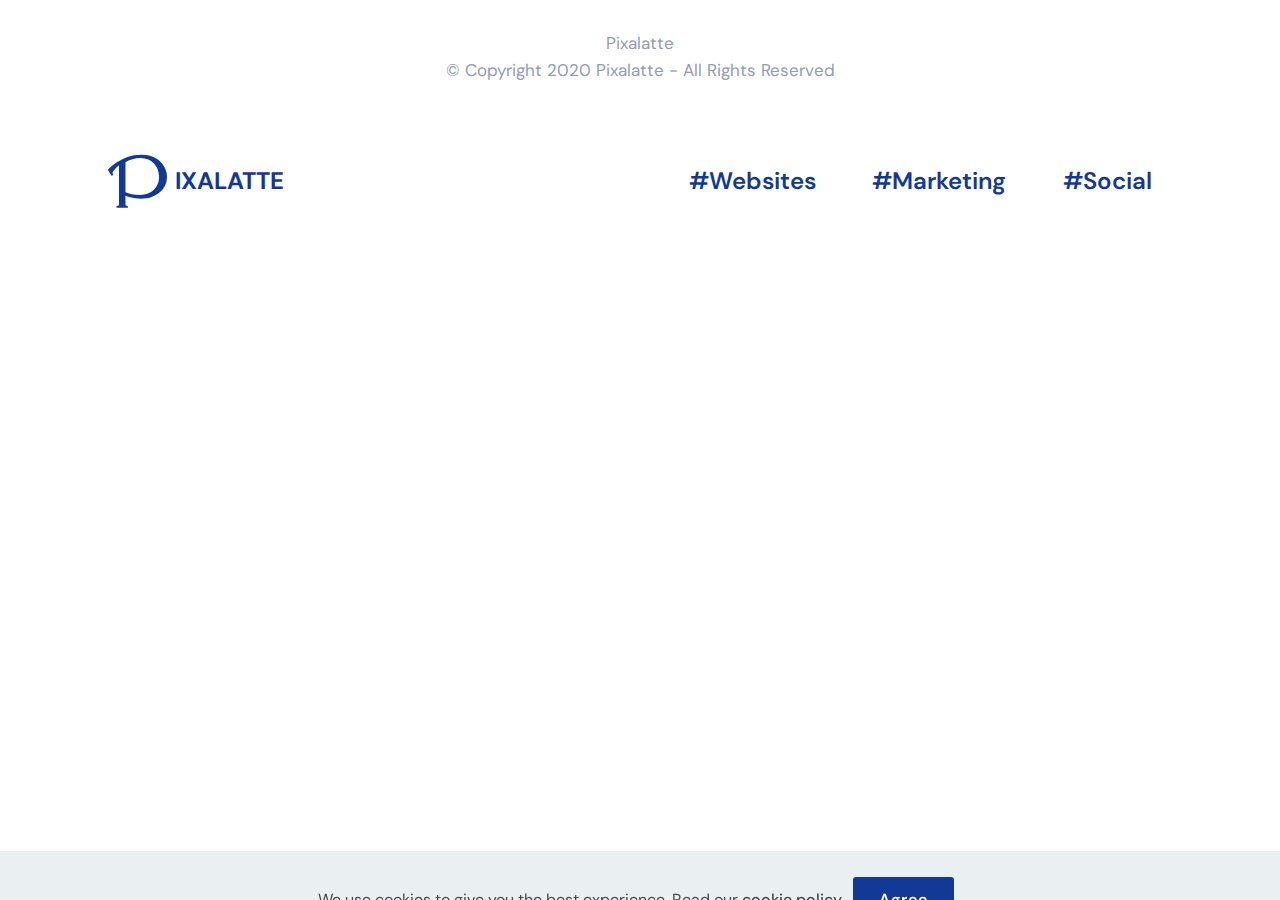
==== branding.html @ f48bea5a "create github pages" ====
<!DOCTYPE html>
<html  >
<head>
  
  <meta charset="UTF-8">
  <meta http-equiv="X-UA-Compatible" content="IE=edge">
  
  <meta name="viewport" content="width=device-width, initial-scale=1, minimum-scale=1">
  <link rel="shortcut icon" href="assets/images/mbr-favicon.png" type="image/x-icon">
  <meta name="description" content="">
  
  <title>Branding</title>
  <link rel="stylesheet" href="assets/web/assets/mobirise-icons2/mobirise2.css">
  <link rel="stylesheet" href="assets/tether/tether.min.css">
  <link rel="stylesheet" href="assets/bootstrap/css/bootstrap.min.css">
  <link rel="stylesheet" href="assets/bootstrap/css/bootstrap-grid.min.css">
  <link rel="stylesheet" href="assets/bootstrap/css/bootstrap-reboot.min.css">
  <link rel="stylesheet" href="assets/socicon/css/styles.css">
  <link rel="stylesheet" href="assets/dropdown/css/style.css">
  <link rel="stylesheet" href="assets/theme/css/style.css">
  <link rel="stylesheet" href="assets/formoid-css/recaptcha.css">
  <link rel="preload" as="style" href="assets/mobirise/css/mbr-additional.css"><link rel="stylesheet" href="assets/mobirise/css/mbr-additional.css" type="text/css">
  
  
  

</head>
<body>
  <section once="" class="cid-rOc2vmKyni" id="footer01-1">

    

    

    <div class="container">
        <div class="media-container-row align-center mbr-black">
            <div class="col-12">
                <p class="mbr-text mb-0 mbr-fonts-style display-7">Pixalatte<br>© Copyright 2020 Pixalatte - All Rights Reserved
                </p>
            </div>
        </div>
    </div>
</section>

<section class="menu cid-rRSDMiynHm" once="menu" id="menu01-6">
    


    <nav class="navbar navbar-dropdown navbar-expand-lg">
        <div class="container">
            <div class="navbar-brand">
                <span class="navbar-logo">
                    <a href="#">
                        <span class="p-2 mbr-iconfont socicon-pixiv socicon" style="color: rgb(19, 57, 150); fill: rgb(19, 57, 150);"></span>
                    </a>
                </span>
                <span class="navbar-caption-wrap"><a class="navbar-caption mbr-bold text-primary display-5" href="#">IXALATTE</a></span>
            </div>
            <button class="navbar-toggler" type="button" data-toggle="collapse" data-target="#navbarSupportedContent" aria-controls="navbarNavAltMarkup" aria-expanded="false" aria-label="Toggle navigation">
                <div class="hamburger">
                    <span></span>
                    <span></span>
                    <span></span>
                    <span></span>
                </div>
            </button>
            <div class="collapse navbar-collapse" id="navbarSupportedContent">
                <ul class="navbar-nav nav-dropdown nav-right" data-app-modern-menu="true"><li class="nav-item"><a class="nav-link link text-primary display-5" href="websites.html" aria-expanded="false">
                            #Websites</a></li><li class="nav-item"><a class="nav-link link text-primary display-5" href="marketing.html" aria-expanded="false">
                            #Marketing</a></li><li class="nav-item"><a class="nav-link link text-primary display-5" href="marketing.html" aria-expanded="false">
                            #Social</a></li></ul>
                
                
            </div>
        </div>
    </nav>
</section>


  <script src="assets/web/assets/jquery/jquery.min.js"></script>
  <script src="assets/popper/popper.min.js"></script>
  <script src="assets/tether/tether.min.js"></script>
  <script src="assets/bootstrap/js/bootstrap.min.js"></script>
  <script src="assets/web/assets/cookies-alert-plugin/cookies-alert-core.js"></script>
  <script src="assets/web/assets/cookies-alert-plugin/cookies-alert-script.js"></script>
  <script src="assets/dropdown/js/nav-dropdown.js"></script>
  <script src="assets/dropdown/js/navbar-dropdown.js"></script>
  <script src="assets/touchswipe/jquery.touch-swipe.min.js"></script>
  <script src="assets/smoothscroll/smooth-scroll.js"></script>
  <script src="assets/theme/js/script.js"></script>
  <script src="assets/formoid/formoid.min.js"></script>
  
  
<input name="cookieData" type="hidden" data-cookie-customDialogSelector='null' data-cookie-colorText='#424a4d' data-cookie-colorBg='rgba(234, 239, 241, 0.99)' data-cookie-textButton='Agree' data-cookie-colorButton='' data-cookie-colorLink='#424a4d' data-cookie-underlineLink='true' data-cookie-text="We use cookies to give you the best experience. Read our <a href='privacy.html'>cookie policy</a>.">
  
</body>
</html>
---- assets/web/assets/mobirise-icons2/mobirise2.css ----
@font-face {
  font-family: 'Moririse2';
  font-display: swap;
  src:  url('mobirise2.eot?f2bix4');
  src:  url('mobirise2.eot?f2bix4#iefix') format('embedded-opentype'),
    url('mobirise2.ttf?f2bix4') format('truetype'),
    url('mobirise2.woff?f2bix4') format('woff'),
    url('mobirise2.svg?f2bix4#mobirise2') format('svg');
  font-weight: normal;
  font-style: normal;
}

[class^="mobi-"], [class*=" mobi-"] {
  /* use !important to prevent issues with browser extensions that change fonts */
  font-family: 'Moririse2' !important;
  speak: none;
  font-style: normal;
  font-weight: normal;
  font-variant: normal;
  text-transform: none;
  line-height: 1;

  /* Better Font Rendering =========== */
  -webkit-font-smoothing: antialiased;
  -moz-osx-font-smoothing: grayscale;
}

.mobi-mbri-add-submenu:before {
  content: "\e900";
}
.mobi-mbri-alert:before {
  content: "\e901";
}
.mobi-mbri-align-center:before {
  content: "\e902";
}
.mobi-mbri-align-justify:before {
  content: "\e903";
}
.mobi-mbri-align-left:before {
  content: "\e904";
}
.mobi-mbri-align-right:before {
  content: "\e905";
}
.mobi-mbri-android:before {
  content: "\e906";
}
.mobi-mbri-apple:before {
  content: "\e907";
}
.mobi-mbri-arrow-down:before {
  content: "\e908";
}
.mobi-mbri-arrow-next:before {
  content: "\e909";
}
.mobi-mbri-arrow-prev:before {
  content: "\e90a";
}
.mobi-mbri-arrow-up:before {
  content: "\e90b";
}
.mobi-mbri-bold:before {
  content: "\e90c";
}
.mobi-mbri-bookmark:before {
  content: "\e90d";
}
.mobi-mbri-bootstrap:before {
  content: "\e90e";
}
.mobi-mbri-briefcase:before {
  content: "\e90f";
}
.mobi-mbri-browse:before {
  content: "\e910";
}
.mobi-mbri-bulleted-list:before {
  content: "\e911";
}
.mobi-mbri-calendar:before {
  content: "\e912";
}
.mobi-mbri-camera:before {
  content: "\e913";
}
.mobi-mbri-cart-add:before {
  content: "\e914";
}
.mobi-mbri-cart-full:before {
  content: "\e915";
}
.mobi-mbri-cash:before {
  content: "\e916";
}
.mobi-mbri-change-style:before {
  content: "\e917";
}
.mobi-mbri-chat:before {
  content: "\e918";
}
.mobi-mbri-clock:before {
  content: "\e919";
}
.mobi-mbri-close:before {
  content: "\e91a";
}
.mobi-mbri-cloud:before {
  content: "\e91b";
}
.mobi-mbri-code:before {
  content: "\e91c";
}
.mobi-mbri-contact-form:before {
  content: "\e91d";
}
.mobi-mbri-credit-card:before {
  content: "\e91e";
}
.mobi-mbri-cursor-click:before {
  content: "\e91f";
}
.mobi-mbri-cust-feedback:before {
  content: "\e920";
}
.mobi-mbri-database:before {
  content: "\e921";
}
.mobi-mbri-delivery:before {
  content: "\e922";
}
.mobi-mbri-desktop:before {
  content: "\e923";
}
.mobi-mbri-devices:before {
  content: "\e924";
}
.mobi-mbri-down:before {
  content: "\e925";
}
.mobi-mbri-download-2:before {
  content: "\e926";
}
.mobi-mbri-download:before {
  content: "\e927";
}
.mobi-mbri-drag-n-drop-2:before {
  content: "\e928";
}
.mobi-mbri-drag-n-drop:before {
  content: "\e929";
}
.mobi-mbri-edit-2:before {
  content: "\e92a";
}
.mobi-mbri-edit:before {
  content: "\e92b";
}
.mobi-mbri-error:before {
  content: "\e92c";
}
.mobi-mbri-extension:before {
  content: "\e92d";
}
.mobi-mbri-features:before {
  content: "\e92e";
}
.mobi-mbri-file:before {
  content: "\e92f";
}
.mobi-mbri-flag:before {
  content: "\e930";
}
.mobi-mbri-folder:before {
  content: "\e931";
}
.mobi-mbri-gift:before {
  content: "\e932";
}
.mobi-mbri-github:before {
  content: "\e933";
}
.mobi-mbri-globe-2:before {
  content: "\e934";
}
.mobi-mbri-globe:before {
  content: "\e935";
}
.mobi-mbri-growing-chart:before {
  content: "\e936";
}
.mobi-mbri-hearth:before {
  content: "\e937";
}
.mobi-mbri-help:before {
  content: "\e938";
}
.mobi-mbri-home:before {
  content: "\e939";
}
.mobi-mbri-hot-cup:before {
  content: "\e93a";
}
.mobi-mbri-idea:before {
  content: "\e93b";
}
.mobi-mbri-image-gallery:before {
  content: "\e93c";
}
.mobi-mbri-image-slider:before {
  content: "\e93d";
}
.mobi-mbri-info:before {
  content: "\e93e";
}
.mobi-mbri-italic:before {
  content: "\e93f";
}
.mobi-mbri-key:before {
  content: "\e940";
}
.mobi-mbri-laptop:before {
  content: "\e941";
}
.mobi-mbri-layers:before {
  content: "\e942";
}
.mobi-mbri-left-right:before {
  content: "\e943";
}
.mobi-mbri-left:before {
  content: "\e944";
}
.mobi-mbri-letter:before {
  content: "\e945";
}
.mobi-mbri-like:before {
  content: "\e946";
}
.mobi-mbri-link:before {
  content: "\e947";
}
.mobi-mbri-lock:before {
  content: "\e948";
}
.mobi-mbri-login:before {
  content: "\e949";
}
.mobi-mbri-logout:before {
  content: "\e94a";
}
.mobi-mbri-magic-stick:before {
  content: "\e94b";
}
.mobi-mbri-map-pin:before {
  content: "\e94c";
}
.mobi-mbri-menu:before {
  content: "\e94d";
}
.mobi-mbri-mobile-2:before {
  content: "\e94e";
}
.mobi-mbri-mobile-horizontal:before {
  content: "\e94f";
}
.mobi-mbri-mobile:before {
  content: "\e950";
}
.mobi-mbri-mobirise:before {
  content: "\e951";
}
.mobi-mbri-more-horizontal:before {
  content: "\e952";
}
.mobi-mbri-more-vertical:before {
  content: "\e953";
}
.mobi-mbri-music:before {
  content: "\e954";
}
.mobi-mbri-new-file:before {
  content: "\e955";
}
.mobi-mbri-numbered-list:before {
  content: "\e956";
}
.mobi-mbri-opened-folder:before {
  content: "\e957";
}
.mobi-mbri-pages:before {
  content: "\e958";
}
.mobi-mbri-paper-plane:before {
  content: "\e959";
}
.mobi-mbri-paperclip:before {
  content: "\e95a";
}
.mobi-mbri-phone:before {
  content: "\e95b";
}
.mobi-mbri-photo:before {
  content: "\e95c";
}
.mobi-mbri-photos:before {
  content: "\e95d";
}
.mobi-mbri-pin:before {
  content: "\e95e";
}
.mobi-mbri-play:before {
  content: "\e95f";
}
.mobi-mbri-plus:before {
  content: "\e960";
}
.mobi-mbri-preview:before {
  content: "\e961";
}
.mobi-mbri-print:before {
  content: "\e962";
}
.mobi-mbri-protect:before {
  content: "\e963";
}
.mobi-mbri-question:before {
  content: "\e964";
}
.mobi-mbri-quote-left:before {
  content: "\e965";
}
.mobi-mbri-quote-right:before {
  content: "\e966";
}
.mobi-mbri-redo:before {
  content: "\e967";
}
.mobi-mbri-refresh:before {
  content: "\e968";
}
.mobi-mbri-responsive-2:before {
  content: "\e969";
}
.mobi-mbri-responsive:before {
  content: "\e96a";
}
.mobi-mbri-right:before {
  content: "\e96b";
}
.mobi-mbri-rocket:before {
  content: "\e96c";
}
.mobi-mbri-sad-face:before {
  content: "\e96d";
}
.mobi-mbri-sale:before {
  content: "\e96e";
}
.mobi-mbri-save:before {
  content: "\e96f";
}
.mobi-mbri-search:before {
  content: "\e970";
}
.mobi-mbri-setting-2:before {
  content: "\e971";
}
.mobi-mbri-setting-3:before {
  content: "\e972";
}
.mobi-mbri-setting:before {
  content: "\e973";
}
.mobi-mbri-share:before {
  content: "\e974";
}
.mobi-mbri-shopping-bag:before {
  content: "\e975";
}
.mobi-mbri-shopping-basket:before {
  content: "\e976";
}
.mobi-mbri-shopping-cart:before {
  content: "\e977";
}
.mobi-mbri-sites:before {
  content: "\e978";
}
.mobi-mbri-smile-face:before {
  content: "\e979";
}
.mobi-mbri-speed:before {
  content: "\e97a";
}
.mobi-mbri-star:before {
  content: "\e97b";
}
.mobi-mbri-success:before {
  content: "\e97c";
}
.mobi-mbri-sun:before {
  content: "\e97d";
}
.mobi-mbri-sun2:before {
  content: "\e97e";
}
.mobi-mbri-tablet-vertical:before {
  content: "\e97f";
}
.mobi-mbri-tablet:before {
  content: "\e980";
}
.mobi-mbri-target:before {
  content: "\e981";
}
.mobi-mbri-timer:before {
  content: "\e982";
}
.mobi-mbri-to-ftp:before {
  content: "\e983";
}
.mobi-mbri-to-local-drive:before {
  content: "\e984";
}
.mobi-mbri-touch-swipe:before {
  content: "\e985";
}
.mobi-mbri-touch:before {
  content: "\e986";
}
.mobi-mbri-trash:before {
  content: "\e987";
}
.mobi-mbri-underline:before {
  content: "\e988";
}
.mobi-mbri-undo:before {
  content: "\e989";
}
.mobi-mbri-unlink:before {
  content: "\e98a";
}
.mobi-mbri-unlock:before {
  content: "\e98b";
}
.mobi-mbri-up-down:before {
  content: "\e98c";
}
.mobi-mbri-up:before {
  content: "\e98d";
}
.mobi-mbri-update:before {
  content: "\e98e";
}
.mobi-mbri-upload-2:before {
  content: "\e98f";
}
.mobi-mbri-upload:before {
  content: "\e990";
}
.mobi-mbri-user-2:before {
  content: "\e991";
}
.mobi-mbri-user:before {
  content: "\e992";
}
.mobi-mbri-users:before {
  content: "\e993";
}
.mobi-mbri-video-play:before {
  content: "\e994";
}
.mobi-mbri-video:before {
  content: "\e995";
}
.mobi-mbri-watch:before {
  content: "\e996";
}
.mobi-mbri-website-theme-2:before {
  content: "\e997";
}
.mobi-mbri-website-theme:before {
  content: "\e998";
}
.mobi-mbri-wifi:before {
  content: "\e999";
}
.mobi-mbri-windows:before {
  content: "\e99a";
}
.mobi-mbri-zoom-in:before {
  content: "\e99b";
}
.mobi-mbri-zoom-out:before {
  content: "\e99c";
}
---- assets/socicon/css/styles.css ----
@charset "UTF-8";

@font-face {
  font-family: 'Socicon';
  src:  url('../fonts/socicon.eot');
  src:  url('../fonts/socicon.eot?#iefix') format('embedded-opentype'),
    url('../fonts/socicon.woff2') format('woff2'),
    url('../fonts/socicon.ttf') format('truetype'),
    url('../fonts/socicon.woff') format('woff'),
    url('../fonts/socicon.svg#socicon') format('svg');
  font-weight: normal;
  font-style: normal;
}

[data-icon]:before {
  font-family: "socicon" !important;
  content: attr(data-icon);
  font-style: normal !important;
  font-weight: normal !important;
  font-variant: normal !important;
  text-transform: none !important;
  speak: none;
  line-height: 1;
  -webkit-font-smoothing: antialiased;
  -moz-osx-font-smoothing: grayscale;
}

[class^="socicon-"], [class*=" socicon-"] {
  /* use !important to prevent issues with browser extensions that change fonts */
  font-family: 'Socicon' !important;
  speak: none;
  font-style: normal;
  font-weight: normal;
  font-variant: normal;
  text-transform: none;
  line-height: 1;

  /* Better Font Rendering =========== */
  -webkit-font-smoothing: antialiased;
  -moz-osx-font-smoothing: grayscale;
}

.socicon-eitaa:before {
  content: "\e97c";
}
.socicon-soroush:before {
  content: "\e97d";
}
.socicon-bale:before {
  content: "\e97e";
}
.socicon-zazzle:before {
  content: "\e97b";
}
.socicon-society6:before {
  content: "\e97a";
}
.socicon-redbubble:before {
  content: "\e979";
}
.socicon-avvo:before {
  content: "\e978";
}
.socicon-stitcher:before {
  content: "\e977";
}
.socicon-googlehangouts:before {
  content: "\e974";
}
.socicon-dlive:before {
  content: "\e975";
}
.socicon-vsco:before {
  content: "\e976";
}
.socicon-flipboard:before {
  content: "\e973";
}
.socicon-ubuntu:before {
  content: "\e958";
}
.socicon-artstation:before {
  content: "\e959";
}
.socicon-invision:before {
  content: "\e95a";
}
.socicon-torial:before {
  content: "\e95b";
}
.socicon-collectorz:before {
  content: "\e95c";
}
.socicon-seenthis:before {
  content: "\e95d";
}
.socicon-googleplaymusic:before {
  content: "\e95e";
}
.socicon-debian:before {
  content: "\e95f";
}
.socicon-filmfreeway:before {
  content: "\e960";
}
.socicon-gnome:before {
  content: "\e961";
}
.socicon-itchio:before {
  content: "\e962";
}
.socicon-jamendo:before {
  content: "\e963";
}
.socicon-mix:before {
  content: "\e964";
}
.socicon-sharepoint:before {
  content: "\e965";
}
.socicon-tinder:before {
  content: "\e966";
}
.socicon-windguru:before {
  content: "\e967";
}
.socicon-cdbaby:before {
  content: "\e968";
}
.socicon-elementaryos:before {
  content: "\e969";
}
.socicon-stage32:before {
  content: "\e96a";
}
.socicon-tiktok:before {
  content: "\e96b";
}
.socicon-gitter:before {
  content: "\e96c";
}
.socicon-letterboxd:before {
  content: "\e96d";
}
.socicon-threema:before {
  content: "\e96e";
}
.socicon-splice:before {
  content: "\e96f";
}
.socicon-metapop:before {
  content: "\e970";
}
.socicon-naver:before {
  content: "\e971";
}
.socicon-remote:before {
  content: "\e972";
}
.socicon-internet:before {
  content: "\e957";
}
.socicon-moddb:before {
  content: "\e94b";
}
.socicon-indiedb:before {
  content: "\e94c";
}
.socicon-traxsource:before {
  content: "\e94d";
}
.socicon-gamefor:before {
  content: "\e94e";
}
.socicon-pixiv:before {
  content: "\e94f";
}
.socicon-myanimelist:before {
  content: "\e950";
}
.socicon-blackberry:before {
  content: "\e951";
}
.socicon-wickr:before {
  content: "\e952";
}
.socicon-spip:before {
  content: "\e953";
}
.socicon-napster:before {
  content: "\e954";
}
.socicon-beatport:before {
  content: "\e955";
}
.socicon-hackerone:before {
  content: "\e956";
}
.socicon-hackernews:before {
  content: "\e946";
}
.socicon-smashwords:before {
  content: "\e947";
}
.socicon-kobo:before {
  content: "\e948";
}
.socicon-bookbub:before {
  content: "\e949";
}
.socicon-mailru:before {
  content: "\e94a";
}
.socicon-gitlab:before {
  content: "\e945";
}
.socicon-instructables:before {
  content: "\e944";
}
.socicon-portfolio:before {
  content: "\e943";
}
.socicon-codered:before {
  content: "\e940";
}
.socicon-origin:before {
  content: "\e941";
}
.socicon-nextdoor:before {
  content: "\e942";
}
.socicon-udemy:before {
  content: "\e93f";
}
.socicon-livemaster:before {
  content: "\e93e";
}
.socicon-crunchbase:before {
  content: "\e93b";
}
.socicon-homefy:before {
  content: "\e93c";
}
.socicon-calendly:before {
  content: "\e93d";
}
.socicon-realtor:before {
  content: "\e90f";
}
.socicon-tidal:before {
  content: "\e910";
}
.socicon-qobuz:before {
  content: "\e911";
}
.socicon-natgeo:before {
  content: "\e912";
}
.socicon-mastodon:before {
  content: "\e913";
}
.socicon-unsplash:before {
  content: "\e914";
}
.socicon-homeadvisor:before {
  content: "\e915";
}
.socicon-angieslist:before {
  content: "\e916";
}
.socicon-codepen:before {
  content: "\e917";
}
.socicon-slack:before {
  content: "\e918";
}
.socicon-openaigym:before {
  content: "\e919";
}
.socicon-logmein:before {
  content: "\e91a";
}
.socicon-fiverr:before {
  content: "\e91b";
}
.socicon-gotomeeting:before {
  content: "\e91c";
}
.socicon-aliexpress:before {
  content: "\e91d";
}
.socicon-guru:before {
  content: "\e91e";
}
.socicon-appstore:before {
  content: "\e91f";
}
.socicon-homes:before {
  content: "\e920";
}
.socicon-zoom:before {
  content: "\e921";
}
.socicon-alibaba:before {
  content: "\e922";
}
.socicon-craigslist:before {
  content: "\e923";
}
.socicon-wix:before {
  content: "\e924";
}
.socicon-redfin:before {
  content: "\e925";
}
.socicon-googlecalendar:before {
  content: "\e926";
}
.socicon-shopify:before {
  content: "\e927";
}
.socicon-freelancer:before {
  content: "\e928";
}
.socicon-seedrs:before {
  content: "\e929";
}
.socicon-bing:before {
  content: "\e92a";
}
.socicon-doodle:before {
  content: "\e92b";
}
.socicon-bonanza:before {
  content: "\e92c";
}
.socicon-squarespace:before {
  content: "\e92d";
}
.socicon-toptal:before {
  content: "\e92e";
}
.socicon-gust:before {
  content: "\e92f";
}
.socicon-ask:before {
  content: "\e930";
}
.socicon-trulia:before {
  content: "\e931";
}
.socicon-loomly:before {
  content: "\e932";
}
.socicon-ghost:before {
  content: "\e933";
}
.socicon-upwork:before {
  content: "\e934";
}
.socicon-fundable:before {
  content: "\e935";
}
.socicon-booking:before {
  content: "\e936";
}
.socicon-googlemaps:before {
  content: "\e937";
}
.socicon-zillow:before {
  content: "\e938";
}
.socicon-niconico:before {
  content: "\e939";
}
.socicon-toneden:before {
  content: "\e93a";
}
.socicon-augment:before {
  content: "\e908";
}
.socicon-bitbucket:before {
  content: "\e909";
}
.socicon-fyuse:before {
  content: "\e90a";
}
.socicon-yt-gaming:before {
  content: "\e90b";
}
.socicon-sketchfab:before {
  content: "\e90c";
}
.socicon-mobcrush:before {
  content: "\e90d";
}
.socicon-microsoft:before {
  content: "\e90e";
}
.socicon-pandora:before {
  content: "\e907";
}
.socicon-messenger:before {
  content: "\e906";
}
.socicon-gamewisp:before {
  content: "\e905";
}
.socicon-bloglovin:before {
  content: "\e904";
}
.socicon-tunein:before {
  content: "\e903";
}
.socicon-gamejolt:before {
  content: "\e901";
}
.socicon-trello:before {
  content: "\e902";
}
.socicon-spreadshirt:before {
  content: "\e900";
}
.socicon-500px:before {
  content: "\e000";
}
.socicon-8tracks:before {
  content: "\e001";
}
.socicon-airbnb:before {
  content: "\e002";
}
.socicon-alliance:before {
  content: "\e003";
}
.socicon-amazon:before {
  content: "\e004";
}
.socicon-amplement:before {
  content: "\e005";
}
.socicon-android:before {
  content: "\e006";
}
.socicon-angellist:before {
  content: "\e007";
}
.socicon-apple:before {
  content: "\e008";
}
.socicon-appnet:before {
  content: "\e009";
}
.socicon-baidu:before {
  content: "\e00a";
}
.socicon-bandcamp:before {
  content: "\e00b";
}
.socicon-battlenet:before {
  content: "\e00c";
}
.socicon-mixer:before {
  content: "\e00d";
}
.socicon-bebee:before {
  content: "\e00e";
}
.socicon-bebo:before {
  content: "\e00f";
}
.socicon-behance:before {
  content: "\e010";
}
.socicon-blizzard:before {
  content: "\e011";
}
.socicon-blogger:before {
  content: "\e012";
}
.socicon-buffer:before {
  content: "\e013";
}
.socicon-chrome:before {
  content: "\e014";
}
.socicon-coderwall:before {
  content: "\e015";
}
.socicon-curse:before {
  content: "\e016";
}
.socicon-dailymotion:before {
  content: "\e017";
}
.socicon-deezer:before {
  content: "\e018";
}
.socicon-delicious:before {
  content: "\e019";
}
.socicon-deviantart:before {
  content: "\e01a";
}
.socicon-diablo:before {
  content: "\e01b";
}
.socicon-digg:before {
  content: "\e01c";
}
.socicon-discord:before {
  content: "\e01d";
}
.socicon-disqus:before {
  content: "\e01e";
}
.socicon-douban:before {
  content: "\e01f";
}
.socicon-draugiem:before {
  content: "\e020";
}
.socicon-dribbble:before {
  content: "\e021";
}
.socicon-drupal:before {
  content: "\e022";
}
.socicon-ebay:before {
  content: "\e023";
}
.socicon-ello:before {
  content: "\e024";
}
.socicon-endomodo:before {
  content: "\e025";
}
.socicon-envato:before {
  content: "\e026";
}
.socicon-etsy:before {
  content: "\e027";
}
.socicon-facebook:before {
  content: "\e028";
}
.socicon-feedburner:before {
  content: "\e029";
}
.socicon-filmweb:before {
  content: "\e02a";
}
.socicon-firefox:before {
  content: "\e02b";
}
.socicon-flattr:before {
  content: "\e02c";
}
.socicon-flickr:before {
  content: "\e02d";
}
.socicon-formulr:before {
  content: "\e02e";
}
.socicon-forrst:before {
  content: "\e02f";
}
.socicon-foursquare:before {
  content: "\e030";
}
.socicon-friendfeed:before {
  content: "\e031";
}
.socicon-github:before {
  content: "\e032";
}
.socicon-goodreads:before {
  content: "\e033";
}
.socicon-google:before {
  content: "\e034";
}
.socicon-googlescholar:before {
  content: "\e035";
}
.socicon-googlegroups:before {
  content: "\e036";
}
.socicon-googlephotos:before {
  content: "\e037";
}
.socicon-googleplus:before {
  content: "\e038";
}
.socicon-grooveshark:before {
  content: "\e039";
}
.socicon-hackerrank:before {
  content: "\e03a";
}
.socicon-hearthstone:before {
  content: "\e03b";
}
.socicon-hellocoton:before {
  content: "\e03c";
}
.socicon-heroes:before {
  content: "\e03d";
}
.socicon-smashcast:before {
  content: "\e03e";
}
.socicon-horde:before {
  content: "\e03f";
}
.socicon-houzz:before {
  content: "\e040";
}
.socicon-icq:before {
  content: "\e041";
}
.socicon-identica:before {
  content: "\e042";
}
.socicon-imdb:before {
  content: "\e043";
}
.socicon-instagram:before {
  content: "\e044";
}
.socicon-issuu:before {
  content: "\e045";
}
.socicon-istock:before {
  content: "\e046";
}
.socicon-itunes:before {
  content: "\e047";
}
.socicon-keybase:before {
  content: "\e048";
}
.socicon-lanyrd:before {
  content: "\e049";
}
.socicon-lastfm:before {
  content: "\e04a";
}
.socicon-line:before {
  content: "\e04b";
}
.socicon-linkedin:before {
  content: "\e04c";
}
.socicon-livejournal:before {
  content: "\e04d";
}
.socicon-lyft:before {
  content: "\e04e";
}
.socicon-macos:before {
  content: "\e04f";
}
.socicon-mail:before {
  content: "\e050";
}
.socicon-medium:before {
  content: "\e051";
}
.socicon-meetup:before {
  content: "\e052";
}
.socicon-mixcloud:before {
  content: "\e053";
}
.socicon-modelmayhem:before {
  content: "\e054";
}
.socicon-mumble:before {
  content: "\e055";
}
.socicon-myspace:before {
  content: "\e056";
}
.socicon-newsvine:before {
  content: "\e057";
}
.socicon-nintendo:before {
  content: "\e058";
}
.socicon-npm:before {
  content: "\e059";
}
.socicon-odnoklassniki:before {
  content: "\e05a";
}
.socicon-openid:before {
  content: "\e05b";
}
.socicon-opera:before {
  content: "\e05c";
}
.socicon-outlook:before {
  content: "\e05d";
}
.socicon-overwatch:before {
  content: "\e05e";
}
.socicon-patreon:before {
  content: "\e05f";
}
.socicon-paypal:before {
  content: "\e060";
}
.socicon-periscope:before {
  content: "\e061";
}
.socicon-persona:before {
  content: "\e062";
}
.socicon-pinterest:before {
  content: "\e063";
}
.socicon-play:before {
  content: "\e064";
}
.socicon-player:before {
  content: "\e065";
}
.socicon-playstation:before {
  content: "\e066";
}
.socicon-pocket:before {
  content: "\e067";
}
.socicon-qq:before {
  content: "\e068";
}
.socicon-quora:before {
  content: "\e069";
}
.socicon-raidcall:before {
  content: "\e06a";
}
.socicon-ravelry:before {
  content: "\e06b";
}
.socicon-reddit:before {
  content: "\e06c";
}
.socicon-renren:before {
  content: "\e06d";
}
.socicon-researchgate:before {
  content: "\e06e";
}
.socicon-residentadvisor:before {
  content: "\e06f";
}
.socicon-reverbnation:before {
  content: "\e070";
}
.socicon-rss:before {
  content: "\e071";
}
.socicon-sharethis:before {
  content: "\e072";
}
.socicon-skype:before {
  content: "\e073";
}
.socicon-slideshare:before {
  content: "\e074";
}
.socicon-smugmug:before {
  content: "\e075";
}
.socicon-snapchat:before {
  content: "\e076";
}
.socicon-songkick:before {
  content: "\e077";
}
.socicon-soundcloud:before {
  content: "\e078";
}
.socicon-spotify:before {
  content: "\e079";
}
.socicon-stackexchange:before {
  content: "\e07a";
}
.socicon-stackoverflow:before {
  content: "\e07b";
}
.socicon-starcraft:before {
  content: "\e07c";
}
.socicon-stayfriends:before {
  content: "\e07d";
}
.socicon-steam:before {
  content: "\e07e";
}
.socicon-storehouse:before {
  content: "\e07f";
}
.socicon-strava:before {
  content: "\e080";
}
.socicon-streamjar:before {
  content: "\e081";
}
.socicon-stumbleupon:before {
  content: "\e082";
}
.socicon-swarm:before {
  content: "\e083";
}
.socicon-teamspeak:before {
  content: "\e084";
}
.socicon-teamviewer:before {
  content: "\e085";
}
.socicon-technorati:before {
  content: "\e086";
}
.socicon-telegram:before {
  content: "\e087";
}
.socicon-tripadvisor:before {
  content: "\e088";
}
.socicon-tripit:before {
  content: "\e089";
}
.socicon-triplej:before {
  content: "\e08a";
}
.socicon-tumblr:before {
  content: "\e08b";
}
.socicon-twitch:before {
  content: "\e08c";
}
.socicon-twitter:before {
  content: "\e08d";
}
.socicon-uber:before {
  content: "\e08e";
}
.socicon-ventrilo:before {
  content: "\e08f";
}
.socicon-viadeo:before {
  content: "\e090";
}
.socicon-viber:before {
  content: "\e091";
}
.socicon-viewbug:before {
  content: "\e092";
}
.socicon-vimeo:before {
  content: "\e093";
}
.socicon-vine:before {
  content: "\e094";
}
.socicon-vkontakte:before {
  content: "\e095";
}
.socicon-warcraft:before {
  content: "\e096";
}
.socicon-wechat:before {
  content: "\e097";
}
.socicon-weibo:before {
  content: "\e098";
}
.socicon-whatsapp:before {
  content: "\e099";
}
.socicon-wikipedia:before {
  content: "\e09a";
}
.socicon-windows:before {
  content: "\e09b";
}
.socicon-wordpress:before {
  content: "\e09c";
}
.socicon-wykop:before {
  content: "\e09d";
}
.socicon-xbox:before {
  content: "\e09e";
}
.socicon-xing:before {
  content: "\e09f";
}
.socicon-yahoo:before {
  content: "\e0a0";
}
.socicon-yammer:before {
  content: "\e0a1";
}
.socicon-yandex:before {
  content: "\e0a2";
}
.socicon-yelp:before {
  content: "\e0a3";
}
.socicon-younow:before {
  content: "\e0a4";
}
.socicon-youtube:before {
  content: "\e0a5";
}
.socicon-zapier:before {
  content: "\e0a6";
}
.socicon-zerply:before {
  content: "\e0a7";
}
.socicon-zomato:before {
  content: "\e0a8";
}
.socicon-zynga:before {
  content: "\e0a9";
}
---- assets/dropdown/css/style.css ----
.navbar-dropdown {
  left: 0;
  padding: 0;
  position: absolute;
  right: 0;
  top: 0;
  transition: all 0.45s ease;
  z-index: 1030;
  background: #282828; }
  .navbar-dropdown .navbar-logo {
    margin-right: 0.8rem;
    transition: margin 0.3s ease-in-out;
    vertical-align: middle; }
    .navbar-dropdown .navbar-logo img {
      height: 3.125rem;
      transition: all 0.3s ease-in-out; }
    .navbar-dropdown .navbar-logo.mbr-iconfont {
      font-size: 3.125rem;
      line-height: 3.125rem; }
  .navbar-dropdown .navbar-caption {
    font-weight: 700;
    white-space: normal;
    vertical-align: -4px;
    line-height: 3.125rem !important; }
    .navbar-dropdown .navbar-caption, .navbar-dropdown .navbar-caption:hover {
      color: inherit;
      text-decoration: none; }
  .navbar-dropdown .mbr-iconfont + .navbar-caption {
    vertical-align: -1px; }
  .navbar-dropdown.navbar-fixed-top {
    position: fixed; }
  .navbar-dropdown .navbar-brand span {
    vertical-align: -4px; }
  .navbar-dropdown.bg-color.transparent {
    background: none; }
  .navbar-dropdown.navbar-short .navbar-brand {
    padding: 0.625rem 0; }
    .navbar-dropdown.navbar-short .navbar-brand span {
      vertical-align: -1px; }
  .navbar-dropdown.navbar-short .navbar-caption {
    line-height: 2.375rem !important;
    vertical-align: -2px; }
  .navbar-dropdown.navbar-short .navbar-logo {
    margin-right: 0.5rem; }
    .navbar-dropdown.navbar-short .navbar-logo img {
      height: 2.375rem; }
    .navbar-dropdown.navbar-short .navbar-logo.mbr-iconfont {
      font-size: 2.375rem;
      line-height: 2.375rem; }
  .navbar-dropdown.navbar-short .mbr-table-cell {
    height: 3.625rem; }
  .navbar-dropdown .navbar-close {
    left: 0.6875rem;
    position: fixed;
    top: 0.75rem;
    z-index: 1000; }
  .navbar-dropdown .hamburger-icon {
    content: "";
    display: inline-block;
    vertical-align: middle;
    width: 16px;
    -webkit-box-shadow: 0 -6px 0 1px #282828,0 0 0 1px #282828,0 6px 0 1px #282828;
    -moz-box-shadow: 0 -6px 0 1px #282828,0 0 0 1px #282828,0 6px 0 1px #282828;
    box-shadow: 0 -6px 0 1px #282828,0 0 0 1px #282828,0 6px 0 1px #282828; }

.dropdown-menu .dropdown-toggle[data-toggle="dropdown-submenu"]::after {
  border-bottom: 0.35em solid transparent;
  border-left: 0.35em solid;
  border-right: 0;
  border-top: 0.35em solid transparent;
  margin-left: 0.3rem; }

.dropdown-menu .dropdown-item:focus {
  outline: 0; }

.nav-dropdown {
  font-size: 0.75rem;
  font-weight: 500;
  height: auto !important; }
  .nav-dropdown .nav-btn {
    padding-left: 1rem; }
  .nav-dropdown .link {
    margin: .667em 1.667em;
    font-weight: 500;
    padding: 0;
    transition: color .2s ease-in-out; }
    .nav-dropdown .link.dropdown-toggle {
      margin-right: 2.583em; }
      .nav-dropdown .link.dropdown-toggle::after {
        margin-left: .25rem;
        border-top: 0.35em solid;
        border-right: 0.35em solid transparent;
        border-left: 0.35em solid transparent;
        border-bottom: 0; }
      .nav-dropdown .link.dropdown-toggle[aria-expanded="true"] {
        margin: 0;
        padding: 0.667em 3.263em  0.667em 1.667em; }
  .nav-dropdown .link::after,
  .nav-dropdown .dropdown-item::after {
    color: inherit; }
  .nav-dropdown .btn {
    font-size: 0.75rem;
    font-weight: 700;
    letter-spacing: 0;
    margin-bottom: 0;
    padding-left: 1.25rem;
    padding-right: 1.25rem; }
  .nav-dropdown .dropdown-menu {
    border-radius: 0;
    border: 0;
    left: 0;
    margin: 0;
    padding-bottom: 1.25rem;
    padding-top: 1.25rem;
    position: relative; }
  .nav-dropdown .dropdown-submenu {
    margin-left: 0.125rem;
    top: 0; }
  .nav-dropdown .dropdown-item {
    font-weight: 500;
    line-height: 2;
    padding: 0.3846em 4.615em 0.3846em 1.5385em;
    position: relative;
    transition: color .2s ease-in-out, background-color .2s ease-in-out; }
    .nav-dropdown .dropdown-item::after {
      margin-top: -0.3077em;
      position: absolute;
      right: 1.1538em;
      top: 50%; }
    .nav-dropdown .dropdown-item:focus, .nav-dropdown .dropdown-item:hover {
      background: none; }

@media (max-width: 767px) {
  .nav-dropdown.navbar-toggleable-sm {
    bottom: 0;
    display: none;
    left: 0;
    overflow-x: hidden;
    position: fixed;
    top: 0;
    transform: translateX(-100%);
    -ms-transform: translateX(-100%);
    -webkit-transform: translateX(-100%);
    width: 18.75rem;
    z-index: 999; } }
.nav-dropdown.navbar-toggleable-xl {
  bottom: 0;
  display: none;
  left: 0;
  overflow-x: hidden;
  position: fixed;
  top: 0;
  transform: translateX(-100%);
  -ms-transform: translateX(-100%);
  -webkit-transform: translateX(-100%);
  width: 18.75rem;
  z-index: 999; }

.nav-dropdown-sm {
  display: block !important;
  overflow-x: hidden;
  overflow: auto;
  padding-top: 3.875rem; }
  .nav-dropdown-sm::after {
    content: "";
    display: block;
    height: 3rem;
    width: 100%; }
  .nav-dropdown-sm.collapse.in ~ .navbar-close {
    display: block !important; }
  .nav-dropdown-sm.collapsing, .nav-dropdown-sm.collapse.in {
    transform: translateX(0);
    -ms-transform: translateX(0);
    -webkit-transform: translateX(0);
    transition: all 0.25s ease-out;
    -webkit-transition: all 0.25s ease-out;
    background: #282828; }
  .nav-dropdown-sm.collapsing[aria-expanded="false"] {
    transform: translateX(-100%);
    -ms-transform: translateX(-100%);
    -webkit-transform: translateX(-100%); }
  .nav-dropdown-sm .nav-item {
    display: block;
    margin-left: 0 !important;
    padding-left: 0; }
  .nav-dropdown-sm .link,
  .nav-dropdown-sm .dropdown-item {
    border-top: 1px dotted rgba(255, 255, 255, 0.1);
    font-size: 0.8125rem;
    line-height: 1.6;
    margin: 0 !important;
    padding: 0.875rem 2.4rem 0.875rem 1.5625rem !important;
    position: relative;
    white-space: normal; }
    .nav-dropdown-sm .link:focus, .nav-dropdown-sm .link:hover,
    .nav-dropdown-sm .dropdown-item:focus,
    .nav-dropdown-sm .dropdown-item:hover {
      background: rgba(0, 0, 0, 0.2) !important;
      color: #c0a375; }
  .nav-dropdown-sm .nav-btn {
    position: relative;
    padding: 1.5625rem 1.5625rem 0 1.5625rem; }
    .nav-dropdown-sm .nav-btn::before {
      border-top: 1px dotted rgba(255, 255, 255, 0.1);
      content: "";
      left: 0;
      position: absolute;
      top: 0;
      width: 100%; }
    .nav-dropdown-sm .nav-btn + .nav-btn {
      padding-top: 0.625rem; }
      .nav-dropdown-sm .nav-btn + .nav-btn::before {
        display: none; }
  .nav-dropdown-sm .btn {
    padding: 0.625rem 0; }
  .nav-dropdown-sm .dropdown-toggle[data-toggle="dropdown-submenu"]::after {
    margin-left: .25rem;
    border-top: 0.35em solid;
    border-right: 0.35em solid transparent;
    border-left: 0.35em solid transparent;
    border-bottom: 0; }
  .nav-dropdown-sm .dropdown-toggle[data-toggle="dropdown-submenu"][aria-expanded="true"]::after {
    border-top: 0;
    border-right: 0.35em solid transparent;
    border-left: 0.35em solid transparent;
    border-bottom: 0.35em solid; }
  .nav-dropdown-sm .dropdown-menu {
    margin: 0;
    padding: 0;
    position: relative;
    top: 0;
    left: 0;
    width: 100%;
    border: 0;
    float: none;
    border-radius: 0;
    background: none; }
  .nav-dropdown-sm .dropdown-submenu {
    left: 100%;
    margin-left: 0.125rem;
    margin-top: -1.25rem;
    top: 0; }

.navbar-toggleable-sm .nav-dropdown .dropdown-menu {
  position: absolute; }

.navbar-toggleable-sm .nav-dropdown .dropdown-submenu {
  left: 100%;
  margin-left: 0.125rem;
  margin-top: -1.25rem;
  top: 0; }

.navbar-toggleable-sm.opened .nav-dropdown .dropdown-menu {
  position: relative; }

.navbar-toggleable-sm.opened .nav-dropdown .dropdown-submenu {
  left: 0;
  margin-left: 00rem;
  margin-top: 0rem;
  top: 0; }

.is-builder .nav-dropdown.collapsing {
  transition: none !important; }

/*# sourceMappingURL=style.css.map */
---- assets/theme/css/style.css ----
/*!
 * Mobirise v4 theme (https://mobirise.com/)
 * Copyright 2017 Mobirise
 */
section {
  background-color: #fff;
  overflow: hidden;
}

section.menu {
  overflow: visible !important;
}

section,
.container,
.container-fluid {
  position: relative;
  word-wrap: break-word;
}

a.mbr-iconfont:hover {
  text-decoration: none;
}

.article .lead p,
.article .lead ul,
.article .lead ol,
.article .lead pre,
.article .lead blockquote {
  margin-bottom: 0;
}

a {
  font-style: normal;
  font-weight: 500;
  cursor: pointer;
}

a, a:hover {
  text-decoration: none;
}

figure {
  margin-bottom: 0;
}

body {
  color: #232323;
}

h1,
h2,
h3,
h4,
h5,
h6,
.h1,
.h2,
.h3,
.h4,
.h5,
.h6,
.display-1,
.display-2,
.display-3,
.display-4 {
  line-height: 1;
  word-break: break-word;
  word-wrap: break-word;
}

b,
strong {
  font-weight: bold;
}

blockquote {
  padding: 10px 0 10px 20px;
  position: relative;
  border-left: 2px solid;
  border-color: #ff3366;
}

input:-webkit-autofill, input:-webkit-autofill:hover, input:-webkit-autofill:focus, input:-webkit-autofill:active {
  -webkit-transition-delay: 9999s;
          transition-delay: 9999s;
  -webkit-transition-property: background-color, color;
  transition-property: background-color, color;
}

textarea[type="hidden"] {
  display: none;
}

body {
  position: relative;
}

section {
  background-position: 50% 50%;
  background-repeat: no-repeat;
  background-size: cover;
}

section .mbr-background-video,
section .mbr-background-video-preview {
  position: absolute;
  bottom: 0;
  left: 0;
  right: 0;
  top: 0;
}

.hidden {
  visibility: hidden;
}

.mbr-z-index20 {
  z-index: 20;
}

/*! Base colors */
.mbr-white {
  color: #ffffff;
}

.mbr-black {
  color: #000000;
}

.mbr-bg-white {
  background-color: #ffffff;
}

.mbr-bg-black {
  background-color: #000000;
}

/*! Text-aligns */
.align-left {
  text-align: left;
}

.align-center {
  text-align: center;
}

.align-right {
  text-align: right;
}

@media (max-width: 767px) {
  .align-left,
  .align-center,
  .align-right,
  .mbr-section-btn,
  .mbr-section-title {
    text-align: center;
  }
}

/*! Font-weight  */
.mbr-light {
  font-weight: 300;
}

.mbr-regular {
  font-weight: 400;
}

.mbr-semibold {
  font-weight: 500;
}

.mbr-bold {
  font-weight: 700;
}

/*! Media  */
.media-size-item {
  -moz-flex: 1 1 auto;
  -ms-flex: 1 1 auto;
  -o-flex: 1 1 auto;
  -webkit-box-flex: 1;
          flex: 1 1 auto;
}

.media-content {
  -ms-flex-preferred-size: 100%;
      flex-basis: 100%;
}

.media-container-row {
  display: -ms-flexbox;
  display: -webkit-box;
  display: flex;
  -ms-flex-direction: row;
  -webkit-box-orient: horizontal;
  -webkit-box-direction: normal;
          flex-direction: row;
  -ms-flex-wrap: wrap;
  flex-wrap: wrap;
  -ms-flex-pack: center;
  -webkit-box-pack: center;
          justify-content: center;
  -ms-flex-line-pack: center;
  align-content: center;
  -ms-flex-align: start;
  -webkit-box-align: start;
          align-items: start;
}

.media-container-row .media-size-item {
  width: 400px;
}

.media-container-column {
  display: -ms-flexbox;
  display: -webkit-box;
  display: flex;
  -ms-flex-direction: column;
  -webkit-box-orient: vertical;
  -webkit-box-direction: normal;
          flex-direction: column;
  -ms-flex-wrap: wrap;
  flex-wrap: wrap;
  -ms-flex-pack: center;
  -webkit-box-pack: center;
          justify-content: center;
  -ms-flex-line-pack: center;
  align-content: center;
  -ms-flex-align: stretch;
  -webkit-box-align: stretch;
          align-items: stretch;
}

.media-container-column > * {
  width: 100%;
}

@media (min-width: 992px) {
  .media-container-row {
    -ms-flex-wrap: nowrap;
    flex-wrap: nowrap;
  }
}

figure {
  overflow: hidden;
}

figure[mbr-media-size] {
  -webkit-transition: width 0.1s;
  transition: width 0.1s;
}

.mbr-figure img,
.mbr-figure iframe {
  display: block;
  width: 100%;
}

.card {
  background-color: transparent;
  border: none;
}

.card-img {
  text-align: center;
  -ms-flex-negative: 0;
      flex-shrink: 0;
  -webkit-flex-shrink: 0;
}

.media {
  max-width: 100%;
  margin: 0 auto;
}

.mbr-figure {
  -ms-flex-item-align: center;
  -ms-grid-row-align: center;
  -webkit-align-self: center;
  align-self: center;
}

.media-container > div {
  max-width: 100%;
}

.mbr-figure img,
.card-img img {
  width: 100%;
}

@media (max-width: 991px) {
  .media-size-item {
    width: auto !important;
  }
  .media {
    width: auto;
  }
  .mbr-figure {
    width: 100% !important;
  }
}

/*! Buttons */
.mbr-section-btn {
  margin-left: -.25rem;
  margin-right: -.25rem;
  font-size: 0;
}

nav .mbr-section-btn {
  margin-left: 0rem;
  margin-right: 0rem;
}

/*! Btn icon margin */
.btn .mbr-iconfont,
.btn.btn-sm .mbr-iconfont {
  cursor: pointer;
  margin-right: 0.5rem;
}

.btn.btn-md .mbr-iconfont,
.btn.btn-md .mbr-iconfont {
  margin-right: 0.8rem;
}

.mbr-regular {
  font-weight: 400;
}

.mbr-semibold {
  font-weight: 500;
}

.mbr-bold {
  font-weight: 700;
}

[type="submit"] {
  -webkit-appearance: none;
}

/*! Full-screen */
.mbr-fullscreen .mbr-overlay {
  min-height: 100vh;
}

.mbr-fullscreen {
  display: -webkit-box;
  display: -ms-flexbox;
  display: flex;
  display: -moz-flex;
  display: -ms-flex;
  display: -o-flex;
  -webkit-box-align: center;
      -ms-flex-align: center;
          align-items: center;
  -webkit-align-items: center;
  min-height: 100vh;
  padding-top: 3rem;
  padding-bottom: 3rem;
}

/*! Map */
.map {
  height: 25rem;
  position: relative;
}

.map iframe {
  width: 100%;
  height: 100%;
}

/* Form */
.form-asterisk {
  font-family: initial;
  position: absolute;
  top: -2px;
  font-weight: normal;
}

/*! Scroll to top arrow */
.mbr-arrow-up {
  bottom: 25px;
  right: 90px;
  position: fixed;
  text-align: right;
  z-index: 5000;
  color: #ffffff;
  font-size: 32px;
  transform: rotate(180deg);
  -webkit-transform: rotate(180deg);
}

.mbr-arrow-up a {
  background: rgba(0, 0, 0, 0.2);
  border-radius: 3px;
  color: #fff;
  display: inline-block;
  height: 60px;
  width: 60px;
  outline-style: none !important;
  position: relative;
  text-decoration: none;
  -webkit-transition: all .3s ease-in-out;
  transition: all .3s ease-in-out;
  cursor: pointer;
  text-align: center;
}

.mbr-arrow-up a:hover {
  background-color: rgba(0, 0, 0, 0.4);
}

.mbr-arrow-up a i {
  line-height: 60px;
}

.mbr-arrow-up-icon {
  display: block;
  color: #fff;
}

.mbr-arrow-up-icon::before {
  content: "\203a";
  display: inline-block;
  font-family: serif;
  font-size: 32px;
  line-height: 1;
  font-style: normal;
  position: relative;
  top: 6px;
  left: -4px;
  -webkit-transform: rotate(-90deg);
  transform: rotate(-90deg);
}

/*! Arrow Down */
.mbr-arrow {
  position: absolute;
  bottom: 45px;
  left: 50%;
  width: 60px;
  height: 60px;
  cursor: pointer;
  background-color: rgba(80, 80, 80, 0.5);
  border-radius: 50%;
  -webkit-transform: translateX(-50%);
  transform: translateX(-50%);
}

.mbr-arrow > a {
  display: inline-block;
  text-decoration: none;
  outline-style: none;
  -webkit-animation: arrowdown 1.7s ease-in-out infinite;
  animation: arrowdown 1.7s ease-in-out infinite;
}

.mbr-arrow > a > i {
  position: absolute;
  top: -2px;
  left: 15px;
  font-size: 2rem;
}

@keyframes arrowdown {
  0% {
    transform: translateY(0px);
    -webkit-transform: translateY(0px);
  }
  50% {
    transform: translateY(-5px);
    -webkit-transform: translateY(-5px);
  }
  100% {
    transform: translateY(0px);
    -webkit-transform: translateY(0px);
  }
}

@-webkit-keyframes arrowdown {
  0% {
    transform: translateY(0px);
    -webkit-transform: translateY(0px);
  }
  50% {
    transform: translateY(-5px);
    -webkit-transform: translateY(-5px);
  }
  100% {
    transform: translateY(0px);
    -webkit-transform: translateY(0px);
  }
}

@media (max-width: 500px) {
  .mbr-arrow-up {
    left: 50%;
    right: auto;
    transform: translateX(-50%) rotate(180deg);
    -webkit-transform: translateX(-50%) rotate(180deg);
  }
}

/*Gradients animation*/
@keyframes gradient-animation {
  from {
    background-position: 0% 100%;
    -webkit-animation-timing-function: ease-in-out;
            animation-timing-function: ease-in-out;
  }
  to {
    background-position: 100% 0%;
    -webkit-animation-timing-function: ease-in-out;
            animation-timing-function: ease-in-out;
  }
}

@-webkit-keyframes gradient-animation {
  from {
    background-position: 0% 100%;
    -webkit-animation-timing-function: ease-in-out;
            animation-timing-function: ease-in-out;
  }
  to {
    background-position: 100% 0%;
    -webkit-animation-timing-function: ease-in-out;
            animation-timing-function: ease-in-out;
  }
}

.bg-gradient {
  background-size: 200% 200%;
  animation: gradient-animation 5s infinite alternate;
  -webkit-animation: gradient-animation 5s infinite alternate;
}

.menu .navbar-brand {
  display: -webkit-flex;
}

.menu .navbar-brand span {
  display: -webkit-box;
  display: -ms-flexbox;
  display: flex;
  display: -webkit-flex;
}

.menu .navbar-brand .navbar-caption-wrap {
  display: -webkit-flex;
}

.menu .navbar-brand .navbar-logo img {
  display: -webkit-flex;
}

@media (min-width: 768px) and (max-width: 991px) {
  .menu .navbar-toggleable-sm .navbar-nav {
    display: -webkit-box;
    display: -ms-flexbox;
  }
}

@media (min-width: 992px) {
  .menu .navbar-nav.nav-dropdown {
    display: -webkit-flex;
  }
  .menu .navbar-toggleable-sm .navbar-collapse {
    display: -webkit-flex !important;
  }
}

@media (max-width: 767px) {
  .menu .navbar-collapse {
    overflow-y: auto;
    max-height: 80vh;
  }
  .menu .dropdown-menu {
    max-height: 60vh;
    overflow-y: auto;
  }
}

.navbar {
  display: -webkit-flex;
  -ms-flex-wrap: wrap;
      flex-wrap: wrap;
  -webkit-box-align: center;
      -ms-flex-align: center;
          align-items: center;
  -webkit-box-pack: justify;
      -ms-flex-pack: justify;
          justify-content: space-between;
}

.navbar-collapse {
  -ms-flex-preferred-size: 100%;
      flex-basis: 100%;
  -webkit-box-flex: 1;
      -ms-flex-positive: 1;
          flex-grow: 1;
  -webkit-box-align: center;
      -ms-flex-align: center;
          align-items: center;
}

.nav-dropdown .link {
  padding: 1.177em 1.177em !important;
  margin: 0 !important;
}

.nav {
  display: -webkit-flex;
  -ms-flex-wrap: wrap;
      flex-wrap: wrap;
}

.row {
  display: -webkit-flex;
  -ms-flex-wrap: wrap;
      flex-wrap: wrap;
}

.justify-content-center {
  -webkit-box-pack: center;
      -ms-flex-pack: center;
          justify-content: center;
}

.form-inline {
  display: -webkit-flex;
  -webkit-box-orient: horizontal;
  -webkit-box-direction: normal;
      -ms-flex-flow: row wrap;
          flex-flow: row wrap;
  -webkit-box-align: center;
      -ms-flex-align: center;
          align-items: center;
}

.card-wrapper {
  -webkit-box-flex: 1;
      -ms-flex: 1;
          flex: 1;
}

.carousel-control {
  z-index: 10;
  display: -webkit-flex;
  -webkit-box-align: center;
      -ms-flex-align: center;
          align-items: center;
  -webkit-box-pack: center;
      -ms-flex-pack: center;
          justify-content: center;
}

.carousel-controls {
  display: -webkit-flex;
}

.media {
  display: -webkit-flex;
}

.form-group:focus {
  outline: none;
}

.jq-selectbox__select {
  padding: 14px 30px;
  position: absolute;
  top: 0;
  left: 0;
  width: 100%;
}

.jq-selectbox__dropdown {
  position: absolute;
  top: 100% !important;
  left: 0 !important;
  width: 100% !important;
}

.jq-selectbox__trigger-arrow {
  -webkit-transform: translateY(-50%);
          transform: translateY(-50%);
}

.jq-selectbox li {
  padding: 14px 30px;
}

input[type="range"] {
  padding-left: 0 !important;
  padding-right: 0 !important;
}

.form .btn {
  margin: 0 !important;
}

.modal-dialog,
.modal-content {
  height: 100%;
}

.modal-dialog .carousel-inner {
  height: calc(100vh - 1.75rem);
}

@media (max-width: 575px) {
  .modal-dialog .carousel-inner {
    height: calc(100vh - 1rem);
  }
}

.carousel-item {
  text-align: center;
}

.carousel-item img {
  margin: auto;
}

.navbar-toggler {
  -webkit-align-self: flex-start;
  -ms-flex-item-align: start;
  align-self: flex-start;
  padding: 0.25rem 0.75rem;
  font-size: 1.25rem;
  line-height: 1;
  background: transparent;
  border: 1px solid transparent;
  border-radius: 0.25rem;
}

.navbar-toggler:focus,
.navbar-toggler:hover {
  text-decoration: none;
}

.navbar-toggler-icon {
  display: inline-block;
  width: 1.5em;
  height: 1.5em;
  vertical-align: middle;
  content: "";
  background: no-repeat center center;
  background-size: 100% 100%;
}

.navbar-toggler-left {
  position: absolute;
  left: 1rem;
}

.navbar-toggler-right {
  position: absolute;
  right: 1rem;
}

@media (max-width: 575px) {
  .navbar-toggleable .navbar-nav .dropdown-menu {
    position: static;
    float: none;
  }
  .navbar-toggleable > .container {
    padding-right: 0;
    padding-left: 0;
  }
}

@media (min-width: 576px) {
  .navbar-toggleable {
    -webkit-box-orient: horizontal;
    -webkit-box-direction: normal;
    -ms-flex-direction: row;
    flex-direction: row;
    -ms-flex-wrap: nowrap;
    flex-wrap: nowrap;
    -webkit-box-align: center;
    -ms-flex-align: center;
    align-items: center;
  }
  .navbar-toggleable .navbar-nav {
    -webkit-box-orient: horizontal;
    -webkit-box-direction: normal;
    -ms-flex-direction: row;
    flex-direction: row;
  }
  .navbar-toggleable .navbar-nav .nav-link {
    padding-right: .5rem;
    padding-left: .5rem;
  }
  .navbar-toggleable > .container {
    display: -webkit-box;
    display: -ms-flexbox;
    display: flex;
    -ms-flex-wrap: nowrap;
    flex-wrap: nowrap;
    -webkit-box-align: center;
    -ms-flex-align: center;
    align-items: center;
  }
  .navbar-toggleable .navbar-collapse {
    display: -webkit-box !important;
    display: -ms-flexbox !important;
    display: flex !important;
    width: 100%;
  }
  .navbar-toggleable .navbar-toggler {
    display: none;
  }
}

@media (max-width: 767px) {
  .navbar-toggleable-sm .navbar-nav .dropdown-menu {
    position: static;
    float: none;
  }
  .navbar-toggleable-sm > .container {
    padding-right: 0;
    padding-left: 0;
  }
}

@media (min-width: 768px) {
  .navbar-toggleable-sm {
    -webkit-box-orient: horizontal;
    -webkit-box-direction: normal;
    -ms-flex-direction: row;
    flex-direction: row;
    -ms-flex-wrap: nowrap;
    flex-wrap: nowrap;
    -webkit-box-align: center;
    -ms-flex-align: center;
    align-items: center;
  }
  .navbar-toggleable-sm .navbar-nav {
    -webkit-box-orient: horizontal;
    -webkit-box-direction: normal;
    -ms-flex-direction: row;
    flex-direction: row;
  }
  .navbar-toggleable-sm .navbar-nav .nav-link {
    padding-right: .5rem;
    padding-left: .5rem;
  }
  .navbar-toggleable-sm > .container {
    display: -webkit-box;
    display: -ms-flexbox;
    display: flex;
    -ms-flex-wrap: nowrap;
    flex-wrap: nowrap;
    -webkit-box-align: center;
    -ms-flex-align: center;
    align-items: center;
  }
  .navbar-toggleable-sm .navbar-collapse {
    display: none;
    width: 100%;
  }
  .navbar-toggleable-sm .navbar-toggler {
    display: none;
  }
}

@media (max-width: 991px) {
  .navbar-toggleable-md .navbar-nav .dropdown-menu {
    position: static;
    float: none;
  }
  .navbar-toggleable-md > .container {
    padding-right: 0;
    padding-left: 0;
  }
}

@media (min-width: 992px) {
  .navbar-toggleable-md {
    -webkit-box-orient: horizontal;
    -webkit-box-direction: normal;
    -ms-flex-direction: row;
    flex-direction: row;
    -ms-flex-wrap: nowrap;
    flex-wrap: nowrap;
    -webkit-box-align: center;
    -ms-flex-align: center;
    align-items: center;
  }
  .navbar-toggleable-md .navbar-nav {
    -webkit-box-orient: horizontal;
    -webkit-box-direction: normal;
    -ms-flex-direction: row;
    flex-direction: row;
  }
  .navbar-toggleable-md .navbar-nav .nav-link {
    padding-right: .5rem;
    padding-left: .5rem;
  }
  .navbar-toggleable-md > .container {
    display: -webkit-box;
    display: -ms-flexbox;
    display: flex;
    -ms-flex-wrap: nowrap;
    flex-wrap: nowrap;
    -webkit-box-align: center;
    -ms-flex-align: center;
    align-items: center;
  }
  .navbar-toggleable-md .navbar-collapse {
    display: -webkit-box !important;
    display: -ms-flexbox !important;
    display: flex !important;
    width: 100%;
  }
  .navbar-toggleable-md .navbar-toggler {
    display: none;
  }
}

@media (max-width: 1199px) {
  .navbar-toggleable-lg .navbar-nav .dropdown-menu {
    position: static;
    float: none;
  }
  .navbar-toggleable-lg > .container {
    padding-right: 0;
    padding-left: 0;
  }
}

@media (min-width: 1200px) {
  .navbar-toggleable-lg {
    -webkit-box-orient: horizontal;
    -webkit-box-direction: normal;
    -ms-flex-direction: row;
    flex-direction: row;
    -ms-flex-wrap: nowrap;
    flex-wrap: nowrap;
    -webkit-box-align: center;
    -ms-flex-align: center;
    align-items: center;
  }
  .navbar-toggleable-lg .navbar-nav {
    -webkit-box-orient: horizontal;
    -webkit-box-direction: normal;
    -ms-flex-direction: row;
    flex-direction: row;
  }
  .navbar-toggleable-lg .navbar-nav .nav-link {
    padding-right: .5rem;
    padding-left: .5rem;
  }
  .navbar-toggleable-lg > .container {
    display: -webkit-box;
    display: -ms-flexbox;
    display: flex;
    -ms-flex-wrap: nowrap;
    flex-wrap: nowrap;
    -webkit-box-align: center;
    -ms-flex-align: center;
    align-items: center;
  }
  .navbar-toggleable-lg .navbar-collapse {
    display: -webkit-box !important;
    display: -ms-flexbox !important;
    display: flex !important;
    width: 100%;
  }
  .navbar-toggleable-lg .navbar-toggler {
    display: none;
  }
}

.navbar-toggleable-xl {
  -webkit-box-orient: horizontal;
  -webkit-box-direction: normal;
  -ms-flex-direction: row;
  flex-direction: row;
  -ms-flex-wrap: nowrap;
  flex-wrap: nowrap;
  -webkit-box-align: center;
  -ms-flex-align: center;
  align-items: center;
}

.navbar-toggleable-xl .navbar-nav .dropdown-menu {
  position: static;
  float: none;
}

.navbar-toggleable-xl > .container {
  padding-right: 0;
  padding-left: 0;
}

.navbar-toggleable-xl .navbar-nav {
  -webkit-box-orient: horizontal;
  -webkit-box-direction: normal;
  -ms-flex-direction: row;
  flex-direction: row;
}

.navbar-toggleable-xl .navbar-nav .nav-link {
  padding-right: .5rem;
  padding-left: .5rem;
}

.navbar-toggleable-xl > .container {
  display: -webkit-box;
  display: -ms-flexbox;
  display: flex;
  -ms-flex-wrap: nowrap;
  flex-wrap: nowrap;
  -webkit-box-align: center;
  -ms-flex-align: center;
  align-items: center;
}

.navbar-toggleable-xl .navbar-collapse {
  display: -webkit-box !important;
  display: -ms-flexbox !important;
  display: flex !important;
  width: 100%;
}

.navbar-toggleable-xl .navbar-toggler {
  display: none;
}

.card-img {
  width: auto;
}

.menu .navbar.collapsed:not(.beta-menu) {
  -webkit-box-orient: vertical;
  -webkit-box-direction: normal;
      -ms-flex-direction: column;
          flex-direction: column;
}

.carousel-item.active,
.carousel-item-next,
.carousel-item-prev {
  display: -webkit-box;
  display: -ms-flexbox;
  display: flex;
}

.note-air-layout .dropup .dropdown-menu,
.note-air-layout .navbar-fixed-bottom .dropdown .dropdown-menu {
  bottom: initial !important;
}

html,
body {
  height: auto;
  min-height: 100vh;
}

.dropup .dropdown-toggle::after {
  display: none;
}

body {
  font-style: normal;
  line-height: 1.5;
}

.mbr-section-title {
  font-style: normal;
  line-height: 1.2;
}

.mbr-section-subtitle {
  line-height: 1.3;
}

.mbr-text {
  font-style: normal;
  line-height: 1.6;
}

.btn {
  font-weight: 500;
  border-width: 2px;
  font-style: normal;
  letter-spacing: 1px;
  margin: .4rem .8rem;
  white-space: normal;
  -webkit-transition: all .3s ease-in-out;
  transition: all .3s ease-in-out;
  display: -webkit-inline-box;
  display: -ms-inline-flexbox;
  display: inline-flex;
  -webkit-box-align: center;
      -ms-flex-align: center;
          align-items: center;
  -webkit-box-pack: center;
      -ms-flex-pack: center;
          justify-content: center;
  word-break: break-word;
  -webkit-align-items: center;
  -webkit-justify-content: center;
  display: -webkit-inline-flex;
}

.btn-sm {
  font-weight: 600;
  letter-spacing: 1px;
  -webkit-transition: all .1s ease-in-out;
  transition: all .1s ease-in-out;
}

.btn-md {
  font-weight: 600;
  letter-spacing: 0.4px;
  margin: .4rem .8rem !important;
  -webkit-transition: all .3s ease-in-out;
  transition: all .3s ease-in-out;
}

.btn-lg {
  font-weight: 600;
  letter-spacing: 1px;
  margin: .4rem .8rem !important;
  -webkit-transition: all .3s ease-in-out;
  transition: all .3s ease-in-out;
}

section:not(.menu) a[class^=text-] {
  position: relative;
}

section:not(.menu) a[class^=text-]:after {
  content: "";
  -webkit-transition: all 0.3s;
  transition: all 0.3s;
  border-bottom: 1px solid currentColor;
  position: absolute;
  bottom: 0;
  left: 0;
  width: 0;
}

section:not(.menu) a[class^=text-]:hover:after {
  width: 100%;
}

.btn-form {
  margin: 0;
  border-radius: 0;
}

.btn-form:hover {
  cursor: pointer;
}

#scrollToTop a i:before {
  content: '';
  position: absolute;
  height: 40%;
  top: 25%;
  background: #fff;
  width: 2px;
  left: calc(50% - 1px);
}

#scrollToTop a i:after {
  content: '';
  position: absolute;
  display: block;
  border-top: 2px solid #fff;
  border-right: 2px solid #fff;
  width: 40%;
  height: 40%;
  left: 30%;
  bottom: 30%;
  transform: rotate(135deg);
  -webkit-transform: rotate(135deg);
}

/* Others*/
.note-check a[data-value=Rubik] {
  font-style: normal;
}

.mbr-arrow a {
  color: #ffffff;
}

@media (max-width: 767px) {
  .mbr-arrow {
    display: none;
  }
}

.form-control-label {
  position: relative;
  cursor: pointer;
  margin-bottom: .357em;
  padding: 0;
}

.alert {
  color: #ffffff;
  border-radius: 0;
  border: 0;
  font-size: .875rem;
  line-height: 1.5;
  margin-bottom: 1.875rem;
  padding: 1.25rem;
  position: relative;
}

.alert.alert-form::after {
  background-color: inherit;
  bottom: -7px;
  content: "";
  display: block;
  height: 14px;
  left: 50%;
  margin-left: -7px;
  position: absolute;
  transform: rotate(45deg);
  width: 14px;
  -webkit-transform: rotate(45deg);
}

.form-control {
  height: auto;
  background-color: #f5f6ff;
  -webkit-box-shadow: none;
          box-shadow: none;
  color: #807d78;
  border: 1px solid #f5f6ff;
  border-radius: 10px;
  line-height: 1;
  min-height: 48px;
  padding: 14px 30px;
}

.form-control, .form-control:focus {
  color: #58468c;
  border: 1px solid #f5f6ff;
}

.form-active .form-control:invalid {
  border-color: red;
}

.mbr-overlay {
  background-color: #000;
  bottom: 0;
  left: 0;
  opacity: .5;
  position: absolute;
  right: 0;
  top: 0;
  z-index: 0;
  pointer-events: none;
}

blockquote {
  font-style: italic;
  padding: 10px 0 10px 20px;
  font-size: 1.09rem;
  position: relative;
  border-width: 3px;
}

ul,
ol,
pre,
blockquote {
  margin-bottom: 2.3125rem;
}

pre {
  background: #f4f4f4;
  padding: 10px 24px;
  white-space: pre-wrap;
}

.inactive {
  -webkit-user-select: none;
  -moz-user-select: none;
  -ms-user-select: none;
  user-select: none;
  pointer-events: none;
  -webkit-user-drag: none;
  user-drag: none;
}

.mbr-section__comments .row {
  -webkit-box-pack: center;
      -ms-flex-pack: center;
          justify-content: center;
  -webkit-justify-content: center;
}

@media (max-width: 767px) {
  .btn {
    font-size: .75rem !important;
  }
  .btn .mbr-iconfont {
    font-size: 1rem !important;
  }
}
/*# sourceMappingURL=style.css.map */
---- assets/formoid-css/recaptcha.css ----
.grecaptcha-badge{
	visibility: collapse !important;  
}
---- assets/mobirise/css/mbr-additional.css ----
@import url(https://fonts.googleapis.com/css?family=DM+Sans:400,400i,500,500i,700,700i&display=swap&subset=latin-ext&display=swap);





body {
  font-family: DM Sans;
}
.display-1 {
  font-family: 'DM Sans', sans-serif;
  font-size: 3.25rem;
}
.display-1 > .mbr-iconfont {
  font-size: 5.2rem;
}
.display-2 {
  font-family: 'DM Sans', sans-serif;
  font-size: 2.125rem;
}
.display-2 > .mbr-iconfont {
  font-size: 3.4rem;
}
.display-4 {
  font-family: 'DM Sans', sans-serif;
  font-size: 0.875rem;
}
.display-4 > .mbr-iconfont {
  font-size: 1.4rem;
  font-weight: 400;
}
.display-5 {
  font-family: 'DM Sans', sans-serif;
  font-size: 1.5rem;
}
.display-5 > .mbr-iconfont {
  font-size: 2.4rem;
}
.display-7 {
  font-family: 'DM Sans', sans-serif;
  font-size: 1.0625rem;
}
.display-7 > .mbr-iconfont {
  font-size: 1.7rem;
}
/* ---- Fluid typography for mobile devices ---- */
/* 1.4 - font scale ratio ( bootstrap == 1.42857 ) */
/* 100vw - current viewport width */
/* (48 - 20)  48 == 48rem == 768px, 20 == 20rem == 320px(minimal supported viewport) */
/* 0.65 - min scale variable, may vary */
@media (max-width: 768px) {
  .display-1 {
    font-size: 2.6rem;
    font-size: calc( 1.7874999999999999rem + (3.25 - 1.7874999999999999) * ((100vw - 20rem) / (48 - 20)));
    line-height: calc( 1.4 * (1.7874999999999999rem + (3.25 - 1.7874999999999999) * ((100vw - 20rem) / (48 - 20))));
  }
  .display-2 {
    font-size: 1.7rem;
    font-size: calc( 1.3937499999999998rem + (2.125 - 1.3937499999999998) * ((100vw - 20rem) / (48 - 20)));
    line-height: calc( 1.4 * (1.3937499999999998rem + (2.125 - 1.3937499999999998) * ((100vw - 20rem) / (48 - 20))));
  }
  .display-4 {
    font-size: 0.7rem;
    font-size: calc( 0.95625rem + (0.875 - 0.95625) * ((100vw - 20rem) / (48 - 20)));
    line-height: calc( 1.4 * (0.95625rem + (0.875 - 0.95625) * ((100vw - 20rem) / (48 - 20))));
  }
  .display-5 {
    font-size: 1.2rem;
    font-size: calc( 1.175rem + (1.5 - 1.175) * ((100vw - 20rem) / (48 - 20)));
    line-height: calc( 1.4 * (1.175rem + (1.5 - 1.175) * ((100vw - 20rem) / (48 - 20))));
  }
}
/* Buttons */
.btn {
  padding: 1rem 3rem;
  border-radius: 3px;
}
.btn-sm {
  padding: 0.6rem 1.5rem;
  border-radius: 3px;
}
.btn-md {
  padding: 1rem 3rem;
  border-radius: 3px;
}
.btn-lg {
  padding: 1.2rem 3.2rem;
  border-radius: 3px;
}
.bg-primary {
  background-color: #133996 !important;
}
.bg-success {
  background-color: #00c48c !important;
}
.bg-info {
  background-color: #fdece8 !important;
}
.bg-warning {
  background-color: #ffcf5c !important;
}
.bg-danger {
  background-color: #939bb4 !important;
}
.btn-primary,
.btn-primary:active {
  background-color: #133996 !important;
  border-color: #133996 !important;
  color: #ffffff !important;
}
.btn-primary:hover,
.btn-primary:focus,
.btn-primary.focus,
.btn-primary.active {
  color: #ffffff !important;
  background-color: #0a1f52 !important;
  border-color: #0a1f52 !important;
}
.btn-primary.disabled,
.btn-primary:disabled {
  color: #ffffff !important;
  background-color: #0a1f52 !important;
  border-color: #0a1f52 !important;
}
.btn-secondary,
.btn-secondary:active {
  background-color: #fc643f !important;
  border-color: #fc643f !important;
  color: #ffffff !important;
}
.btn-secondary:hover,
.btn-secondary:focus,
.btn-secondary.focus,
.btn-secondary.active {
  color: #ffffff !important;
  background-color: #eb3104 !important;
  border-color: #eb3104 !important;
}
.btn-secondary.disabled,
.btn-secondary:disabled {
  color: #ffffff !important;
  background-color: #eb3104 !important;
  border-color: #eb3104 !important;
}
.btn-info,
.btn-info:active {
  background-color: #fdece8 !important;
  border-color: #fdece8 !important;
  color: #d43712 !important;
}
.btn-info:hover,
.btn-info:focus,
.btn-info.focus,
.btn-info.active {
  color: #d43712 !important;
  background-color: #f7b2a2 !important;
  border-color: #f7b2a2 !important;
}
.btn-info.disabled,
.btn-info:disabled {
  color: #d43712 !important;
  background-color: #f7b2a2 !important;
  border-color: #f7b2a2 !important;
}
.btn-success,
.btn-success:active {
  background-color: #00c48c !important;
  border-color: #00c48c !important;
  color: #ffffff !important;
}
.btn-success:hover,
.btn-success:focus,
.btn-success.focus,
.btn-success.active {
  color: #ffffff !important;
  background-color: #007855 !important;
  border-color: #007855 !important;
}
.btn-success.disabled,
.btn-success:disabled {
  color: #ffffff !important;
  background-color: #007855 !important;
  border-color: #007855 !important;
}
.btn-warning,
.btn-warning:active {
  background-color: #ffcf5c !important;
  border-color: #ffcf5c !important;
  color: #5c4100 !important;
}
.btn-warning:hover,
.btn-warning:focus,
.btn-warning.focus,
.btn-warning.active {
  color: #5c4100 !important;
  background-color: #ffb810 !important;
  border-color: #ffb810 !important;
}
.btn-warning.disabled,
.btn-warning:disabled {
  color: #5c4100 !important;
  background-color: #ffb810 !important;
  border-color: #ffb810 !important;
}
.btn-danger,
.btn-danger:active {
  background-color: #939bb4 !important;
  border-color: #939bb4 !important;
  color: #ffffff !important;
}
.btn-danger:hover,
.btn-danger:focus,
.btn-danger.focus,
.btn-danger.active {
  color: #ffffff !important;
  background-color: #677294 !important;
  border-color: #677294 !important;
}
.btn-danger.disabled,
.btn-danger:disabled {
  color: #ffffff !important;
  background-color: #677294 !important;
  border-color: #677294 !important;
}
.btn-white {
  color: #333333 !important;
}
.btn-white,
.btn-white:active {
  background-color: #ffffff !important;
  border-color: #ffffff !important;
  color: #808080 !important;
}
.btn-white:hover,
.btn-white:focus,
.btn-white.focus,
.btn-white.active {
  color: #808080 !important;
  background-color: #d9d9d9 !important;
  border-color: #d9d9d9 !important;
}
.btn-white.disabled,
.btn-white:disabled {
  color: #808080 !important;
  background-color: #d9d9d9 !important;
  border-color: #d9d9d9 !important;
}
.btn-black,
.btn-black:active {
  background-color: #333333 !important;
  border-color: #333333 !important;
  color: #ffffff !important;
}
.btn-black:hover,
.btn-black:focus,
.btn-black.focus,
.btn-black.active {
  color: #ffffff !important;
  background-color: #0d0d0d !important;
  border-color: #0d0d0d !important;
}
.btn-black.disabled,
.btn-black:disabled {
  color: #ffffff !important;
  background-color: #0d0d0d !important;
  border-color: #0d0d0d !important;
}
.btn-primary-outline,
.btn-primary-outline:active {
  background: none;
  border-color: #133996;
  color: #133996;
}
.btn-primary-outline:hover,
.btn-primary-outline:focus,
.btn-primary-outline.focus,
.btn-primary-outline.active {
  color: #ffffff;
  background-color: #133996;
  border-color: #133996;
}
.btn-primary-outline.disabled,
.btn-primary-outline:disabled {
  color: #ffffff !important;
  background-color: #133996 !important;
  border-color: #133996 !important;
}
.btn-secondary-outline,
.btn-secondary-outline:active {
  background: none;
  border-color: #fc643f;
  color: #fc643f;
}
.btn-secondary-outline:hover,
.btn-secondary-outline:focus,
.btn-secondary-outline.focus,
.btn-secondary-outline.active {
  color: #ffffff;
  background-color: #fc643f;
  border-color: #fc643f;
}
.btn-secondary-outline.disabled,
.btn-secondary-outline:disabled {
  color: #ffffff !important;
  background-color: #fc643f !important;
  border-color: #fc643f !important;
}
.btn-info-outline,
.btn-info-outline:active {
  background: none;
  border-color: #fdece8;
  color: #fdece8;
}
.btn-info-outline:hover,
.btn-info-outline:focus,
.btn-info-outline.focus,
.btn-info-outline.active {
  color: #d43712;
  background-color: #fdece8;
  border-color: #fdece8;
}
.btn-info-outline.disabled,
.btn-info-outline:disabled {
  color: #d43712 !important;
  background-color: #fdece8 !important;
  border-color: #fdece8 !important;
}
.btn-success-outline,
.btn-success-outline:active {
  background: none;
  border-color: #00c48c;
  color: #00c48c;
}
.btn-success-outline:hover,
.btn-success-outline:focus,
.btn-success-outline.focus,
.btn-success-outline.active {
  color: #ffffff;
  background-color: #00c48c;
  border-color: #00c48c;
}
.btn-success-outline.disabled,
.btn-success-outline:disabled {
  color: #ffffff !important;
  background-color: #00c48c !important;
  border-color: #00c48c !important;
}
.btn-warning-outline,
.btn-warning-outline:active {
  background: none;
  border-color: #ffcf5c;
  color: #ffcf5c;
}
.btn-warning-outline:hover,
.btn-warning-outline:focus,
.btn-warning-outline.focus,
.btn-warning-outline.active {
  color: #5c4100;
  background-color: #ffcf5c;
  border-color: #ffcf5c;
}
.btn-warning-outline.disabled,
.btn-warning-outline:disabled {
  color: #5c4100 !important;
  background-color: #ffcf5c !important;
  border-color: #ffcf5c !important;
}
.btn-danger-outline,
.btn-danger-outline:active {
  background: none;
  border-color: #939bb4;
  color: #939bb4;
}
.btn-danger-outline:hover,
.btn-danger-outline:focus,
.btn-danger-outline.focus,
.btn-danger-outline.active {
  color: #ffffff;
  background-color: #939bb4;
  border-color: #939bb4;
}
.btn-danger-outline.disabled,
.btn-danger-outline:disabled {
  color: #ffffff !important;
  background-color: #939bb4 !important;
  border-color: #939bb4 !important;
}
.btn-black-outline,
.btn-black-outline:active {
  background: none;
  border-color: #333333;
  color: #333333;
}
.btn-black-outline:hover,
.btn-black-outline:focus,
.btn-black-outline.focus,
.btn-black-outline.active {
  color: #ffffff;
  background-color: #333333;
  border-color: #333333;
}
.btn-black-outline.disabled,
.btn-black-outline:disabled {
  color: #ffffff !important;
  background-color: #333333 !important;
  border-color: #333333 !important;
}
.btn-white-outline,
.btn-white-outline:active,
.btn-white-outline.active {
  background: none;
  border-color: #ffffff;
  color: #ffffff;
}
.btn-white-outline:hover,
.btn-white-outline:focus,
.btn-white-outline.focus {
  color: #333333;
  background-color: #ffffff;
  border-color: #ffffff;
}
.text-primary {
  color: #133996 !important;
}
.text-secondary {
  color: #fc643f !important;
}
.text-success {
  color: #00c48c !important;
}
.text-info {
  color: #fdece8 !important;
}
.text-warning {
  color: #ffcf5c !important;
}
.text-danger {
  color: #939bb4 !important;
}
.text-white {
  color: #ffffff !important;
}
.text-black {
  color: #000000 !important;
}
a.text-primary:hover,
a.text-primary:focus {
  color: #08173b !important;
}
a.text-secondary:hover,
a.text-secondary:focus {
  color: #d22c03 !important;
}
a.text-success:hover,
a.text-success:focus {
  color: #005e43 !important;
}
a.text-info:hover,
a.text-info:focus {
  color: #f59e8a !important;
}
a.text-warning:hover,
a.text-warning:focus {
  color: #f5ad00 !important;
}
a.text-danger:hover,
a.text-danger:focus {
  color: #5c6685 !important;
}
a.text-white:hover,
a.text-white:focus {
  color: #b3b3b3 !important;
}
a.text-black:hover,
a.text-black:focus {
  color: #4d4d4d !important;
}
.alert-success {
  background-color: #70c770;
}
.alert-info {
  background-color: #fdece8;
}
.alert-warning {
  background-color: #ffcf5c;
}
.alert-danger {
  background-color: #939bb4;
}
.mbr-section-btn a.btn:not(.btn-form) {
  border-radius: 10px;
}
.mbr-section-btn a.btn:not(.btn-form):hover,
.mbr-section-btn a.btn:not(.btn-form):focus {
  box-shadow: none;
}
.mbr-section-btn a.btn:not(.btn-form):hover,
.mbr-section-btn a.btn:not(.btn-form):focus {
  box-shadow: 0 10px 40px 0 rgba(0, 0, 0, 0.2);
  -webkit-box-shadow: 0 10px 40px 0 rgba(0, 0, 0, 0.2);
}
.mbr-gallery-filter li a {
  border-radius: 100px !important;
}
.mbr-gallery-filter li.active .btn {
  background-color: #133996;
  border-color: #133996;
  color: #ffffff;
}
.mbr-gallery-filter li.active .btn:focus {
  box-shadow: none;
}
.nav-tabs .nav-link {
  border-radius: 100px !important;
}
a,
a:hover {
  color: #133996;
}
.mbr-plan-header.bg-primary .mbr-plan-subtitle,
.mbr-plan-header.bg-primary .mbr-plan-price-desc {
  color: #4272e7;
}
.mbr-plan-header.bg-success .mbr-plan-subtitle,
.mbr-plan-header.bg-success .mbr-plan-price-desc {
  color: #44ffca;
}
.mbr-plan-header.bg-info .mbr-plan-subtitle,
.mbr-plan-header.bg-info .mbr-plan-price-desc {
  color: #ffffff;
}
.mbr-plan-header.bg-warning .mbr-plan-subtitle,
.mbr-plan-header.bg-warning .mbr-plan-price-desc {
  color: #ffffff;
}
.mbr-plan-header.bg-danger .mbr-plan-subtitle,
.mbr-plan-header.bg-danger .mbr-plan-price-desc {
  color: #dee1e8;
}
/* Scroll to top button*/
.scrollToTop_wraper {
  display: none;
}
.form-control {
  font-family: 'DM Sans', sans-serif;
  font-size: 0.875rem;
}
.form-control > .mbr-iconfont {
  font-size: 1.4rem;
  font-weight: 400;
}
blockquote {
  border-color: #133996;
}
.btn-primary {
  margin: 1rem 0.5rem !important;
}
.btn-primary:hover,
.btn-primary:focus {
  background-color: #fc643f !important;
  border-color: #fc643f !important;
}
.btn-secondary {
  margin: 1rem 0.5rem !important;
}
.btn-secondary:hover,
.btn-secondary:focus {
  box-shadow: 0 6px 15px 0 #fc643f !important;
  -webkit-box-shadow: 0 6px 16px 0 #fc643f !important;
  background-color: #fc643f !important;
  border-color: #fc643f !important;
}
.btn-success {
  color: white !important;
  margin: 1rem 0.5rem !important;
}
.btn-success:active {
  color: white !important;
}
.btn-success:hover,
.btn-success:focus {
  color: white !important;
  box-shadow: 0 6px 15px 0 #00c48c !important;
  -webkit-box-shadow: 0 6px 16px 0 #00c48c !important;
  background-color: #00c48c !important;
  border-color: #00c48c !important;
}
.jq-selectbox li:hover,
.jq-selectbox li.selected {
  background-color: #133996;
  color: #ffffff;
}
.jq-selectbox .jq-selectbox__trigger-arrow,
.jq-number__spin.minus:after,
.jq-number__spin.plus:after {
  transition: 0.4s;
  border-top-color: currentColor;
  border-bottom-color: currentColor;
}
.jq-number__spin {
  background-color: #f5f6ff;
}
.jq-selectbox:hover .jq-selectbox__trigger-arrow,
.jq-number__spin.minus:hover:after,
.jq-number__spin.plus:hover:after {
  border-top-color: #133996;
  border-bottom-color: #133996;
}
.xdsoft_datetimepicker .xdsoft_calendar td.xdsoft_default,
.xdsoft_datetimepicker .xdsoft_calendar td.xdsoft_current,
.xdsoft_datetimepicker .xdsoft_timepicker .xdsoft_time_box > div > div.xdsoft_current {
  color: #ffffff !important;
  background-color: #133996 !important;
  box-shadow: none !important;
}
.xdsoft_datetimepicker .xdsoft_calendar td:hover,
.xdsoft_datetimepicker .xdsoft_timepicker .xdsoft_time_box > div > div:hover {
  color: #000000 !important;
  background: #fc643f !important;
  box-shadow: none !important;
}
.lazy-bg {
  background-image: none !important;
}
.lazy-placeholder:not(section),
.lazy-none {
  display: block;
  position: relative;
  padding-bottom: 56.25%;
}
iframe.lazy-placeholder,
.lazy-placeholder:after {
  content: '';
  position: absolute;
  width: 200px;
  height: 200px;
  background: transparent no-repeat center;
  background-size: contain;
  top: 50%;
  left: 50%;
  transform: translateX(-50%) translateY(-50%);
  background-image: url("data:image/svg+xml;charset=UTF-8,%3csvg width='32' height='32' viewBox='0 0 64 64' xmlns='http://www.w3.org/2000/svg' stroke='%23133996' %3e%3cg fill='none' fill-rule='evenodd'%3e%3cg transform='translate(16 16)' stroke-width='2'%3e%3ccircle stroke-opacity='.5' cx='16' cy='16' r='16'/%3e%3cpath d='M32 16c0-9.94-8.06-16-16-16'%3e%3canimateTransform attributeName='transform' type='rotate' from='0 16 16' to='360 16 16' dur='1s' repeatCount='indefinite'/%3e%3c/path%3e%3c/g%3e%3c/g%3e%3c/svg%3e");
}
section.lazy-placeholder:after {
  opacity: 0.5;
}
.cid-rOc2se21FH {
  padding-top: 75px;
  padding-bottom: 75px;
  background-color: #ffffff;
}
.cid-rOc2se21FH .container {
  overflow: hidden;
  margin-right: auto;
  margin-left: auto;
  padding: 169px 92px;
  border-radius: 50px;
  background-color: #bfebf3;
  max-width: 80%;
}
@media (max-width: 767px) {
  .cid-rOc2se21FH .container {
    padding: 140px 15px;
  }
}
.cid-rOc2se21FH section {
  position: relative;
}
.cid-rOc2se21FH .mbr-section-title {
  color: #133996;
}
.cid-rOc2se21FH .mbr-text,
.cid-rOc2se21FH .mbr-section-btn {
  color: #46495f;
  z-index: 70;
}
.cid-rOc2se21FH .btn {
  padding: 17px 54px !important;
}
.cid-rOc2se21FH img {
  max-width: 100%;
  vertical-align: middle;
  display: inline-block;
}
.cid-rOc2se21FH .wrap {
  position: relative;
  float: left;
  width: 100%;
  min-height: 1px;
  padding-left: 10px;
  padding-right: 10px;
}
.cid-rOc2se21FH .image-1 {
  position: absolute;
  left: -75px;
  bottom: 107px;
  -webkit-transition: all 1s cubic-bezier(0.075, 0.82, 0.165, 1);
  transition: all 1s cubic-bezier(0.075, 0.82, 0.165, 1);
  will-change: transform;
}
.cid-rOc2se21FH .image-2 {
  position: absolute;
  left: -33px;
  top: 195px;
  -webkit-transition: all 1.2s cubic-bezier(0.165, 0.84, 0.44, 1);
  transition: all 1.2s cubic-bezier(0.165, 0.84, 0.44, 1);
  will-change: transform;
}
.cid-rOc2se21FH .image-3 {
  position: absolute;
  left: -11px;
  bottom: -141px;
  -webkit-transition: all 1.4s cubic-bezier(0.175, 0.885, 0.32, 1.275);
  transition: all 1.4s cubic-bezier(0.175, 0.885, 0.32, 1.275);
  will-change: transform;
}
.cid-rOc2se21FH .image-4 {
  position: absolute;
  left: auto;
  right: -91px;
  bottom: -312px;
  -webkit-transition: all 1.6s cubic-bezier(0.19, 1, 0.22, 1);
  transition: all 1.6s cubic-bezier(0.19, 1, 0.22, 1);
  will-change: transform;
}
.cid-rOc2se21FH .image-5 {
  position: absolute;
  left: 7px;
  top: 35px;
  -webkit-transition: all 1.8s cubic-bezier(0.215, 0.61, 0.355, 1);
  transition: all 1.8s cubic-bezier(0.215, 0.61, 0.355, 1);
  will-change: transform;
}
.cid-rOc2se21FH .image-6 {
  position: absolute;
  left: -155px;
  top: 40px;
  -webkit-transition: all 2s cubic-bezier(0.23, 1, 0.32, 1);
  transition: all 2s cubic-bezier(0.23, 1, 0.32, 1);
  will-change: transform;
}
.cid-rOc2se21FH .mbr-arrow {
  bottom: 105px !important;
}
@media (max-width: 1199px) {
  .cid-rOc2se21FH .image-1 {
    left: 5px;
    bottom: -293px;
  }
  .cid-rOc2se21FH .image-2 {
    left: 277px;
    top: 95px;
  }
  .cid-rOc2se21FH .image-3 {
    left: 469px;
    bottom: -61px;
  }
  .cid-rOc2se21FH .image-4 {
    right: 99px;
    bottom: -192px;
  }
  .cid-rOc2se21FH .image-5 {
    left: 7px;
    top: 35px;
  }
  .cid-rOc2se21FH .image-6 {
    left: 615px;
    top: -10px;
  }
}
@media (max-width: 992px) {
  .cid-rOc2se21FH .image-1 {
    bottom: -213px;
  }
  .cid-rOc2se21FH .image-2 {
    top: 115px;
  }
  .cid-rOc2se21FH .image-4 {
    right: 49px;
    bottom: -102px;
  }
  .cid-rOc2se21FH .image-6 {
    left: -295px;
    top: 80px;
  }
}
@media (max-width: 767px) {
  .cid-rOc2se21FH .image-1 {
    bottom: -263px;
  }
  .cid-rOc2se21FH .image-3 {
    left: 9px;
    bottom: 39px;
  }
  .cid-rOc2se21FH .image-4 {
    bottom: -112px;
    right: -31px;
  }
  .cid-rOc2se21FH .image-6 {
    left: -125px;
    top: 20px;
  }
}
.cid-rOc2sGIko2 {
  padding-top: 165px;
  padding-bottom: 165px;
  background-color: #ffffff;
}
.cid-rOc2sGIko2 .mbr-text {
  color: #46495f;
}
.cid-rOc2sGIko2 .mbr-section-title {
  color: #133996;
}
.cid-rOc2sGIko2 .img1 {
  position: absolute !important;
  height: 90%;
  width: 60%;
  left: 85px;
  top: -10px;
  background-repeat: no-repeat;
  border-radius: 30px !important;
  background-image: url("file:///C:/Users/ClarkSayers/AppData/Local/Mobirise.com/Mobirise/projects/project-2020-02-29_140456/assets/images/08.png") !important;
}
.cid-rOc2sGIko2 .img1 > div {
  border-radius: 30px !important;
}
.cid-rOc2sGIko2 .img1 div[id^="jarallax-container"] > * {
  bottom: 20% !important;
  border-radius: 30px !important;
  top: -9% !important;
  background-size: contain !important;
}
.cid-rOc2sGIko2 .img2 {
  position: absolute !important;
  height: 150%;
  width: 50%;
  top: -20px;
  border-radius: 30px !important;
  background-image: url("../../../assets/images/06.png");
}
.cid-rOc2sGIko2 .img2 > div {
  border-radius: 30px !important;
  left: 253px !important;
}
.cid-rOc2sGIko2 .img2 div[id^="jarallax-container"] > * {
  top: -14% !important;
  border-radius: 30px !important;
  background-size: contain !important;
}
.cid-rOc2sGIko2 .img3 {
  position: absolute !important;
  height: 150%;
  width: 50%;
  top: 0px;
  left: 0px;
  border-radius: 30px !important;
  background-image: url("../../../assets/images/07.png");
}
.cid-rOc2sGIko2 .img3 > div {
  border-radius: 30px !important;
}
.cid-rOc2sGIko2 .img3 div[id^="jarallax-container"] > * {
  background-position: 50% 0% !important;
  position: static !important;
  border-radius: 30px !important;
  background-size: contain !important;
  height: 557.7px !important;
}
@media (max-width: 1199px) {
  .cid-rOc2sGIko2 .img1 {
    left: 0px;
  }
  .cid-rOc2sGIko2 .img2 div[id^="jarallax-container"] > * {
    left: 740px !important;
  }
}
@media (max-width: 991px) {
  .cid-rOc2sGIko2 h1,
  .cid-rOc2sGIko2 p,
  .cid-rOc2sGIko2 .mbr-section-btn {
    text-align: center;
  }
}
.cid-rOc2sTuK9F {
  padding-top: 75px;
  padding-bottom: 75px;
  background-color: #ffffff;
}
.cid-rOc2sTuK9F .card {
  margin-left: -2rem !important;
  margin-right: -2rem !important;
}
.cid-rOc2sTuK9F .card-outer-wrap {
  padding-left: 42px !important;
  padding-right: 42px !important;
}
.cid-rOc2sTuK9F .card-wrap {
  padding-top: 2.7rem !important;
  padding-bottom: 2.6rem !important;
}
.cid-rOc2sTuK9F .card-wrap .card-box {
  padding-top: 27px !important;
}
.cid-rOc2sTuK9F .media-container-row:nth-child(2) {
  margin-top: 45px !important;
}
@media (max-width: 767px) {
  .cid-rOc2sTuK9F .media-container-row:nth-child(2) {
    margin-top: 0px !important;
  }
}
.cid-rOc2sTuK9F .media-container-row:nth-child(2) {
  margin-top: 50px;
}
.cid-rOc2sTuK9F .mbr-text {
  color: #133996;
}
.cid-rOc2sTuK9F .card-img span {
  color: #149dcc;
}
.cid-rOc2sTuK9F .mbr-iconfont {
  -webkit-transition: all 0.3s;
  transition: all 0.3s;
  color: #133996 !important;
  font-size: 2rem !important;
  font-weight: bold;
}
.cid-rOc2sTuK9F .card {
  text-align: center;
  margin-left: -5rem;
  margin-right: -5rem;
}
.cid-rOc2sTuK9F .card-outer-wrap {
  padding-left: 88.5px;
  padding-right: 88.5px;
}
.cid-rOc2sTuK9F .card-wrap {
  background-color: #f5f6fa;
  -webkit-transition: all 0.3s;
  transition: all 0.3s;
  border-radius: 20px;
  padding-top: 3rem !important;
  padding-bottom: 2.9rem !important;
}
.cid-rOc2sTuK9F .card-wrap .card-box {
  padding-top: 27px;
}
.cid-rOc2sTuK9F .card-wrap:hover {
  background-color: #bfebf3;
  cursor: crosshair;
  box-shadow: 0px 5px 20px 1px #bfebf3;
}
.cid-rOc2sTuK9F .card-wrap:hover p,
.cid-rOc2sTuK9F .card-wrap:hover h4,
.cid-rOc2sTuK9F .card-wrap:hover .mbr-iconfont {
  color: #000000 !important;
}
.cid-rOc2sTuK9F .card-title {
  -webkit-transition: color 0.3s;
  transition: color 0.3s;
  color: #133996;
}
@media (max-width: 991px) {
  .cid-rOc2sTuK9F .card {
    margin-bottom: 1rem;
  }
  .cid-rOc2sTuK9F .media-container-row:nth-child(2) {
    margin-top: 0px;
  }
}
@media (max-width: 576px) {
  .cid-rOc2sTuK9F .card {
    padding: 2rem 0rem 0rem 0rem !important;
  }
}
.cid-rOc2tFNOBU {
  padding-top: 90px;
  padding-bottom: 90px;
  background-color: #ffffff;
}
.cid-rOc2tFNOBU .mbr-section-subtitle {
  color: #767676;
  text-align: center;
  font-weight: 300;
}
.cid-rOc2tFNOBU .timeline-text-content {
  padding: 2rem 2.5rem;
  background: #133996;
  margin-right: 2rem;
  border-radius: 40px;
  -webkit-transition: all 0.4s;
  transition: all 0.4s;
}
.cid-rOc2tFNOBU .timeline-text-content p {
  margin-bottom: 0;
}
@media (max-width: 768px) {
  .cid-rOc2tFNOBU .timeline-text-content {
    padding: 1.5rem 0.5rem;
  }
}
.cid-rOc2tFNOBU .mbr-timeline-title,
.cid-rOc2tFNOBU .mbr-timeline-text {
  color: #ffffff;
}
.cid-rOc2tFNOBU .timeline-element {
  margin-bottom: 50px;
  position: relative;
  word-wrap: break-word;
  word-break: break-word;
  display: -webkit-flex;
  -webkit-box-orient: horizontal;
  -webkit-box-direction: normal;
  -ms-flex-direction: row;
  flex-direction: row;
}
.cid-rOc2tFNOBU .timeline-element:hover .timeline-text-content {
  -webkit-box-shadow: 0 7px 20px 0px rgba(0, 0, 0, 0.08) !important;
  box-shadow: 0 7px 20px 0px rgba(0, 0, 0, 0.08) !important;
  -webkit-transition: all 0.4s !important;
  transition: all 0.4s !important;
}
.cid-rOc2tFNOBU .timeline-element:hover .timeline-text-content h4,
.cid-rOc2tFNOBU .timeline-element:hover .timeline-text-content p {
  -webkit-transition: color 1s !important;
  transition: color 1s !important;
  color: #fc643f !important;
}
.cid-rOc2tFNOBU .timeline-element:hover .iconsBackground span {
  -webkit-transition: color 1s !important;
  transition: color 1s !important;
  color: #fc643f !important;
}
.cid-rOc2tFNOBU .timeline-element:hover:before {
  -webkit-transition: background-color 1s !important;
  transition: background-color 1s !important;
  background-color: #fc643f !important;
}
.cid-rOc2tFNOBU .reverse {
  -webkit-box-orient: horizontal;
  -webkit-box-direction: reverse;
  -ms-flex-direction: row-reverse;
  flex-direction: row-reverse;
}
.cid-rOc2tFNOBU .reverse .timeline-text-content {
  margin-left: 2rem;
  margin-right: 0;
}
.cid-rOc2tFNOBU .iconsBackground {
  position: absolute;
  left: 50%;
  width: 60px;
  height: 60px;
  line-height: 30px;
  text-align: center;
  border-radius: 50%;
  display: inline-block;
  background-color: #133996;
  top: 20px;
  margin-left: -30px;
}
.cid-rOc2tFNOBU .iconsBackground span {
  color: #ffffff;
}
.cid-rOc2tFNOBU .mbr-iconfont {
  position: absolute;
  text-align: center;
  font-size: 35px;
  display: inline-block;
  z-index: 3;
  top: 13px;
  left: 13px;
}
.cid-rOc2tFNOBU .separline:before {
  top: 20px;
  bottom: 0;
  position: absolute;
  content: "";
  width: 2px;
  background-color: #133996;
  left: calc(50% - 1px);
  height: calc(100% + 4rem);
}
.cid-rOc2tFNOBU .reverseTimeline {
  display: flex;
  -webkit-box-orient: vertical;
  -webkit-box-direction: reverse;
  -ms-flex-direction: column-reverse;
  flex-direction: column-reverse;
}
@media (max-width: 768px) {
  .cid-rOc2tFNOBU .iconsBackground {
    left: 1.5rem;
  }
  .cid-rOc2tFNOBU .separline:before {
    left: calc(1.5rem - 1px);
  }
  .cid-rOc2tFNOBU .timeline-text-content {
    margin-left: 3rem !important;
    margin-right: 0 !important;
  }
  .cid-rOc2tFNOBU .reverse .timeline-text-content {
    margin-right: 0 !important;
  }
}
.cid-rOc2usnBhZ {
  padding-top: 75px;
  padding-bottom: 75px;
  background-color: #ffffff;
}
.cid-rOc2usnBhZ .mbr-overlay {
  background-color: #ffffff;
  opacity: 0.6;
}
.cid-rOc2usnBhZ .container {
  overflow: hidden;
  margin-right: auto;
  margin-left: auto;
  padding: 169px 92px;
  border-radius: 50px;
  background-color: #bfebf3;
  max-width: 80%;
}
@media (max-width: 768px) {
  .cid-rOc2usnBhZ .container {
    padding: 100px 20px;
  }
}
.cid-rOc2usnBhZ .mbr-section-title {
  color: #133996;
}
.cid-rOc2usnBhZ img {
  max-width: 100%;
  vertical-align: middle;
  display: inline-block;
  width: 90%;
  border-radius: 8px;
}
.cid-rOc2usnBhZ .wrap {
  position: relative;
  float: left;
  width: 50%;
  min-height: 1px;
  padding-left: 10px;
  padding-right: 10px;
}
.cid-rOc2usnBhZ .image-1 {
  position: absolute;
  left: -45px;
  bottom: 317px;
  -webkit-transition: all 1s cubic-bezier(0.075, 0.82, 0.165, 1);
  transition: all 1s cubic-bezier(0.075, 0.82, 0.165, 1);
  will-change: transform;
}
.cid-rOc2usnBhZ .image-2 {
  position: absolute;
  left: -33px;
  top: 5px;
  -webkit-transition: all 1.2s cubic-bezier(0.165, 0.84, 0.44, 1);
  transition: all 1.2s cubic-bezier(0.165, 0.84, 0.44, 1);
  will-change: transform;
}
.cid-rOc2usnBhZ .image-3 {
  position: absolute;
  left: 229px;
  bottom: -271px;
  -webkit-transition: all 1.4s cubic-bezier(0.175, 0.885, 0.32, 1.275);
  transition: all 1.4s cubic-bezier(0.175, 0.885, 0.32, 1.275);
  will-change: transform;
}
.cid-rOc2usnBhZ .image-4 {
  position: absolute;
  left: auto;
  right: -11px;
  bottom: 308px;
  -webkit-transition: all 1.6s cubic-bezier(0.19, 1, 0.22, 1);
  transition: all 1.6s cubic-bezier(0.19, 1, 0.22, 1);
  will-change: transform;
}
.cid-rOc2usnBhZ .image-5 {
  position: absolute;
  left: 7px;
  top: 175px;
  -webkit-transition: all 1.8s cubic-bezier(0.215, 0.61, 0.355, 1);
  transition: all 1.8s cubic-bezier(0.215, 0.61, 0.355, 1);
  will-change: transform;
}
.cid-rOc2usnBhZ .image-6 {
  position: absolute;
  left: 215px;
  top: 40px;
  -webkit-transition: all 2s cubic-bezier(0.23, 1, 0.32, 1);
  transition: all 2s cubic-bezier(0.23, 1, 0.32, 1);
  will-change: transform;
}
.cid-rOc2usnBhZ input,
.cid-rOc2usnBhZ textarea {
  padding: 14px 30px !important;
  border-radius: 10px;
}
.cid-rOc2usnBhZ .btn {
  border-radius: 30px;
  padding: 0.6rem 3rem !important;
}
.cid-rOc2usnBhZ textarea {
  min-height: 160px;
}
.cid-rOc2usnBhZ .form-control,
.cid-rOc2usnBhZ .field-input {
  padding: 0.5rem;
  background-color: #ffffff;
  border-color: #ffffff;
  color: #232323;
  -webkit-transition: 0.4s;
  transition: 0.4s;
  -webkit-box-shadow: none;
  box-shadow: none;
  outline: none;
}
.cid-rOc2usnBhZ .form-control:hover,
.cid-rOc2usnBhZ .field-input:hover,
.cid-rOc2usnBhZ .form-control:focus,
.cid-rOc2usnBhZ .field-input:focus {
  background-color: #ffffff;
  border-color: #ffffff;
  color: #000000;
  -webkit-box-shadow: none;
  box-shadow: none;
  outline: none;
}
.cid-rOc2usnBhZ input::-webkit-input-placeholder,
.cid-rOc2usnBhZ textarea::-webkit-input-placeholder {
  color: #c1c1c1;
}
.cid-rOc2usnBhZ input:-moz-placeholder,
.cid-rOc2usnBhZ textarea:-moz-placeholder {
  color: #c1c1c1;
}
.cid-rOc2usnBhZ .jq-selectbox li,
.cid-rOc2usnBhZ .jq-selectbox li {
  background-color: #ffffff;
  color: #000000;
}
.cid-rOc2usnBhZ .jq-selectbox li:hover,
.cid-rOc2usnBhZ .jq-selectbox li.selected {
  background-color: #ffffff;
  color: #000000;
}
.cid-rOc2usnBhZ .jq-selectbox:hover .jq-selectbox__trigger-arrow {
  border-top-color: #ffffff;
}
.cid-rOc2usnBhZ .jq-selectbox .jq-selectbox__trigger-arrow {
  border-top-color: #ffffff;
}
.cid-rOc2usnBhZ h5 {
  padding-bottom: 2rem;
}
@media (max-width: 1199px) {
  .cid-rOc2usnBhZ .image-1 {
    bottom: 357px;
  }
  .cid-rOc2usnBhZ .image-4 {
    bottom: 368px;
  }
}
@media (max-width: 991px) {
  .cid-rOc2usnBhZ .image-1 {
    bottom: 277px;
  }
  .cid-rOc2usnBhZ .image-4 {
    bottom: 268px;
    right: 79px;
  }
  .cid-rOc2usnBhZ .text-wrap > * {
    text-align: center;
  }
  .cid-rOc2usnBhZ .dragArea h5 {
    text-align: center;
  }
}
@media (max-width: 576px) {
  .cid-rOc2usnBhZ .col-auto {
    width: 100%;
    text-align: center;
  }
}
.cid-rOc2uJVmqd {
  padding-top: 45px;
  padding-bottom: 45px;
  background-color: #ffffff;
}
.cid-rOc2uJVmqd .google-map {
  height: 25rem;
  position: relative;
}
.cid-rOc2uJVmqd .google-map iframe {
  height: 100%;
  width: 100%;
}
.cid-rOc2uJVmqd .google-map [data-state-details] {
  color: #6b6763;
  font-family: Montserrat;
  height: 1.5em;
  margin-top: -0.75em;
  padding-left: 1.25rem;
  padding-right: 1.25rem;
  position: absolute;
  text-align: center;
  top: 50%;
  width: 100%;
}
.cid-rOc2uJVmqd .google-map[data-state] {
  background: #e9e5dc;
}
.cid-rOc2uJVmqd .google-map[data-state="loading"] [data-state-details] {
  display: none;
}
@media (min-width: 1200px) {
  .cid-rOc2uJVmqd .map1 {
    padding-right: 2rem;
  }
  .cid-rOc2uJVmqd .map2 {
    padding-left: 2rem;
  }
}
@media (max-width: 768px) {
  .cid-rOc2uJVmqd .map1 {
    padding-bottom: 2rem;
  }
}
.cid-rOc2vmKyni {
  padding-top: 30px;
  padding-bottom: 30px;
  background-color: #ffffff;
}
.cid-rOc2vmKyni p {
  color: #939bb4;
}
.cid-rRSDMiynHm .container {
  max-width: 1110px;
}
.cid-rRSDMiynHm .navbar-dropdown {
  position: relative !important;
  top: 0;
  left: 0;
  padding: 0.5rem 1rem;
}
.cid-rRSDMiynHm .collapsed {
  -webkit-box-orient: horizontal !important;
  -webkit-box-direction: normal !important;
  -ms-flex-direction: row !important;
  flex-direction: row !important;
}
.cid-rRSDMiynHm .collapsed .dropdown-menu .dropdown-item:before {
  display: none;
}
.cid-rRSDMiynHm .collapsed .dropdown .dropdown-menu .dropdown-item {
  padding: 0.235em 1.5em 0.235em 1.5em !important;
  -webkit-transition: none;
  transition: none;
  margin: 0 !important;
}
.cid-rRSDMiynHm .navbar-brand {
  min-width: 15%;
  -ms-flex-negative: 0;
  flex-shrink: 0;
  -webkit-box-align: center;
  -ms-flex-align: center;
  align-items: center;
  margin-right: 0;
  padding: 0;
  -webkit-transition: font-size 0.25s;
  transition: font-size 0.25s;
  word-break: break-word;
  z-index: 1;
  font-size: 3.7rem !important;
}
.cid-rRSDMiynHm .navbar-brand span {
  margin-right: 0 !important;
}
.cid-rRSDMiynHm .navbar-brand .navbar-caption {
  line-height: inherit !important;
}
.cid-rRSDMiynHm .navbar-brand .navbar-logo a {
  outline: none;
}
.cid-rRSDMiynHm .navbar-brand .navbar-logo a span {
  color: #fc643f;
}
.cid-rRSDMiynHm .nav-item:focus,
.cid-rRSDMiynHm .nav-link:focus {
  outline: none;
}
.cid-rRSDMiynHm .text-white:hover,
.cid-rRSDMiynHm .text-white:active,
.cid-rRSDMiynHm .text-white:focus {
  color: white !important;
}
.cid-rRSDMiynHm .dropdown-menu {
  background-color: #ffffff !important;
}
.cid-rRSDMiynHm .navbar .dropdown.open > .dropdown-menu {
  border-radius: 10px;
  -webkit-box-shadow: 0 10px 55px 5px rgba(25, 74, 195, 0.35);
  box-shadow: 0 10px 55px 5px rgba(25, 74, 195, 0.35);
  display: block;
}
.cid-rRSDMiynHm .nav-item:hover .nav-link:before {
  opacity: 1 !important;
}
@media (min-width: 992px) {
  .cid-rRSDMiynHm .nav-item .nav-link {
    position: relative;
  }
}
.cid-rRSDMiynHm .dropdown .dropdown-menu .dropdown-item {
  width: auto;
  -webkit-transition: all 0.25s ease-in-out;
  transition: all 0.25s ease-in-out;
}
.cid-rRSDMiynHm .dropdown .dropdown-menu .dropdown-item::after {
  right: 0.5rem;
}
.cid-rRSDMiynHm .dropdown .dropdown-menu .dropdown-item:hover {
  padding-left: 2rem;
  padding-right: 1rem;
}
.cid-rRSDMiynHm .dropdown .dropdown-menu .dropdown-item .mbr-iconfont {
  margin-left: -1.8rem;
  padding-right: 1rem;
  font-size: inherit;
}
.cid-rRSDMiynHm .dropdown .dropdown-menu .dropdown-item .mbr-iconfont:before {
  display: inline-block;
  -webkit-transform: scale(1, 1);
  transform: scale(1, 1);
  -webkit-transition: all 0.25s ease-in-out;
  transition: all 0.25s ease-in-out;
}
.cid-rRSDMiynHm .navbar {
  min-height: 77px;
  margin-top: 12.5px;
  margin-bottom: 2.5px;
  -webkit-transition: all 0.3s;
  transition: all 0.3s;
  background: #ffffff;
}
.cid-rRSDMiynHm .navbar .container.opened {
  -webkit-transition: all 0.3s;
  transition: all 0.3s;
  background: #ffffff !important;
}
.cid-rRSDMiynHm .navbar .container .dropdown-item {
  padding: 0.235rem 1.5rem;
}
.cid-rRSDMiynHm .navbar .container .navbar-collapse {
  -webkit-box-pack: end;
  -ms-flex-pack: end;
  justify-content: flex-end;
  z-index: 1;
}
.cid-rRSDMiynHm .navbar .container.collapsed .nav-item .nav-link::before {
  display: none;
}
.cid-rRSDMiynHm .navbar .container.collapsed.opened .dropdown-menu {
  top: 0;
}
.cid-rRSDMiynHm .navbar .container.collapsed .dropdown-menu {
  background: transparent !important;
}
.cid-rRSDMiynHm .navbar .container.collapsed .dropdown-menu .dropdown-submenu {
  left: 0 !important;
}
.cid-rRSDMiynHm .navbar .container.collapsed .dropdown-menu .dropdown-item:after {
  right: auto;
}
.cid-rRSDMiynHm .navbar .container.collapsed .dropdown-menu .dropdown-toggle[data-toggle="dropdown-submenu"]:after {
  margin-left: 0.25rem;
  border-top: 0.35em solid;
  border-right: 0.35em solid transparent;
  border-left: 0.35em solid transparent;
  border-bottom: 0;
  top: 55%;
}
.cid-rRSDMiynHm .navbar .container.collapsed ul.navbar-nav li {
  margin: auto;
}
.cid-rRSDMiynHm .navbar .container.collapsed .dropdown-menu .dropdown-item {
  padding: 0.25rem 1.5rem;
  text-align: center;
}
.cid-rRSDMiynHm .navbar .container.collapsed .icons-menu {
  padding-left: 0;
  padding-top: 0.5rem;
  padding-bottom: 0.5rem;
  color: #133996;
}
@media (max-width: 991px) {
  .cid-rRSDMiynHm .navbar .container .nav-item .nav-link::before {
    display: none;
  }
  .cid-rRSDMiynHm .navbar .container.opened .dropdown-menu {
    top: 0;
  }
  .cid-rRSDMiynHm .navbar .container .dropdown-menu {
    background: transparent !important;
  }
  .cid-rRSDMiynHm .navbar .container .dropdown-menu .dropdown-submenu {
    left: 0 !important;
  }
  .cid-rRSDMiynHm .navbar .container .dropdown-menu .dropdown-item:after {
    right: auto;
  }
  .cid-rRSDMiynHm .navbar .container .dropdown-menu .dropdown-toggle[data-toggle="dropdown-submenu"]:after {
    margin-left: 0.25rem;
    border-top: 0.35em solid;
    border-right: 0.35em solid transparent;
    border-left: 0.35em solid transparent;
    border-bottom: 0;
    top: 55%;
  }
  .cid-rRSDMiynHm .navbar .container ul.navbar-nav li {
    margin: auto;
  }
  .cid-rRSDMiynHm .navbar .container ul.navbar-nav li a {
    padding: 10px !important;
  }
  .cid-rRSDMiynHm .navbar .container .dropdown-menu .dropdown-item {
    padding: 0.25rem 1.5rem !important;
    text-align: center;
  }
  .cid-rRSDMiynHm .navbar .container .navbar-brand {
    -ms-flex-negative: initial;
    flex-shrink: initial;
    -ms-flex-preferred-size: auto;
    flex-basis: auto;
    word-break: break-word;
    font-size: 3.7rem !important;
    -webkit-transition: font-size 0.25s;
    transition: font-size 0.25s;
  }
  .cid-rRSDMiynHm .navbar .container .navbar-buttons .btn {
    margin: 10px 0 0 0 !important;
  }
  .cid-rRSDMiynHm .navbar .container .navbar-toggler {
    -ms-flex-preferred-size: auto;
    flex-basis: auto;
  }
  .cid-rRSDMiynHm .navbar .container .icons-menu {
    padding-left: 0;
    padding-top: 1rem;
    padding-bottom: 0.5rem;
    color: #133996;
  }
}
.cid-rRSDMiynHm .navbar .container.navbar-short {
  background: #ffffff !important;
  min-height: 60px;
}
.cid-rRSDMiynHm .navbar .container.navbar-short .navbar-logo {
  font-size: 3.7rem !important;
  -webkit-transition: font-size 0.25s;
  transition: font-size 0.25s;
}
.cid-rRSDMiynHm .navbar .container.navbar-short .navbar-logo a .mbr-iconfont {
  font-size: 3.7rem !important;
  -webkit-transition: font-size 0.25s;
  transition: font-size 0.25s;
}
.cid-rRSDMiynHm .navbar .container.navbar-short .navbar-brand {
  padding: 0;
}
.cid-rRSDMiynHm .dropdown-item.active,
.cid-rRSDMiynHm .dropdown-item:active {
  background-color: transparent;
}
.cid-rRSDMiynHm .nav-dropdown .link.dropdown-toggle {
  margin-right: 1.667em;
}
.cid-rRSDMiynHm .nav-dropdown .link.dropdown-toggle[aria-expanded="true"] {
  margin-right: 0;
  padding: 0.667em 1.667em;
}
.cid-rRSDMiynHm .navbar.navbar-expand-lg .dropdown .dropdown-menu {
  background: #ffffff;
}
.cid-rRSDMiynHm .navbar.navbar-expand-lg .dropdown .dropdown-menu .dropdown-submenu {
  margin: 0;
  left: 100%;
}
.cid-rRSDMiynHm .navbar-expand-lg .btn {
  margin-top: 10px !important;
}
.cid-rRSDMiynHm ul.navbar-nav {
  -ms-flex-wrap: wrap;
  flex-wrap: wrap;
}
.cid-rRSDMiynHm .navbar-buttons {
  text-align: center;
}
.cid-rRSDMiynHm .navbar-buttons .btn {
  padding: 12px 33px !important;
  margin: 0 0 0 15px !important;
}
.cid-rRSDMiynHm button.navbar-toggler {
  outline: none;
  width: 31px;
  height: 20px;
  cursor: pointer;
  -webkit-transition: all 0.2s;
  transition: all 0.2s;
  position: relative;
  -webkit-align-self: center;
  -ms-flex-item-align: center;
  align-self: center;
}
.cid-rRSDMiynHm button.navbar-toggler .hamburger span {
  position: absolute;
  right: 0;
  width: 30px;
  height: 2px;
  border-right: 5px;
  background-color: #133996;
}
.cid-rRSDMiynHm button.navbar-toggler .hamburger span:nth-child(1) {
  top: 0;
  -webkit-transition: all 0.2s;
  transition: all 0.2s;
}
.cid-rRSDMiynHm button.navbar-toggler .hamburger span:nth-child(2) {
  top: 8px;
  -webkit-transition: all 0.15s;
  transition: all 0.15s;
}
.cid-rRSDMiynHm button.navbar-toggler .hamburger span:nth-child(3) {
  top: 8px;
  -webkit-transition: all 0.15s;
  transition: all 0.15s;
}
.cid-rRSDMiynHm button.navbar-toggler .hamburger span:nth-child(4) {
  top: 16px;
  -webkit-transition: all 0.2s;
  transition: all 0.2s;
}
.cid-rRSDMiynHm nav.opened .hamburger span:nth-child(1) {
  top: 8px;
  width: 0;
  opacity: 0;
  right: 50%;
  -webkit-transition: all 0.2s;
  transition: all 0.2s;
}
.cid-rRSDMiynHm nav.opened .hamburger span:nth-child(2) {
  -webkit-transform: rotate(45deg);
  transform: rotate(45deg);
  -webkit-transition: all 0.25s;
  transition: all 0.25s;
}
.cid-rRSDMiynHm nav.opened .hamburger span:nth-child(3) {
  -webkit-transform: rotate(-45deg);
  transform: rotate(-45deg);
  -webkit-transition: all 0.25s;
  transition: all 0.25s;
}
.cid-rRSDMiynHm nav.opened .hamburger span:nth-child(4) {
  top: 8px;
  width: 0;
  opacity: 0;
  right: 50%;
  -webkit-transition: all 0.2s;
  transition: all 0.2s;
}
.cid-rRSDMiynHm .nav-link {
  font-weight: 600 !important;
}
.cid-rRSDMiynHm a.nav-link {
  -webkit-box-pack: center;
  -ms-flex-pack: center;
  justify-content: center;
  display: flex;
  -webkit-box-align: center;
  -ms-flex-align: center;
  align-items: center;
}
.cid-rRSDMiynHm .mbr-iconfont {
  padding-right: 0.5rem;
}
.cid-rRSDMiynHm .icons-menu {
  -ms-flex-wrap: wrap;
  flex-wrap: wrap;
  display: flex;
  -webkit-box-pack: center;
  -ms-flex-pack: center;
  justify-content: center;
  padding-left: 1rem;
  text-align: center;
  color: #133996;
}
.cid-rRSDMiynHm .icons-menu span {
  font-size: 26px;
}
@media screen and (-ms-high-contrast: active), (-ms-high-contrast: none) {
  .cid-rRSDMiynHm .navbar {
    height: 77px;
  }
  .cid-rRSDMiynHm .navbar.opened {
    height: auto;
  }
}
.cid-rRSDMiynHm .mbr-semibold {
  font-weight: 600 !important;
}
.cid-rRSDMiynHm .firstlink {
  color: #fc643f !important;
}
.cid-rRSDMiynHm .firstlink:hover {
  color: #fc643f !important;
}
.cid-rOc2vmKyni {
  padding-top: 30px;
  padding-bottom: 30px;
  background-color: #ffffff;
}
.cid-rOc2vmKyni p {
  color: #939bb4;
}
.cid-rRSDMiynHm .container {
  max-width: 1110px;
}
.cid-rRSDMiynHm .navbar-dropdown {
  position: relative !important;
  top: 0;
  left: 0;
  padding: 0.5rem 1rem;
}
.cid-rRSDMiynHm .collapsed {
  -webkit-box-orient: horizontal !important;
  -webkit-box-direction: normal !important;
  -ms-flex-direction: row !important;
  flex-direction: row !important;
}
.cid-rRSDMiynHm .collapsed .dropdown-menu .dropdown-item:before {
  display: none;
}
.cid-rRSDMiynHm .collapsed .dropdown .dropdown-menu .dropdown-item {
  padding: 0.235em 1.5em 0.235em 1.5em !important;
  -webkit-transition: none;
  transition: none;
  margin: 0 !important;
}
.cid-rRSDMiynHm .navbar-brand {
  min-width: 15%;
  -ms-flex-negative: 0;
  flex-shrink: 0;
  -webkit-box-align: center;
  -ms-flex-align: center;
  align-items: center;
  margin-right: 0;
  padding: 0;
  -webkit-transition: font-size 0.25s;
  transition: font-size 0.25s;
  word-break: break-word;
  z-index: 1;
  font-size: 3.7rem !important;
}
.cid-rRSDMiynHm .navbar-brand span {
  margin-right: 0 !important;
}
.cid-rRSDMiynHm .navbar-brand .navbar-caption {
  line-height: inherit !important;
}
.cid-rRSDMiynHm .navbar-brand .navbar-logo a {
  outline: none;
}
.cid-rRSDMiynHm .navbar-brand .navbar-logo a span {
  color: #fc643f;
}
.cid-rRSDMiynHm .nav-item:focus,
.cid-rRSDMiynHm .nav-link:focus {
  outline: none;
}
.cid-rRSDMiynHm .text-white:hover,
.cid-rRSDMiynHm .text-white:active,
.cid-rRSDMiynHm .text-white:focus {
  color: white !important;
}
.cid-rRSDMiynHm .dropdown-menu {
  background-color: #ffffff !important;
}
.cid-rRSDMiynHm .navbar .dropdown.open > .dropdown-menu {
  border-radius: 10px;
  -webkit-box-shadow: 0 10px 55px 5px rgba(25, 74, 195, 0.35);
  box-shadow: 0 10px 55px 5px rgba(25, 74, 195, 0.35);
  display: block;
}
.cid-rRSDMiynHm .nav-item:hover .nav-link:before {
  opacity: 1 !important;
}
@media (min-width: 992px) {
  .cid-rRSDMiynHm .nav-item .nav-link {
    position: relative;
  }
}
.cid-rRSDMiynHm .dropdown .dropdown-menu .dropdown-item {
  width: auto;
  -webkit-transition: all 0.25s ease-in-out;
  transition: all 0.25s ease-in-out;
}
.cid-rRSDMiynHm .dropdown .dropdown-menu .dropdown-item::after {
  right: 0.5rem;
}
.cid-rRSDMiynHm .dropdown .dropdown-menu .dropdown-item:hover {
  padding-left: 2rem;
  padding-right: 1rem;
}
.cid-rRSDMiynHm .dropdown .dropdown-menu .dropdown-item .mbr-iconfont {
  margin-left: -1.8rem;
  padding-right: 1rem;
  font-size: inherit;
}
.cid-rRSDMiynHm .dropdown .dropdown-menu .dropdown-item .mbr-iconfont:before {
  display: inline-block;
  -webkit-transform: scale(1, 1);
  transform: scale(1, 1);
  -webkit-transition: all 0.25s ease-in-out;
  transition: all 0.25s ease-in-out;
}
.cid-rRSDMiynHm .navbar {
  min-height: 77px;
  margin-top: 12.5px;
  margin-bottom: 2.5px;
  -webkit-transition: all 0.3s;
  transition: all 0.3s;
  background: #ffffff;
}
.cid-rRSDMiynHm .navbar .container.opened {
  -webkit-transition: all 0.3s;
  transition: all 0.3s;
  background: #ffffff !important;
}
.cid-rRSDMiynHm .navbar .container .dropdown-item {
  padding: 0.235rem 1.5rem;
}
.cid-rRSDMiynHm .navbar .container .navbar-collapse {
  -webkit-box-pack: end;
  -ms-flex-pack: end;
  justify-content: flex-end;
  z-index: 1;
}
.cid-rRSDMiynHm .navbar .container.collapsed .nav-item .nav-link::before {
  display: none;
}
.cid-rRSDMiynHm .navbar .container.collapsed.opened .dropdown-menu {
  top: 0;
}
.cid-rRSDMiynHm .navbar .container.collapsed .dropdown-menu {
  background: transparent !important;
}
.cid-rRSDMiynHm .navbar .container.collapsed .dropdown-menu .dropdown-submenu {
  left: 0 !important;
}
.cid-rRSDMiynHm .navbar .container.collapsed .dropdown-menu .dropdown-item:after {
  right: auto;
}
.cid-rRSDMiynHm .navbar .container.collapsed .dropdown-menu .dropdown-toggle[data-toggle="dropdown-submenu"]:after {
  margin-left: 0.25rem;
  border-top: 0.35em solid;
  border-right: 0.35em solid transparent;
  border-left: 0.35em solid transparent;
  border-bottom: 0;
  top: 55%;
}
.cid-rRSDMiynHm .navbar .container.collapsed ul.navbar-nav li {
  margin: auto;
}
.cid-rRSDMiynHm .navbar .container.collapsed .dropdown-menu .dropdown-item {
  padding: 0.25rem 1.5rem;
  text-align: center;
}
.cid-rRSDMiynHm .navbar .container.collapsed .icons-menu {
  padding-left: 0;
  padding-top: 0.5rem;
  padding-bottom: 0.5rem;
  color: #133996;
}
@media (max-width: 991px) {
  .cid-rRSDMiynHm .navbar .container .nav-item .nav-link::before {
    display: none;
  }
  .cid-rRSDMiynHm .navbar .container.opened .dropdown-menu {
    top: 0;
  }
  .cid-rRSDMiynHm .navbar .container .dropdown-menu {
    background: transparent !important;
  }
  .cid-rRSDMiynHm .navbar .container .dropdown-menu .dropdown-submenu {
    left: 0 !important;
  }
  .cid-rRSDMiynHm .navbar .container .dropdown-menu .dropdown-item:after {
    right: auto;
  }
  .cid-rRSDMiynHm .navbar .container .dropdown-menu .dropdown-toggle[data-toggle="dropdown-submenu"]:after {
    margin-left: 0.25rem;
    border-top: 0.35em solid;
    border-right: 0.35em solid transparent;
    border-left: 0.35em solid transparent;
    border-bottom: 0;
    top: 55%;
  }
  .cid-rRSDMiynHm .navbar .container ul.navbar-nav li {
    margin: auto;
  }
  .cid-rRSDMiynHm .navbar .container ul.navbar-nav li a {
    padding: 10px !important;
  }
  .cid-rRSDMiynHm .navbar .container .dropdown-menu .dropdown-item {
    padding: 0.25rem 1.5rem !important;
    text-align: center;
  }
  .cid-rRSDMiynHm .navbar .container .navbar-brand {
    -ms-flex-negative: initial;
    flex-shrink: initial;
    -ms-flex-preferred-size: auto;
    flex-basis: auto;
    word-break: break-word;
    font-size: 3.7rem !important;
    -webkit-transition: font-size 0.25s;
    transition: font-size 0.25s;
  }
  .cid-rRSDMiynHm .navbar .container .navbar-buttons .btn {
    margin: 10px 0 0 0 !important;
  }
  .cid-rRSDMiynHm .navbar .container .navbar-toggler {
    -ms-flex-preferred-size: auto;
    flex-basis: auto;
  }
  .cid-rRSDMiynHm .navbar .container .icons-menu {
    padding-left: 0;
    padding-top: 1rem;
    padding-bottom: 0.5rem;
    color: #133996;
  }
}
.cid-rRSDMiynHm .navbar .container.navbar-short {
  background: #ffffff !important;
  min-height: 60px;
}
.cid-rRSDMiynHm .navbar .container.navbar-short .navbar-logo {
  font-size: 3.7rem !important;
  -webkit-transition: font-size 0.25s;
  transition: font-size 0.25s;
}
.cid-rRSDMiynHm .navbar .container.navbar-short .navbar-logo a .mbr-iconfont {
  font-size: 3.7rem !important;
  -webkit-transition: font-size 0.25s;
  transition: font-size 0.25s;
}
.cid-rRSDMiynHm .navbar .container.navbar-short .navbar-brand {
  padding: 0;
}
.cid-rRSDMiynHm .dropdown-item.active,
.cid-rRSDMiynHm .dropdown-item:active {
  background-color: transparent;
}
.cid-rRSDMiynHm .nav-dropdown .link.dropdown-toggle {
  margin-right: 1.667em;
}
.cid-rRSDMiynHm .nav-dropdown .link.dropdown-toggle[aria-expanded="true"] {
  margin-right: 0;
  padding: 0.667em 1.667em;
}
.cid-rRSDMiynHm .navbar.navbar-expand-lg .dropdown .dropdown-menu {
  background: #ffffff;
}
.cid-rRSDMiynHm .navbar.navbar-expand-lg .dropdown .dropdown-menu .dropdown-submenu {
  margin: 0;
  left: 100%;
}
.cid-rRSDMiynHm .navbar-expand-lg .btn {
  margin-top: 10px !important;
}
.cid-rRSDMiynHm ul.navbar-nav {
  -ms-flex-wrap: wrap;
  flex-wrap: wrap;
}
.cid-rRSDMiynHm .navbar-buttons {
  text-align: center;
}
.cid-rRSDMiynHm .navbar-buttons .btn {
  padding: 12px 33px !important;
  margin: 0 0 0 15px !important;
}
.cid-rRSDMiynHm button.navbar-toggler {
  outline: none;
  width: 31px;
  height: 20px;
  cursor: pointer;
  -webkit-transition: all 0.2s;
  transition: all 0.2s;
  position: relative;
  -webkit-align-self: center;
  -ms-flex-item-align: center;
  align-self: center;
}
.cid-rRSDMiynHm button.navbar-toggler .hamburger span {
  position: absolute;
  right: 0;
  width: 30px;
  height: 2px;
  border-right: 5px;
  background-color: #133996;
}
.cid-rRSDMiynHm button.navbar-toggler .hamburger span:nth-child(1) {
  top: 0;
  -webkit-transition: all 0.2s;
  transition: all 0.2s;
}
.cid-rRSDMiynHm button.navbar-toggler .hamburger span:nth-child(2) {
  top: 8px;
  -webkit-transition: all 0.15s;
  transition: all 0.15s;
}
.cid-rRSDMiynHm button.navbar-toggler .hamburger span:nth-child(3) {
  top: 8px;
  -webkit-transition: all 0.15s;
  transition: all 0.15s;
}
.cid-rRSDMiynHm button.navbar-toggler .hamburger span:nth-child(4) {
  top: 16px;
  -webkit-transition: all 0.2s;
  transition: all 0.2s;
}
.cid-rRSDMiynHm nav.opened .hamburger span:nth-child(1) {
  top: 8px;
  width: 0;
  opacity: 0;
  right: 50%;
  -webkit-transition: all 0.2s;
  transition: all 0.2s;
}
.cid-rRSDMiynHm nav.opened .hamburger span:nth-child(2) {
  -webkit-transform: rotate(45deg);
  transform: rotate(45deg);
  -webkit-transition: all 0.25s;
  transition: all 0.25s;
}
.cid-rRSDMiynHm nav.opened .hamburger span:nth-child(3) {
  -webkit-transform: rotate(-45deg);
  transform: rotate(-45deg);
  -webkit-transition: all 0.25s;
  transition: all 0.25s;
}
.cid-rRSDMiynHm nav.opened .hamburger span:nth-child(4) {
  top: 8px;
  width: 0;
  opacity: 0;
  right: 50%;
  -webkit-transition: all 0.2s;
  transition: all 0.2s;
}
.cid-rRSDMiynHm .nav-link {
  font-weight: 600 !important;
}
.cid-rRSDMiynHm a.nav-link {
  -webkit-box-pack: center;
  -ms-flex-pack: center;
  justify-content: center;
  display: flex;
  -webkit-box-align: center;
  -ms-flex-align: center;
  align-items: center;
}
.cid-rRSDMiynHm .mbr-iconfont {
  padding-right: 0.5rem;
}
.cid-rRSDMiynHm .icons-menu {
  -ms-flex-wrap: wrap;
  flex-wrap: wrap;
  display: flex;
  -webkit-box-pack: center;
  -ms-flex-pack: center;
  justify-content: center;
  padding-left: 1rem;
  text-align: center;
  color: #133996;
}
.cid-rRSDMiynHm .icons-menu span {
  font-size: 26px;
}
@media screen and (-ms-high-contrast: active), (-ms-high-contrast: none) {
  .cid-rRSDMiynHm .navbar {
    height: 77px;
  }
  .cid-rRSDMiynHm .navbar.opened {
    height: auto;
  }
}
.cid-rRSDMiynHm .mbr-semibold {
  font-weight: 600 !important;
}
.cid-rRSDMiynHm .firstlink {
  color: #fc643f !important;
}
.cid-rRSDMiynHm .firstlink:hover {
  color: #fc643f !important;
}
.cid-rRT01UNpaV {
  position: relative;
  padding-top: 75px;
  padding-bottom: 75px;
  background-color: #ffffff;
}
.cid-rRT01UNpaV .buttons-block {
  justify-content: center;
}
.cid-rRT01UNpaV .container {
  overflow: hidden;
  max-width: 80%;
  margin-right: auto;
  margin-left: auto;
  padding: 169px 92px;
  border-radius: 50px;
  background-color: #133996;
}
.cid-rRT01UNpaV .mbr-section-title,
.cid-rRT01UNpaV .mbr-section-subtitle,
.cid-rRT01UNpaV .mbr-text {
  z-index: 70;
}
.cid-rRT01UNpaV .buttons-block {
  display: flex;
  -webkit-box-orient: horizontal;
  -webkit-box-direction: normal;
  -ms-flex-direction: row;
  flex-direction: row;
  -ms-flex-wrap: wrap;
  flex-wrap: wrap;
  margin-top: 36px;
  z-index: 70;
}
.cid-rRT01UNpaV .buttons-block .mbr-section-btn {
  margin-left: 6px;
  margin-right: 6px;
}
.cid-rRT01UNpaV .buttons-block .mbr-section-btn .btn {
  border-radius: 20px !important;
  border-width: 1px;
  padding: 0.6rem 2.5rem !important;
  font-weight: 400 !important;
}
.cid-rRT01UNpaV .buttons-block .mbr-section-btn .btn .mbr-iconfont {
  margin-right: 10px;
}
.cid-rRT01UNpaV img {
  max-width: 100%;
  vertical-align: middle;
  display: inline-block;
}
.cid-rRT01UNpaV .wrap {
  position: relative;
  float: left;
  width: 100%;
  min-height: 1px;
  padding-left: 10px;
  padding-right: 10px;
}
.cid-rRT01UNpaV .image-1 {
  position: absolute;
  left: -420px;
  bottom: 97px;
  -webkit-transition: all 2s cubic-bezier(0.23, 1, 0.32, 1);
  transition: all 2s cubic-bezier(0.23, 1, 0.32, 1);
  will-change: transform;
}
.cid-rRT01UNpaV .image-2 {
  position: absolute;
  left: -23%;
  top: -75%;
  right: auto;
  bottom: auto;
  -webkit-transition: all 1.8s cubic-bezier(0.215, 0.61, 0.355, 1);
  transition: all 1.8s cubic-bezier(0.215, 0.61, 0.355, 1);
  will-change: transform;
}
.cid-rRT01UNpaV .image-3 {
  position: absolute;
  left: 169px;
  bottom: 469px;
  -webkit-transition: all 1.6s cubic-bezier(0.19, 1, 0.22, 1);
  transition: all 1.6s cubic-bezier(0.19, 1, 0.22, 1);
  will-change: transform;
}
.cid-rRT01UNpaV .image-4 {
  position: absolute;
  left: auto;
  right: -31px;
  bottom: -52px;
  -webkit-transition: all 1.4s cubic-bezier(0.175, 0.885, 0.32, 1.275);
  transition: all 1.4s cubic-bezier(0.175, 0.885, 0.32, 1.275);
  will-change: transform;
}
.cid-rRT01UNpaV .image-5 {
  position: absolute;
  left: 757px;
  top: -425px;
  -webkit-transition: all 1.2s cubic-bezier(0.165, 0.84, 0.44, 1);
  transition: all 1.2s cubic-bezier(0.165, 0.84, 0.44, 1);
  will-change: transform;
}
.cid-rRT01UNpaV .image-6 {
  position: absolute;
  left: -75px;
  top: 60px;
  -webkit-transition: all 1s cubic-bezier(0.075, 0.82, 0.165, 1);
  transition: all 1s cubic-bezier(0.075, 0.82, 0.165, 1);
  will-change: transform;
}
@media (max-width: 1199px) {
  .cid-rRT01UNpaV .image-5 {
    left: 557px;
  }
}
@media (max-width: 992px) {
  .cid-rRT01UNpaV .container {
    padding: 140px 15px;
  }
}
@media (max-width: 767px) {
  .cid-rRT01UNpaV .btn {
    font-size: 1.0625rem !important;
  }
  .cid-rRT01UNpaV .image-5 {
    left: 457px;
  }
}
@media (max-width: 576px) {
  .cid-rRT01UNpaV .image-5 {
    left: 257px;
    top: -525px;
  }
}
.cid-rRT0fzuw6n {
  padding-top: 75px;
  padding-bottom: 75px;
  background-color: #ffffff;
}
.cid-rRT0fzuw6n .container {
  overflow: hidden;
  margin-right: auto;
  margin-left: auto;
  padding: 169px 15px;
  border-radius: 50px;
  background-color: #bfebf3;
  max-width: 80%;
}
@media (max-width: 767px) {
  .cid-rRT0fzuw6n .container {
    padding: 140px 15px;
  }
  .cid-rRT0fzuw6n .image-3 {
    left: -91px;
    bottom: 489px;
  }
  .cid-rRT0fzuw6n .image-4 {
    bottom: 288px;
    right: 9px;
  }
}
.cid-rRT0fzuw6n .mbr-text {
  line-height: 2;
}
.cid-rRT0fzuw6n .price-text {
  line-height: 1.5;
}
.cid-rRT0fzuw6n .card-title {
  line-height: 1.5;
  color: #133996;
  padding-top: 2rem;
}
.cid-rRT0fzuw6n .card-img {
  padding-right: 2rem;
  width: auto;
}
.cid-rRT0fzuw6n .card {
  display: flex;
  -webkit-box-pack: center;
  -ms-flex-pack: center;
  justify-content: center;
  -webkit-box-orient: horizontal;
  -webkit-box-direction: normal;
  -ms-flex-direction: row;
  flex-direction: row;
  -webkit-transition: all 0.3s;
  transition: all 0.3s;
  padding: 3rem 1.5rem !important;
  border-radius: 50px;
}
.cid-rRT0fzuw6n .card:hover {
  -webkit-box-shadow: 0 10px 55px 5px rgba(25, 74, 195, 0.35);
  box-shadow: 0 10px 55px 5px rgba(25, 74, 195, 0.35);
}
.cid-rRT0fzuw6n .nav-tabs {
  margin: auto;
  border: none;
}
.cid-rRT0fzuw6n .nav-tabs .nav-item {
  margin: 0;
}
.cid-rRT0fzuw6n .nav-tabs .nav-item .btn {
  color: #716c80 !important;
  -webkit-transition: all 0.3s;
  transition: all 0.3s;
  background-color: transparent !important;
  padding-top: 0.8rem;
  padding-bottom: 0.8rem;
  position: relative;
  -webkit-box-shadow: none !important;
  box-shadow: none !important;
  border-radius: 40px;
  z-index: 1;
}
@media (min-width: 768px) {
  .cid-rRT0fzuw6n .nav-tabs .nav-item .btn {
    margin: 0px !important;
    border-color: transparent !important;
  }
  .cid-rRT0fzuw6n .nav-tabs .nav-item .btn:after {
    content: "";
    position: absolute;
    left: -2px;
    top: -2px;
    width: calc(100% + 4px);
    height: calc(100% + 4px);
    margin: 0;
    opacity: 1;
    padding: 0;
    background-color: transparent !important;
    border: inherit;
    border-color: #ff8a73;
    border-radius: inherit;
    -webkit-animation: none;
    animation: none;
    z-index: -1;
  }
  .cid-rRT0fzuw6n .nav-tabs .nav-item .btn:before {
    content: "";
    position: absolute;
    left: -2px;
    top: -2px;
    width: calc(100% + 4px);
    height: calc(100% + 4px);
    background-color: transparent;
    border-radius: inherit;
    z-index: -1;
    -webkit-transition: background-color 0.2s, -webkit-transform 0.3s;
    transition: transform 0.3s, background-color 0.2s, -webkit-transform 0.3s;
  }
  .cid-rRT0fzuw6n .nav-tabs .nav-item .btn.active:before {
    background-color: #fc643f !important;
  }
}
@media (max-width: 767px) {
  .cid-rRT0fzuw6n .nav-tabs .nav-item .btn {
    border-color: #fc643f !important;
  }
}
.cid-rRT0fzuw6n .nav-tabs .nav-item .btn:hover {
  cursor: pointer;
  color: #fc643f !important;
  -webkit-box-shadow: none !important;
  box-shadow: none !important;
}
.cid-rRT0fzuw6n .nav-tabs .nav-item .btn.active {
  color: #ffffff !important;
  -webkit-box-shadow: none !important;
  box-shadow: none !important;
  border-radius: 40px;
}
@media (max-width: 767px) {
  .cid-rRT0fzuw6n .nav-tabs .nav-item .btn.active {
    background-color: #fc643f !important;
  }
}
@media (min-width: 768px) {
  .cid-rRT0fzuw6n .nav-tabs .nav-item:first-child > .btn:after {
    border-right: none !important;
    border-top-right-radius: 0 !important;
    border-bottom-right-radius: 0 !important;
  }
  .cid-rRT0fzuw6n .nav-tabs .nav-item:last-child > .btn:after {
    border-left: none !important;
    border-top-left-radius: 0 !important;
    border-bottom-left-radius: 0 !important;
  }
  .cid-rRT0fzuw6n .nav-tabs .nav-item:first-child > .btn:before {
    -webkit-transform: translateX(50%);
    transform: translateX(50%);
  }
  .cid-rRT0fzuw6n .nav-tabs .nav-item:last-child > .btn:before {
    -webkit-transform: translateX(-50%);
    transform: translateX(-50%);
  }
  .cid-rRT0fzuw6n .nav-tabs .nav-item:first-child > .btn.active:before {
    -webkit-transform: translateX(0);
    transform: translateX(0);
  }
  .cid-rRT0fzuw6n .nav-tabs .nav-item:last-child > .btn.active:before {
    -webkit-transform: translateX(0);
    transform: translateX(0);
  }
}
.cid-rRT0fzuw6n .card-box .btn {
  padding: 0.8rem 1.8rem;
  margin: 0 !important;
  margin-top: 0.5rem;
  border-radius: 40px !important;
}
.cid-rRT0fzuw6n .price {
  color: #133996;
}
.cid-rRT0fzuw6n img {
  width: 10%;
  vertical-align: middle;
  display: inline-block;
}
.cid-rRT0fzuw6n .wrap {
  position: relative;
  float: left;
  width: 100%;
  min-height: 1px;
  padding-left: 10px;
  padding-right: 10px;
}
.cid-rRT0fzuw6n .image-1 {
  position: absolute;
  left: 845px;
  bottom: 417px;
  -webkit-transition: all 1s cubic-bezier(0.075, 0.82, 0.165, 1);
  transition: all 1s cubic-bezier(0.075, 0.82, 0.165, 1);
  will-change: transform;
}
.cid-rRT0fzuw6n .image-2 {
  position: absolute;
  left: 517px;
  top: 35px;
  -webkit-transition: all 1.2s cubic-bezier(0.165, 0.84, 0.44, 1);
  transition: all 1.2s cubic-bezier(0.165, 0.84, 0.44, 1);
  will-change: transform;
}
.cid-rRT0fzuw6n .image-3 {
  position: absolute;
  left: 1089px;
  bottom: -51px;
  -webkit-transition: all 1.4s cubic-bezier(0.175, 0.885, 0.32, 1.275);
  transition: all 1.4s cubic-bezier(0.175, 0.885, 0.32, 1.275);
  will-change: transform;
}
.cid-rRT0fzuw6n .image-4 {
  position: absolute;
  left: auto;
  right: 1109px;
  bottom: 488px;
  -webkit-transition: all 1.6s cubic-bezier(0.19, 1, 0.22, 1);
  transition: all 1.6s cubic-bezier(0.19, 1, 0.22, 1);
  will-change: transform;
}
.cid-rRT0fzuw6n .image-5 {
  position: absolute;
  left: 707px;
  top: -65px;
  -webkit-transition: all 1.8s cubic-bezier(0.215, 0.61, 0.355, 1);
  transition: all 1.8s cubic-bezier(0.215, 0.61, 0.355, 1);
  will-change: transform;
}
.cid-rRT0fzuw6n .image-6 {
  position: absolute;
  left: -155px;
  top: 40px;
  -webkit-transition: all 2s cubic-bezier(0.23, 1, 0.32, 1);
  transition: all 2s cubic-bezier(0.23, 1, 0.32, 1);
  will-change: transform;
}
@media (max-width: 1199px) {
  .cid-rRT0fzuw6n img {
    width: 12%;
  }
  .cid-rRT0fzuw6n .image-1 {
    left: -175px;
    bottom: 543px;
  }
  .cid-rRT0fzuw6n .image-2 {
    left: 877px;
    top: -575px;
  }
  .cid-rRT0fzuw6n .image-3 {
    left: 469px;
    bottom: -61px;
  }
  .cid-rRT0fzuw6n .image-4 {
    right: 99px;
    bottom: -192px;
  }
  .cid-rRT0fzuw6n .image-5 {
    left: 7px;
    top: -45px;
  }
  .cid-rRT0fzuw6n .image-6 {
    left: 215px;
    top: -780px;
  }
}
@media (max-width: 992px) {
  .cid-rRT0fzuw6n img {
    width: 20%;
  }
  .cid-rRT0fzuw6n .image-1 {
    bottom: 287px;
    left: -285px;
  }
  .cid-rRT0fzuw6n .image-2 {
    top: -385px;
  }
  .cid-rRT0fzuw6n .image-3 {
    left: -98px;
    bottom: 139px;
  }
  .cid-rRT0fzuw6n .image-4 {
    right: 49px;
    bottom: -102px;
  }
  .cid-rRT0fzuw6n .image-5 {
    left: 207px;
    top: -45px;
  }
  .cid-rRT0fzuw6n .image-6 {
    left: -165px;
    top: 40px;
  }
  .cid-rRT0fzuw6n .align-right,
  .cid-rRT0fzuw6n .align-left {
    text-align: center;
  }
  .cid-rRT0fzuw6n .card-title {
    padding-top: 0rem;
  }
  .cid-rRT0fzuw6n .price {
    margin-bottom: 0;
  }
  .cid-rRT0fzuw6n .card {
    -webkit-box-orient: vertical;
    -webkit-box-direction: normal;
    -ms-flex-direction: column;
    flex-direction: column;
    -webkit-box-align: center;
    -ms-flex-align: center;
    align-items: center;
    padding: 2rem 0 !important;
  }
  .cid-rRT0fzuw6n .card .card-img {
    margin-bottom: 0rem;
  }
  .cid-rRT0fzuw6n .card:hover {
    -webkit-transform: none;
    transform: none;
  }
  .cid-rRT0fzuw6n .card-img {
    padding: 0;
  }
}
@media (max-width: 767px) {
  .cid-rRT0fzuw6n .wrap {
    display: none;
  }
  .cid-rRT0fzuw6n img {
    width: 25%;
  }
  .cid-rRT0fzuw6n .image-1 {
    left: -185px;
    bottom: 937px;
  }
  .cid-rRT0fzuw6n .image-2 {
    top: -685px;
    left: 477px;
  }
  .cid-rRT0fzuw6n .image-3 {
    left: -41px;
    bottom: 539px;
  }
  .cid-rRT0fzuw6n .image-4 {
    bottom: 288px;
    right: 99px;
  }
  .cid-rRT0fzuw6n .image-5 {
    left: -93px;
    top: -245px;
  }
  .cid-rRT0fzuw6n .image-6 {
    left: 205px;
    top: -80px;
  }
}
@media (max-width: 576px) {
  .cid-rRT0fzuw6n .card:hover {
    -webkit-box-shadow: none;
    box-shadow: none;
  }
}
.cid-rRT3HWxib1 {
  padding-top: 75px;
  padding-bottom: 75px;
  background-color: #ffffff;
}
.cid-rRT3HWxib1 .mbr-overlay {
  background-color: #ffffff;
  opacity: 0.6;
}
.cid-rRT3HWxib1 .container {
  overflow: hidden;
  margin-right: auto;
  margin-left: auto;
  padding: 169px 92px;
  border-radius: 50px;
  background-color: #bfebf3;
  max-width: 80%;
}
@media (max-width: 768px) {
  .cid-rRT3HWxib1 .container {
    padding: 100px 20px;
  }
}
.cid-rRT3HWxib1 .mbr-section-title {
  color: #133996;
}
.cid-rRT3HWxib1 img {
  max-width: 100%;
  vertical-align: middle;
  display: inline-block;
  width: 90%;
  border-radius: 8px;
}
.cid-rRT3HWxib1 .wrap {
  position: relative;
  float: left;
  width: 50%;
  min-height: 1px;
  padding-left: 10px;
  padding-right: 10px;
}
.cid-rRT3HWxib1 .image-1 {
  position: absolute;
  left: -45px;
  bottom: 317px;
  -webkit-transition: all 1s cubic-bezier(0.075, 0.82, 0.165, 1);
  transition: all 1s cubic-bezier(0.075, 0.82, 0.165, 1);
  will-change: transform;
}
.cid-rRT3HWxib1 .image-2 {
  position: absolute;
  left: -33px;
  top: 5px;
  -webkit-transition: all 1.2s cubic-bezier(0.165, 0.84, 0.44, 1);
  transition: all 1.2s cubic-bezier(0.165, 0.84, 0.44, 1);
  will-change: transform;
}
.cid-rRT3HWxib1 .image-3 {
  position: absolute;
  left: 229px;
  bottom: -271px;
  -webkit-transition: all 1.4s cubic-bezier(0.175, 0.885, 0.32, 1.275);
  transition: all 1.4s cubic-bezier(0.175, 0.885, 0.32, 1.275);
  will-change: transform;
}
.cid-rRT3HWxib1 .image-4 {
  position: absolute;
  left: auto;
  right: -11px;
  bottom: 308px;
  -webkit-transition: all 1.6s cubic-bezier(0.19, 1, 0.22, 1);
  transition: all 1.6s cubic-bezier(0.19, 1, 0.22, 1);
  will-change: transform;
}
.cid-rRT3HWxib1 .image-5 {
  position: absolute;
  left: 7px;
  top: 175px;
  -webkit-transition: all 1.8s cubic-bezier(0.215, 0.61, 0.355, 1);
  transition: all 1.8s cubic-bezier(0.215, 0.61, 0.355, 1);
  will-change: transform;
}
.cid-rRT3HWxib1 .image-6 {
  position: absolute;
  left: 215px;
  top: 40px;
  -webkit-transition: all 2s cubic-bezier(0.23, 1, 0.32, 1);
  transition: all 2s cubic-bezier(0.23, 1, 0.32, 1);
  will-change: transform;
}
.cid-rRT3HWxib1 input,
.cid-rRT3HWxib1 textarea {
  padding: 14px 30px !important;
  border-radius: 10px;
}
.cid-rRT3HWxib1 .btn {
  border-radius: 30px;
  padding: 0.6rem 3rem !important;
}
.cid-rRT3HWxib1 textarea {
  min-height: 160px;
}
.cid-rRT3HWxib1 .form-control,
.cid-rRT3HWxib1 .field-input {
  padding: 0.5rem;
  background-color: #ffffff;
  border-color: #ffffff;
  color: #232323;
  -webkit-transition: 0.4s;
  transition: 0.4s;
  -webkit-box-shadow: none;
  box-shadow: none;
  outline: none;
}
.cid-rRT3HWxib1 .form-control:hover,
.cid-rRT3HWxib1 .field-input:hover,
.cid-rRT3HWxib1 .form-control:focus,
.cid-rRT3HWxib1 .field-input:focus {
  background-color: #ffffff;
  border-color: #ffffff;
  color: #000000;
  -webkit-box-shadow: none;
  box-shadow: none;
  outline: none;
}
.cid-rRT3HWxib1 input::-webkit-input-placeholder,
.cid-rRT3HWxib1 textarea::-webkit-input-placeholder {
  color: #c1c1c1;
}
.cid-rRT3HWxib1 input:-moz-placeholder,
.cid-rRT3HWxib1 textarea:-moz-placeholder {
  color: #c1c1c1;
}
.cid-rRT3HWxib1 .jq-selectbox li,
.cid-rRT3HWxib1 .jq-selectbox li {
  background-color: #ffffff;
  color: #000000;
}
.cid-rRT3HWxib1 .jq-selectbox li:hover,
.cid-rRT3HWxib1 .jq-selectbox li.selected {
  background-color: #ffffff;
  color: #000000;
}
.cid-rRT3HWxib1 .jq-selectbox:hover .jq-selectbox__trigger-arrow {
  border-top-color: #ffffff;
}
.cid-rRT3HWxib1 .jq-selectbox .jq-selectbox__trigger-arrow {
  border-top-color: #ffffff;
}
.cid-rRT3HWxib1 h5 {
  padding-bottom: 2rem;
}
@media (max-width: 1199px) {
  .cid-rRT3HWxib1 .image-1 {
    bottom: 357px;
  }
  .cid-rRT3HWxib1 .image-4 {
    bottom: 368px;
  }
}
@media (max-width: 991px) {
  .cid-rRT3HWxib1 .image-1 {
    bottom: 277px;
  }
  .cid-rRT3HWxib1 .image-4 {
    bottom: 268px;
    right: 79px;
  }
  .cid-rRT3HWxib1 .text-wrap > * {
    text-align: center;
  }
  .cid-rRT3HWxib1 .dragArea h5 {
    text-align: center;
  }
}
@media (max-width: 576px) {
  .cid-rRT3HWxib1 .col-auto {
    width: 100%;
    text-align: center;
  }
}
.cid-rOc2vmKyni {
  padding-top: 30px;
  padding-bottom: 30px;
  background-color: #ffffff;
}
.cid-rOc2vmKyni p {
  color: #939bb4;
}
.cid-rRSDMiynHm .container {
  max-width: 1110px;
}
.cid-rRSDMiynHm .navbar-dropdown {
  position: relative !important;
  top: 0;
  left: 0;
  padding: 0.5rem 1rem;
}
.cid-rRSDMiynHm .collapsed {
  -webkit-box-orient: horizontal !important;
  -webkit-box-direction: normal !important;
  -ms-flex-direction: row !important;
  flex-direction: row !important;
}
.cid-rRSDMiynHm .collapsed .dropdown-menu .dropdown-item:before {
  display: none;
}
.cid-rRSDMiynHm .collapsed .dropdown .dropdown-menu .dropdown-item {
  padding: 0.235em 1.5em 0.235em 1.5em !important;
  -webkit-transition: none;
  transition: none;
  margin: 0 !important;
}
.cid-rRSDMiynHm .navbar-brand {
  min-width: 15%;
  -ms-flex-negative: 0;
  flex-shrink: 0;
  -webkit-box-align: center;
  -ms-flex-align: center;
  align-items: center;
  margin-right: 0;
  padding: 0;
  -webkit-transition: font-size 0.25s;
  transition: font-size 0.25s;
  word-break: break-word;
  z-index: 1;
  font-size: 3.7rem !important;
}
.cid-rRSDMiynHm .navbar-brand span {
  margin-right: 0 !important;
}
.cid-rRSDMiynHm .navbar-brand .navbar-caption {
  line-height: inherit !important;
}
.cid-rRSDMiynHm .navbar-brand .navbar-logo a {
  outline: none;
}
.cid-rRSDMiynHm .navbar-brand .navbar-logo a span {
  color: #fc643f;
}
.cid-rRSDMiynHm .nav-item:focus,
.cid-rRSDMiynHm .nav-link:focus {
  outline: none;
}
.cid-rRSDMiynHm .text-white:hover,
.cid-rRSDMiynHm .text-white:active,
.cid-rRSDMiynHm .text-white:focus {
  color: white !important;
}
.cid-rRSDMiynHm .dropdown-menu {
  background-color: #ffffff !important;
}
.cid-rRSDMiynHm .navbar .dropdown.open > .dropdown-menu {
  border-radius: 10px;
  -webkit-box-shadow: 0 10px 55px 5px rgba(25, 74, 195, 0.35);
  box-shadow: 0 10px 55px 5px rgba(25, 74, 195, 0.35);
  display: block;
}
.cid-rRSDMiynHm .nav-item:hover .nav-link:before {
  opacity: 1 !important;
}
@media (min-width: 992px) {
  .cid-rRSDMiynHm .nav-item .nav-link {
    position: relative;
  }
}
.cid-rRSDMiynHm .dropdown .dropdown-menu .dropdown-item {
  width: auto;
  -webkit-transition: all 0.25s ease-in-out;
  transition: all 0.25s ease-in-out;
}
.cid-rRSDMiynHm .dropdown .dropdown-menu .dropdown-item::after {
  right: 0.5rem;
}
.cid-rRSDMiynHm .dropdown .dropdown-menu .dropdown-item:hover {
  padding-left: 2rem;
  padding-right: 1rem;
}
.cid-rRSDMiynHm .dropdown .dropdown-menu .dropdown-item .mbr-iconfont {
  margin-left: -1.8rem;
  padding-right: 1rem;
  font-size: inherit;
}
.cid-rRSDMiynHm .dropdown .dropdown-menu .dropdown-item .mbr-iconfont:before {
  display: inline-block;
  -webkit-transform: scale(1, 1);
  transform: scale(1, 1);
  -webkit-transition: all 0.25s ease-in-out;
  transition: all 0.25s ease-in-out;
}
.cid-rRSDMiynHm .navbar {
  min-height: 77px;
  margin-top: 12.5px;
  margin-bottom: 2.5px;
  -webkit-transition: all 0.3s;
  transition: all 0.3s;
  background: #ffffff;
}
.cid-rRSDMiynHm .navbar .container.opened {
  -webkit-transition: all 0.3s;
  transition: all 0.3s;
  background: #ffffff !important;
}
.cid-rRSDMiynHm .navbar .container .dropdown-item {
  padding: 0.235rem 1.5rem;
}
.cid-rRSDMiynHm .navbar .container .navbar-collapse {
  -webkit-box-pack: end;
  -ms-flex-pack: end;
  justify-content: flex-end;
  z-index: 1;
}
.cid-rRSDMiynHm .navbar .container.collapsed .nav-item .nav-link::before {
  display: none;
}
.cid-rRSDMiynHm .navbar .container.collapsed.opened .dropdown-menu {
  top: 0;
}
.cid-rRSDMiynHm .navbar .container.collapsed .dropdown-menu {
  background: transparent !important;
}
.cid-rRSDMiynHm .navbar .container.collapsed .dropdown-menu .dropdown-submenu {
  left: 0 !important;
}
.cid-rRSDMiynHm .navbar .container.collapsed .dropdown-menu .dropdown-item:after {
  right: auto;
}
.cid-rRSDMiynHm .navbar .container.collapsed .dropdown-menu .dropdown-toggle[data-toggle="dropdown-submenu"]:after {
  margin-left: 0.25rem;
  border-top: 0.35em solid;
  border-right: 0.35em solid transparent;
  border-left: 0.35em solid transparent;
  border-bottom: 0;
  top: 55%;
}
.cid-rRSDMiynHm .navbar .container.collapsed ul.navbar-nav li {
  margin: auto;
}
.cid-rRSDMiynHm .navbar .container.collapsed .dropdown-menu .dropdown-item {
  padding: 0.25rem 1.5rem;
  text-align: center;
}
.cid-rRSDMiynHm .navbar .container.collapsed .icons-menu {
  padding-left: 0;
  padding-top: 0.5rem;
  padding-bottom: 0.5rem;
  color: #133996;
}
@media (max-width: 991px) {
  .cid-rRSDMiynHm .navbar .container .nav-item .nav-link::before {
    display: none;
  }
  .cid-rRSDMiynHm .navbar .container.opened .dropdown-menu {
    top: 0;
  }
  .cid-rRSDMiynHm .navbar .container .dropdown-menu {
    background: transparent !important;
  }
  .cid-rRSDMiynHm .navbar .container .dropdown-menu .dropdown-submenu {
    left: 0 !important;
  }
  .cid-rRSDMiynHm .navbar .container .dropdown-menu .dropdown-item:after {
    right: auto;
  }
  .cid-rRSDMiynHm .navbar .container .dropdown-menu .dropdown-toggle[data-toggle="dropdown-submenu"]:after {
    margin-left: 0.25rem;
    border-top: 0.35em solid;
    border-right: 0.35em solid transparent;
    border-left: 0.35em solid transparent;
    border-bottom: 0;
    top: 55%;
  }
  .cid-rRSDMiynHm .navbar .container ul.navbar-nav li {
    margin: auto;
  }
  .cid-rRSDMiynHm .navbar .container ul.navbar-nav li a {
    padding: 10px !important;
  }
  .cid-rRSDMiynHm .navbar .container .dropdown-menu .dropdown-item {
    padding: 0.25rem 1.5rem !important;
    text-align: center;
  }
  .cid-rRSDMiynHm .navbar .container .navbar-brand {
    -ms-flex-negative: initial;
    flex-shrink: initial;
    -ms-flex-preferred-size: auto;
    flex-basis: auto;
    word-break: break-word;
    font-size: 3.7rem !important;
    -webkit-transition: font-size 0.25s;
    transition: font-size 0.25s;
  }
  .cid-rRSDMiynHm .navbar .container .navbar-buttons .btn {
    margin: 10px 0 0 0 !important;
  }
  .cid-rRSDMiynHm .navbar .container .navbar-toggler {
    -ms-flex-preferred-size: auto;
    flex-basis: auto;
  }
  .cid-rRSDMiynHm .navbar .container .icons-menu {
    padding-left: 0;
    padding-top: 1rem;
    padding-bottom: 0.5rem;
    color: #133996;
  }
}
.cid-rRSDMiynHm .navbar .container.navbar-short {
  background: #ffffff !important;
  min-height: 60px;
}
.cid-rRSDMiynHm .navbar .container.navbar-short .navbar-logo {
  font-size: 3.7rem !important;
  -webkit-transition: font-size 0.25s;
  transition: font-size 0.25s;
}
.cid-rRSDMiynHm .navbar .container.navbar-short .navbar-logo a .mbr-iconfont {
  font-size: 3.7rem !important;
  -webkit-transition: font-size 0.25s;
  transition: font-size 0.25s;
}
.cid-rRSDMiynHm .navbar .container.navbar-short .navbar-brand {
  padding: 0;
}
.cid-rRSDMiynHm .dropdown-item.active,
.cid-rRSDMiynHm .dropdown-item:active {
  background-color: transparent;
}
.cid-rRSDMiynHm .nav-dropdown .link.dropdown-toggle {
  margin-right: 1.667em;
}
.cid-rRSDMiynHm .nav-dropdown .link.dropdown-toggle[aria-expanded="true"] {
  margin-right: 0;
  padding: 0.667em 1.667em;
}
.cid-rRSDMiynHm .navbar.navbar-expand-lg .dropdown .dropdown-menu {
  background: #ffffff;
}
.cid-rRSDMiynHm .navbar.navbar-expand-lg .dropdown .dropdown-menu .dropdown-submenu {
  margin: 0;
  left: 100%;
}
.cid-rRSDMiynHm .navbar-expand-lg .btn {
  margin-top: 10px !important;
}
.cid-rRSDMiynHm ul.navbar-nav {
  -ms-flex-wrap: wrap;
  flex-wrap: wrap;
}
.cid-rRSDMiynHm .navbar-buttons {
  text-align: center;
}
.cid-rRSDMiynHm .navbar-buttons .btn {
  padding: 12px 33px !important;
  margin: 0 0 0 15px !important;
}
.cid-rRSDMiynHm button.navbar-toggler {
  outline: none;
  width: 31px;
  height: 20px;
  cursor: pointer;
  -webkit-transition: all 0.2s;
  transition: all 0.2s;
  position: relative;
  -webkit-align-self: center;
  -ms-flex-item-align: center;
  align-self: center;
}
.cid-rRSDMiynHm button.navbar-toggler .hamburger span {
  position: absolute;
  right: 0;
  width: 30px;
  height: 2px;
  border-right: 5px;
  background-color: #133996;
}
.cid-rRSDMiynHm button.navbar-toggler .hamburger span:nth-child(1) {
  top: 0;
  -webkit-transition: all 0.2s;
  transition: all 0.2s;
}
.cid-rRSDMiynHm button.navbar-toggler .hamburger span:nth-child(2) {
  top: 8px;
  -webkit-transition: all 0.15s;
  transition: all 0.15s;
}
.cid-rRSDMiynHm button.navbar-toggler .hamburger span:nth-child(3) {
  top: 8px;
  -webkit-transition: all 0.15s;
  transition: all 0.15s;
}
.cid-rRSDMiynHm button.navbar-toggler .hamburger span:nth-child(4) {
  top: 16px;
  -webkit-transition: all 0.2s;
  transition: all 0.2s;
}
.cid-rRSDMiynHm nav.opened .hamburger span:nth-child(1) {
  top: 8px;
  width: 0;
  opacity: 0;
  right: 50%;
  -webkit-transition: all 0.2s;
  transition: all 0.2s;
}
.cid-rRSDMiynHm nav.opened .hamburger span:nth-child(2) {
  -webkit-transform: rotate(45deg);
  transform: rotate(45deg);
  -webkit-transition: all 0.25s;
  transition: all 0.25s;
}
.cid-rRSDMiynHm nav.opened .hamburger span:nth-child(3) {
  -webkit-transform: rotate(-45deg);
  transform: rotate(-45deg);
  -webkit-transition: all 0.25s;
  transition: all 0.25s;
}
.cid-rRSDMiynHm nav.opened .hamburger span:nth-child(4) {
  top: 8px;
  width: 0;
  opacity: 0;
  right: 50%;
  -webkit-transition: all 0.2s;
  transition: all 0.2s;
}
.cid-rRSDMiynHm .nav-link {
  font-weight: 600 !important;
}
.cid-rRSDMiynHm a.nav-link {
  -webkit-box-pack: center;
  -ms-flex-pack: center;
  justify-content: center;
  display: flex;
  -webkit-box-align: center;
  -ms-flex-align: center;
  align-items: center;
}
.cid-rRSDMiynHm .mbr-iconfont {
  padding-right: 0.5rem;
}
.cid-rRSDMiynHm .icons-menu {
  -ms-flex-wrap: wrap;
  flex-wrap: wrap;
  display: flex;
  -webkit-box-pack: center;
  -ms-flex-pack: center;
  justify-content: center;
  padding-left: 1rem;
  text-align: center;
  color: #133996;
}
.cid-rRSDMiynHm .icons-menu span {
  font-size: 26px;
}
@media screen and (-ms-high-contrast: active), (-ms-high-contrast: none) {
  .cid-rRSDMiynHm .navbar {
    height: 77px;
  }
  .cid-rRSDMiynHm .navbar.opened {
    height: auto;
  }
}
.cid-rRSDMiynHm .mbr-semibold {
  font-weight: 600 !important;
}
.cid-rRSDMiynHm .firstlink {
  color: #fc643f !important;
}
.cid-rRSDMiynHm .firstlink:hover {
  color: #fc643f !important;
}
.cid-rOc2vmKyni {
  padding-top: 30px;
  padding-bottom: 30px;
  background-color: #ffffff;
}
.cid-rOc2vmKyni p {
  color: #939bb4;
}
.cid-rRSDMiynHm .container {
  max-width: 1110px;
}
.cid-rRSDMiynHm .navbar-dropdown {
  position: relative !important;
  top: 0;
  left: 0;
  padding: 0.5rem 1rem;
}
.cid-rRSDMiynHm .collapsed {
  -webkit-box-orient: horizontal !important;
  -webkit-box-direction: normal !important;
  -ms-flex-direction: row !important;
  flex-direction: row !important;
}
.cid-rRSDMiynHm .collapsed .dropdown-menu .dropdown-item:before {
  display: none;
}
.cid-rRSDMiynHm .collapsed .dropdown .dropdown-menu .dropdown-item {
  padding: 0.235em 1.5em 0.235em 1.5em !important;
  -webkit-transition: none;
  transition: none;
  margin: 0 !important;
}
.cid-rRSDMiynHm .navbar-brand {
  min-width: 15%;
  -ms-flex-negative: 0;
  flex-shrink: 0;
  -webkit-box-align: center;
  -ms-flex-align: center;
  align-items: center;
  margin-right: 0;
  padding: 0;
  -webkit-transition: font-size 0.25s;
  transition: font-size 0.25s;
  word-break: break-word;
  z-index: 1;
  font-size: 3.7rem !important;
}
.cid-rRSDMiynHm .navbar-brand span {
  margin-right: 0 !important;
}
.cid-rRSDMiynHm .navbar-brand .navbar-caption {
  line-height: inherit !important;
}
.cid-rRSDMiynHm .navbar-brand .navbar-logo a {
  outline: none;
}
.cid-rRSDMiynHm .navbar-brand .navbar-logo a span {
  color: #fc643f;
}
.cid-rRSDMiynHm .nav-item:focus,
.cid-rRSDMiynHm .nav-link:focus {
  outline: none;
}
.cid-rRSDMiynHm .text-white:hover,
.cid-rRSDMiynHm .text-white:active,
.cid-rRSDMiynHm .text-white:focus {
  color: white !important;
}
.cid-rRSDMiynHm .dropdown-menu {
  background-color: #ffffff !important;
}
.cid-rRSDMiynHm .navbar .dropdown.open > .dropdown-menu {
  border-radius: 10px;
  -webkit-box-shadow: 0 10px 55px 5px rgba(25, 74, 195, 0.35);
  box-shadow: 0 10px 55px 5px rgba(25, 74, 195, 0.35);
  display: block;
}
.cid-rRSDMiynHm .nav-item:hover .nav-link:before {
  opacity: 1 !important;
}
@media (min-width: 992px) {
  .cid-rRSDMiynHm .nav-item .nav-link {
    position: relative;
  }
}
.cid-rRSDMiynHm .dropdown .dropdown-menu .dropdown-item {
  width: auto;
  -webkit-transition: all 0.25s ease-in-out;
  transition: all 0.25s ease-in-out;
}
.cid-rRSDMiynHm .dropdown .dropdown-menu .dropdown-item::after {
  right: 0.5rem;
}
.cid-rRSDMiynHm .dropdown .dropdown-menu .dropdown-item:hover {
  padding-left: 2rem;
  padding-right: 1rem;
}
.cid-rRSDMiynHm .dropdown .dropdown-menu .dropdown-item .mbr-iconfont {
  margin-left: -1.8rem;
  padding-right: 1rem;
  font-size: inherit;
}
.cid-rRSDMiynHm .dropdown .dropdown-menu .dropdown-item .mbr-iconfont:before {
  display: inline-block;
  -webkit-transform: scale(1, 1);
  transform: scale(1, 1);
  -webkit-transition: all 0.25s ease-in-out;
  transition: all 0.25s ease-in-out;
}
.cid-rRSDMiynHm .navbar {
  min-height: 77px;
  margin-top: 12.5px;
  margin-bottom: 2.5px;
  -webkit-transition: all 0.3s;
  transition: all 0.3s;
  background: #ffffff;
}
.cid-rRSDMiynHm .navbar .container.opened {
  -webkit-transition: all 0.3s;
  transition: all 0.3s;
  background: #ffffff !important;
}
.cid-rRSDMiynHm .navbar .container .dropdown-item {
  padding: 0.235rem 1.5rem;
}
.cid-rRSDMiynHm .navbar .container .navbar-collapse {
  -webkit-box-pack: end;
  -ms-flex-pack: end;
  justify-content: flex-end;
  z-index: 1;
}
.cid-rRSDMiynHm .navbar .container.collapsed .nav-item .nav-link::before {
  display: none;
}
.cid-rRSDMiynHm .navbar .container.collapsed.opened .dropdown-menu {
  top: 0;
}
.cid-rRSDMiynHm .navbar .container.collapsed .dropdown-menu {
  background: transparent !important;
}
.cid-rRSDMiynHm .navbar .container.collapsed .dropdown-menu .dropdown-submenu {
  left: 0 !important;
}
.cid-rRSDMiynHm .navbar .container.collapsed .dropdown-menu .dropdown-item:after {
  right: auto;
}
.cid-rRSDMiynHm .navbar .container.collapsed .dropdown-menu .dropdown-toggle[data-toggle="dropdown-submenu"]:after {
  margin-left: 0.25rem;
  border-top: 0.35em solid;
  border-right: 0.35em solid transparent;
  border-left: 0.35em solid transparent;
  border-bottom: 0;
  top: 55%;
}
.cid-rRSDMiynHm .navbar .container.collapsed ul.navbar-nav li {
  margin: auto;
}
.cid-rRSDMiynHm .navbar .container.collapsed .dropdown-menu .dropdown-item {
  padding: 0.25rem 1.5rem;
  text-align: center;
}
.cid-rRSDMiynHm .navbar .container.collapsed .icons-menu {
  padding-left: 0;
  padding-top: 0.5rem;
  padding-bottom: 0.5rem;
  color: #133996;
}
@media (max-width: 991px) {
  .cid-rRSDMiynHm .navbar .container .nav-item .nav-link::before {
    display: none;
  }
  .cid-rRSDMiynHm .navbar .container.opened .dropdown-menu {
    top: 0;
  }
  .cid-rRSDMiynHm .navbar .container .dropdown-menu {
    background: transparent !important;
  }
  .cid-rRSDMiynHm .navbar .container .dropdown-menu .dropdown-submenu {
    left: 0 !important;
  }
  .cid-rRSDMiynHm .navbar .container .dropdown-menu .dropdown-item:after {
    right: auto;
  }
  .cid-rRSDMiynHm .navbar .container .dropdown-menu .dropdown-toggle[data-toggle="dropdown-submenu"]:after {
    margin-left: 0.25rem;
    border-top: 0.35em solid;
    border-right: 0.35em solid transparent;
    border-left: 0.35em solid transparent;
    border-bottom: 0;
    top: 55%;
  }
  .cid-rRSDMiynHm .navbar .container ul.navbar-nav li {
    margin: auto;
  }
  .cid-rRSDMiynHm .navbar .container ul.navbar-nav li a {
    padding: 10px !important;
  }
  .cid-rRSDMiynHm .navbar .container .dropdown-menu .dropdown-item {
    padding: 0.25rem 1.5rem !important;
    text-align: center;
  }
  .cid-rRSDMiynHm .navbar .container .navbar-brand {
    -ms-flex-negative: initial;
    flex-shrink: initial;
    -ms-flex-preferred-size: auto;
    flex-basis: auto;
    word-break: break-word;
    font-size: 3.7rem !important;
    -webkit-transition: font-size 0.25s;
    transition: font-size 0.25s;
  }
  .cid-rRSDMiynHm .navbar .container .navbar-buttons .btn {
    margin: 10px 0 0 0 !important;
  }
  .cid-rRSDMiynHm .navbar .container .navbar-toggler {
    -ms-flex-preferred-size: auto;
    flex-basis: auto;
  }
  .cid-rRSDMiynHm .navbar .container .icons-menu {
    padding-left: 0;
    padding-top: 1rem;
    padding-bottom: 0.5rem;
    color: #133996;
  }
}
.cid-rRSDMiynHm .navbar .container.navbar-short {
  background: #ffffff !important;
  min-height: 60px;
}
.cid-rRSDMiynHm .navbar .container.navbar-short .navbar-logo {
  font-size: 3.7rem !important;
  -webkit-transition: font-size 0.25s;
  transition: font-size 0.25s;
}
.cid-rRSDMiynHm .navbar .container.navbar-short .navbar-logo a .mbr-iconfont {
  font-size: 3.7rem !important;
  -webkit-transition: font-size 0.25s;
  transition: font-size 0.25s;
}
.cid-rRSDMiynHm .navbar .container.navbar-short .navbar-brand {
  padding: 0;
}
.cid-rRSDMiynHm .dropdown-item.active,
.cid-rRSDMiynHm .dropdown-item:active {
  background-color: transparent;
}
.cid-rRSDMiynHm .nav-dropdown .link.dropdown-toggle {
  margin-right: 1.667em;
}
.cid-rRSDMiynHm .nav-dropdown .link.dropdown-toggle[aria-expanded="true"] {
  margin-right: 0;
  padding: 0.667em 1.667em;
}
.cid-rRSDMiynHm .navbar.navbar-expand-lg .dropdown .dropdown-menu {
  background: #ffffff;
}
.cid-rRSDMiynHm .navbar.navbar-expand-lg .dropdown .dropdown-menu .dropdown-submenu {
  margin: 0;
  left: 100%;
}
.cid-rRSDMiynHm .navbar-expand-lg .btn {
  margin-top: 10px !important;
}
.cid-rRSDMiynHm ul.navbar-nav {
  -ms-flex-wrap: wrap;
  flex-wrap: wrap;
}
.cid-rRSDMiynHm .navbar-buttons {
  text-align: center;
}
.cid-rRSDMiynHm .navbar-buttons .btn {
  padding: 12px 33px !important;
  margin: 0 0 0 15px !important;
}
.cid-rRSDMiynHm button.navbar-toggler {
  outline: none;
  width: 31px;
  height: 20px;
  cursor: pointer;
  -webkit-transition: all 0.2s;
  transition: all 0.2s;
  position: relative;
  -webkit-align-self: center;
  -ms-flex-item-align: center;
  align-self: center;
}
.cid-rRSDMiynHm button.navbar-toggler .hamburger span {
  position: absolute;
  right: 0;
  width: 30px;
  height: 2px;
  border-right: 5px;
  background-color: #133996;
}
.cid-rRSDMiynHm button.navbar-toggler .hamburger span:nth-child(1) {
  top: 0;
  -webkit-transition: all 0.2s;
  transition: all 0.2s;
}
.cid-rRSDMiynHm button.navbar-toggler .hamburger span:nth-child(2) {
  top: 8px;
  -webkit-transition: all 0.15s;
  transition: all 0.15s;
}
.cid-rRSDMiynHm button.navbar-toggler .hamburger span:nth-child(3) {
  top: 8px;
  -webkit-transition: all 0.15s;
  transition: all 0.15s;
}
.cid-rRSDMiynHm button.navbar-toggler .hamburger span:nth-child(4) {
  top: 16px;
  -webkit-transition: all 0.2s;
  transition: all 0.2s;
}
.cid-rRSDMiynHm nav.opened .hamburger span:nth-child(1) {
  top: 8px;
  width: 0;
  opacity: 0;
  right: 50%;
  -webkit-transition: all 0.2s;
  transition: all 0.2s;
}
.cid-rRSDMiynHm nav.opened .hamburger span:nth-child(2) {
  -webkit-transform: rotate(45deg);
  transform: rotate(45deg);
  -webkit-transition: all 0.25s;
  transition: all 0.25s;
}
.cid-rRSDMiynHm nav.opened .hamburger span:nth-child(3) {
  -webkit-transform: rotate(-45deg);
  transform: rotate(-45deg);
  -webkit-transition: all 0.25s;
  transition: all 0.25s;
}
.cid-rRSDMiynHm nav.opened .hamburger span:nth-child(4) {
  top: 8px;
  width: 0;
  opacity: 0;
  right: 50%;
  -webkit-transition: all 0.2s;
  transition: all 0.2s;
}
.cid-rRSDMiynHm .nav-link {
  font-weight: 600 !important;
}
.cid-rRSDMiynHm a.nav-link {
  -webkit-box-pack: center;
  -ms-flex-pack: center;
  justify-content: center;
  display: flex;
  -webkit-box-align: center;
  -ms-flex-align: center;
  align-items: center;
}
.cid-rRSDMiynHm .mbr-iconfont {
  padding-right: 0.5rem;
}
.cid-rRSDMiynHm .icons-menu {
  -ms-flex-wrap: wrap;
  flex-wrap: wrap;
  display: flex;
  -webkit-box-pack: center;
  -ms-flex-pack: center;
  justify-content: center;
  padding-left: 1rem;
  text-align: center;
  color: #133996;
}
.cid-rRSDMiynHm .icons-menu span {
  font-size: 26px;
}
@media screen and (-ms-high-contrast: active), (-ms-high-contrast: none) {
  .cid-rRSDMiynHm .navbar {
    height: 77px;
  }
  .cid-rRSDMiynHm .navbar.opened {
    height: auto;
  }
}
.cid-rRSDMiynHm .mbr-semibold {
  font-weight: 600 !important;
}
.cid-rRSDMiynHm .firstlink {
  color: #fc643f !important;
}
.cid-rRSDMiynHm .firstlink:hover {
  color: #fc643f !important;
}
.cid-rOc2vmKyni {
  padding-top: 30px;
  padding-bottom: 30px;
  background-color: #ffffff;
}
.cid-rOc2vmKyni p {
  color: #939bb4;
}
.cid-rRSDMiynHm .container {
  max-width: 1110px;
}
.cid-rRSDMiynHm .navbar-dropdown {
  position: relative !important;
  top: 0;
  left: 0;
  padding: 0.5rem 1rem;
}
.cid-rRSDMiynHm .collapsed {
  -webkit-box-orient: horizontal !important;
  -webkit-box-direction: normal !important;
  -ms-flex-direction: row !important;
  flex-direction: row !important;
}
.cid-rRSDMiynHm .collapsed .dropdown-menu .dropdown-item:before {
  display: none;
}
.cid-rRSDMiynHm .collapsed .dropdown .dropdown-menu .dropdown-item {
  padding: 0.235em 1.5em 0.235em 1.5em !important;
  -webkit-transition: none;
  transition: none;
  margin: 0 !important;
}
.cid-rRSDMiynHm .navbar-brand {
  min-width: 15%;
  -ms-flex-negative: 0;
  flex-shrink: 0;
  -webkit-box-align: center;
  -ms-flex-align: center;
  align-items: center;
  margin-right: 0;
  padding: 0;
  -webkit-transition: font-size 0.25s;
  transition: font-size 0.25s;
  word-break: break-word;
  z-index: 1;
  font-size: 3.7rem !important;
}
.cid-rRSDMiynHm .navbar-brand span {
  margin-right: 0 !important;
}
.cid-rRSDMiynHm .navbar-brand .navbar-caption {
  line-height: inherit !important;
}
.cid-rRSDMiynHm .navbar-brand .navbar-logo a {
  outline: none;
}
.cid-rRSDMiynHm .navbar-brand .navbar-logo a span {
  color: #fc643f;
}
.cid-rRSDMiynHm .nav-item:focus,
.cid-rRSDMiynHm .nav-link:focus {
  outline: none;
}
.cid-rRSDMiynHm .text-white:hover,
.cid-rRSDMiynHm .text-white:active,
.cid-rRSDMiynHm .text-white:focus {
  color: white !important;
}
.cid-rRSDMiynHm .dropdown-menu {
  background-color: #ffffff !important;
}
.cid-rRSDMiynHm .navbar .dropdown.open > .dropdown-menu {
  border-radius: 10px;
  -webkit-box-shadow: 0 10px 55px 5px rgba(25, 74, 195, 0.35);
  box-shadow: 0 10px 55px 5px rgba(25, 74, 195, 0.35);
  display: block;
}
.cid-rRSDMiynHm .nav-item:hover .nav-link:before {
  opacity: 1 !important;
}
@media (min-width: 992px) {
  .cid-rRSDMiynHm .nav-item .nav-link {
    position: relative;
  }
}
.cid-rRSDMiynHm .dropdown .dropdown-menu .dropdown-item {
  width: auto;
  -webkit-transition: all 0.25s ease-in-out;
  transition: all 0.25s ease-in-out;
}
.cid-rRSDMiynHm .dropdown .dropdown-menu .dropdown-item::after {
  right: 0.5rem;
}
.cid-rRSDMiynHm .dropdown .dropdown-menu .dropdown-item:hover {
  padding-left: 2rem;
  padding-right: 1rem;
}
.cid-rRSDMiynHm .dropdown .dropdown-menu .dropdown-item .mbr-iconfont {
  margin-left: -1.8rem;
  padding-right: 1rem;
  font-size: inherit;
}
.cid-rRSDMiynHm .dropdown .dropdown-menu .dropdown-item .mbr-iconfont:before {
  display: inline-block;
  -webkit-transform: scale(1, 1);
  transform: scale(1, 1);
  -webkit-transition: all 0.25s ease-in-out;
  transition: all 0.25s ease-in-out;
}
.cid-rRSDMiynHm .navbar {
  min-height: 77px;
  margin-top: 12.5px;
  margin-bottom: 2.5px;
  -webkit-transition: all 0.3s;
  transition: all 0.3s;
  background: #ffffff;
}
.cid-rRSDMiynHm .navbar .container.opened {
  -webkit-transition: all 0.3s;
  transition: all 0.3s;
  background: #ffffff !important;
}
.cid-rRSDMiynHm .navbar .container .dropdown-item {
  padding: 0.235rem 1.5rem;
}
.cid-rRSDMiynHm .navbar .container .navbar-collapse {
  -webkit-box-pack: end;
  -ms-flex-pack: end;
  justify-content: flex-end;
  z-index: 1;
}
.cid-rRSDMiynHm .navbar .container.collapsed .nav-item .nav-link::before {
  display: none;
}
.cid-rRSDMiynHm .navbar .container.collapsed.opened .dropdown-menu {
  top: 0;
}
.cid-rRSDMiynHm .navbar .container.collapsed .dropdown-menu {
  background: transparent !important;
}
.cid-rRSDMiynHm .navbar .container.collapsed .dropdown-menu .dropdown-submenu {
  left: 0 !important;
}
.cid-rRSDMiynHm .navbar .container.collapsed .dropdown-menu .dropdown-item:after {
  right: auto;
}
.cid-rRSDMiynHm .navbar .container.collapsed .dropdown-menu .dropdown-toggle[data-toggle="dropdown-submenu"]:after {
  margin-left: 0.25rem;
  border-top: 0.35em solid;
  border-right: 0.35em solid transparent;
  border-left: 0.35em solid transparent;
  border-bottom: 0;
  top: 55%;
}
.cid-rRSDMiynHm .navbar .container.collapsed ul.navbar-nav li {
  margin: auto;
}
.cid-rRSDMiynHm .navbar .container.collapsed .dropdown-menu .dropdown-item {
  padding: 0.25rem 1.5rem;
  text-align: center;
}
.cid-rRSDMiynHm .navbar .container.collapsed .icons-menu {
  padding-left: 0;
  padding-top: 0.5rem;
  padding-bottom: 0.5rem;
  color: #133996;
}
@media (max-width: 991px) {
  .cid-rRSDMiynHm .navbar .container .nav-item .nav-link::before {
    display: none;
  }
  .cid-rRSDMiynHm .navbar .container.opened .dropdown-menu {
    top: 0;
  }
  .cid-rRSDMiynHm .navbar .container .dropdown-menu {
    background: transparent !important;
  }
  .cid-rRSDMiynHm .navbar .container .dropdown-menu .dropdown-submenu {
    left: 0 !important;
  }
  .cid-rRSDMiynHm .navbar .container .dropdown-menu .dropdown-item:after {
    right: auto;
  }
  .cid-rRSDMiynHm .navbar .container .dropdown-menu .dropdown-toggle[data-toggle="dropdown-submenu"]:after {
    margin-left: 0.25rem;
    border-top: 0.35em solid;
    border-right: 0.35em solid transparent;
    border-left: 0.35em solid transparent;
    border-bottom: 0;
    top: 55%;
  }
  .cid-rRSDMiynHm .navbar .container ul.navbar-nav li {
    margin: auto;
  }
  .cid-rRSDMiynHm .navbar .container ul.navbar-nav li a {
    padding: 10px !important;
  }
  .cid-rRSDMiynHm .navbar .container .dropdown-menu .dropdown-item {
    padding: 0.25rem 1.5rem !important;
    text-align: center;
  }
  .cid-rRSDMiynHm .navbar .container .navbar-brand {
    -ms-flex-negative: initial;
    flex-shrink: initial;
    -ms-flex-preferred-size: auto;
    flex-basis: auto;
    word-break: break-word;
    font-size: 3.7rem !important;
    -webkit-transition: font-size 0.25s;
    transition: font-size 0.25s;
  }
  .cid-rRSDMiynHm .navbar .container .navbar-buttons .btn {
    margin: 10px 0 0 0 !important;
  }
  .cid-rRSDMiynHm .navbar .container .navbar-toggler {
    -ms-flex-preferred-size: auto;
    flex-basis: auto;
  }
  .cid-rRSDMiynHm .navbar .container .icons-menu {
    padding-left: 0;
    padding-top: 1rem;
    padding-bottom: 0.5rem;
    color: #133996;
  }
}
.cid-rRSDMiynHm .navbar .container.navbar-short {
  background: #ffffff !important;
  min-height: 60px;
}
.cid-rRSDMiynHm .navbar .container.navbar-short .navbar-logo {
  font-size: 3.7rem !important;
  -webkit-transition: font-size 0.25s;
  transition: font-size 0.25s;
}
.cid-rRSDMiynHm .navbar .container.navbar-short .navbar-logo a .mbr-iconfont {
  font-size: 3.7rem !important;
  -webkit-transition: font-size 0.25s;
  transition: font-size 0.25s;
}
.cid-rRSDMiynHm .navbar .container.navbar-short .navbar-brand {
  padding: 0;
}
.cid-rRSDMiynHm .dropdown-item.active,
.cid-rRSDMiynHm .dropdown-item:active {
  background-color: transparent;
}
.cid-rRSDMiynHm .nav-dropdown .link.dropdown-toggle {
  margin-right: 1.667em;
}
.cid-rRSDMiynHm .nav-dropdown .link.dropdown-toggle[aria-expanded="true"] {
  margin-right: 0;
  padding: 0.667em 1.667em;
}
.cid-rRSDMiynHm .navbar.navbar-expand-lg .dropdown .dropdown-menu {
  background: #ffffff;
}
.cid-rRSDMiynHm .navbar.navbar-expand-lg .dropdown .dropdown-menu .dropdown-submenu {
  margin: 0;
  left: 100%;
}
.cid-rRSDMiynHm .navbar-expand-lg .btn {
  margin-top: 10px !important;
}
.cid-rRSDMiynHm ul.navbar-nav {
  -ms-flex-wrap: wrap;
  flex-wrap: wrap;
}
.cid-rRSDMiynHm .navbar-buttons {
  text-align: center;
}
.cid-rRSDMiynHm .navbar-buttons .btn {
  padding: 12px 33px !important;
  margin: 0 0 0 15px !important;
}
.cid-rRSDMiynHm button.navbar-toggler {
  outline: none;
  width: 31px;
  height: 20px;
  cursor: pointer;
  -webkit-transition: all 0.2s;
  transition: all 0.2s;
  position: relative;
  -webkit-align-self: center;
  -ms-flex-item-align: center;
  align-self: center;
}
.cid-rRSDMiynHm button.navbar-toggler .hamburger span {
  position: absolute;
  right: 0;
  width: 30px;
  height: 2px;
  border-right: 5px;
  background-color: #133996;
}
.cid-rRSDMiynHm button.navbar-toggler .hamburger span:nth-child(1) {
  top: 0;
  -webkit-transition: all 0.2s;
  transition: all 0.2s;
}
.cid-rRSDMiynHm button.navbar-toggler .hamburger span:nth-child(2) {
  top: 8px;
  -webkit-transition: all 0.15s;
  transition: all 0.15s;
}
.cid-rRSDMiynHm button.navbar-toggler .hamburger span:nth-child(3) {
  top: 8px;
  -webkit-transition: all 0.15s;
  transition: all 0.15s;
}
.cid-rRSDMiynHm button.navbar-toggler .hamburger span:nth-child(4) {
  top: 16px;
  -webkit-transition: all 0.2s;
  transition: all 0.2s;
}
.cid-rRSDMiynHm nav.opened .hamburger span:nth-child(1) {
  top: 8px;
  width: 0;
  opacity: 0;
  right: 50%;
  -webkit-transition: all 0.2s;
  transition: all 0.2s;
}
.cid-rRSDMiynHm nav.opened .hamburger span:nth-child(2) {
  -webkit-transform: rotate(45deg);
  transform: rotate(45deg);
  -webkit-transition: all 0.25s;
  transition: all 0.25s;
}
.cid-rRSDMiynHm nav.opened .hamburger span:nth-child(3) {
  -webkit-transform: rotate(-45deg);
  transform: rotate(-45deg);
  -webkit-transition: all 0.25s;
  transition: all 0.25s;
}
.cid-rRSDMiynHm nav.opened .hamburger span:nth-child(4) {
  top: 8px;
  width: 0;
  opacity: 0;
  right: 50%;
  -webkit-transition: all 0.2s;
  transition: all 0.2s;
}
.cid-rRSDMiynHm .nav-link {
  font-weight: 600 !important;
}
.cid-rRSDMiynHm a.nav-link {
  -webkit-box-pack: center;
  -ms-flex-pack: center;
  justify-content: center;
  display: flex;
  -webkit-box-align: center;
  -ms-flex-align: center;
  align-items: center;
}
.cid-rRSDMiynHm .mbr-iconfont {
  padding-right: 0.5rem;
}
.cid-rRSDMiynHm .icons-menu {
  -ms-flex-wrap: wrap;
  flex-wrap: wrap;
  display: flex;
  -webkit-box-pack: center;
  -ms-flex-pack: center;
  justify-content: center;
  padding-left: 1rem;
  text-align: center;
  color: #133996;
}
.cid-rRSDMiynHm .icons-menu span {
  font-size: 26px;
}
@media screen and (-ms-high-contrast: active), (-ms-high-contrast: none) {
  .cid-rRSDMiynHm .navbar {
    height: 77px;
  }
  .cid-rRSDMiynHm .navbar.opened {
    height: auto;
  }
}
.cid-rRSDMiynHm .mbr-semibold {
  font-weight: 600 !important;
}
.cid-rRSDMiynHm .firstlink {
  color: #fc643f !important;
}
.cid-rRSDMiynHm .firstlink:hover {
  color: #fc643f !important;
}
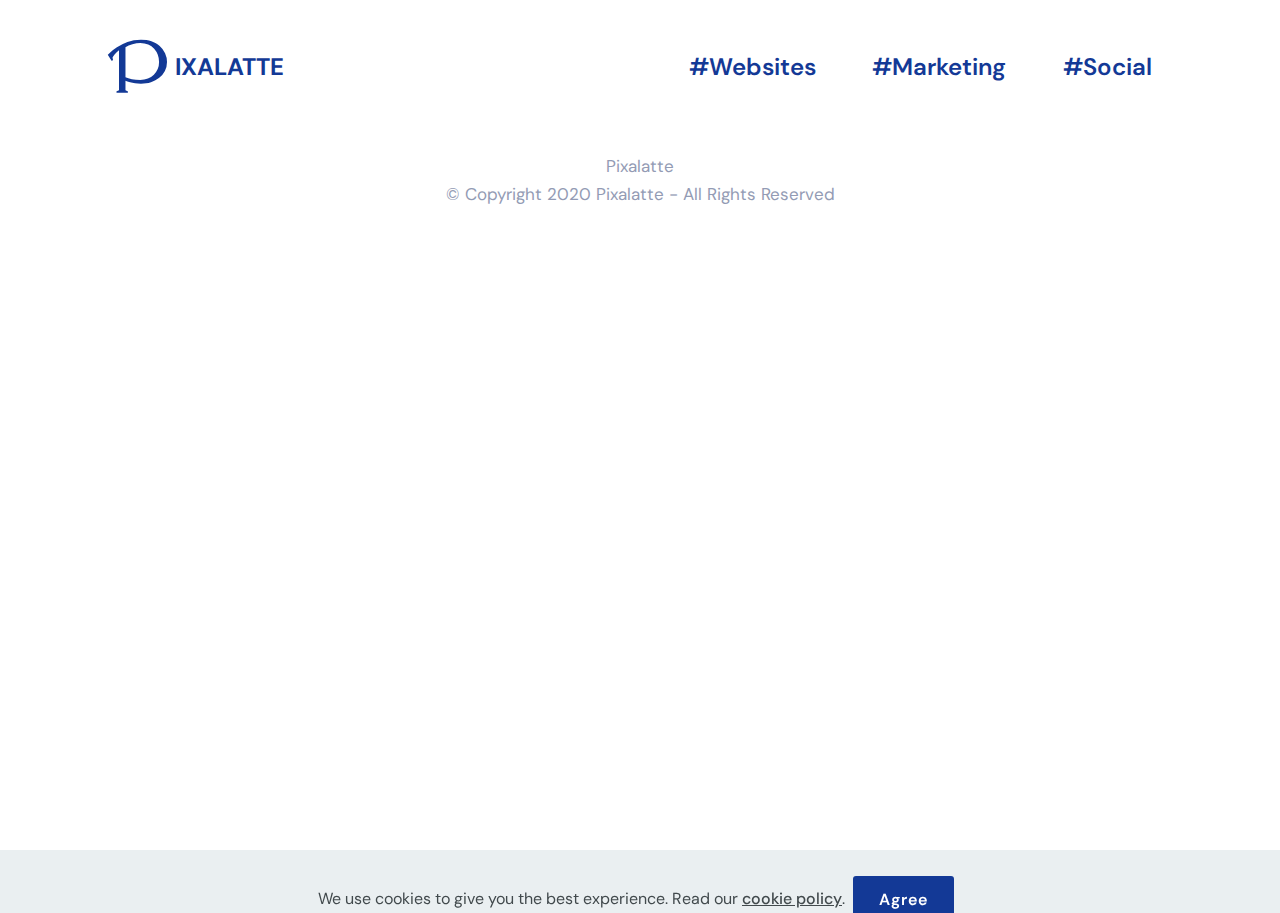
==== commit 101b5beb: "create github pages" ====
--- a/branding.html
+++ b/branding.html
@@ -26,23 +26,7 @@
 
 </head>
 <body>
-  <section once="" class="cid-rOc2vmKyni" id="footer01-1">
-
-    
-
-    
-
-    <div class="container">
-        <div class="media-container-row align-center mbr-black">
-            <div class="col-12">
-                <p class="mbr-text mb-0 mbr-fonts-style display-7">Pixalatte<br>© Copyright 2020 Pixalatte - All Rights Reserved
-                </p>
-            </div>
-        </div>
-    </div>
-</section>
-
-<section class="menu cid-rRSDMiynHm" once="menu" id="menu01-6">
+  <section class="menu cid-rRSDMiynHm" once="menu" id="menu01-6">
     
 
 
@@ -76,6 +60,22 @@
     </nav>
 </section>
 
+<section once="" class="cid-rOc2vmKyni" id="footer01-1">
+
+    
+
+    
+
+    <div class="container">
+        <div class="media-container-row align-center mbr-black">
+            <div class="col-12">
+                <p class="mbr-text mb-0 mbr-fonts-style display-7">Pixalatte<br>© Copyright 2020 Pixalatte - All Rights Reserved
+                </p>
+            </div>
+        </div>
+    </div>
+</section>
+
 
   <script src="assets/web/assets/jquery/jquery.min.js"></script>
   <script src="assets/popper/popper.min.js"></script>
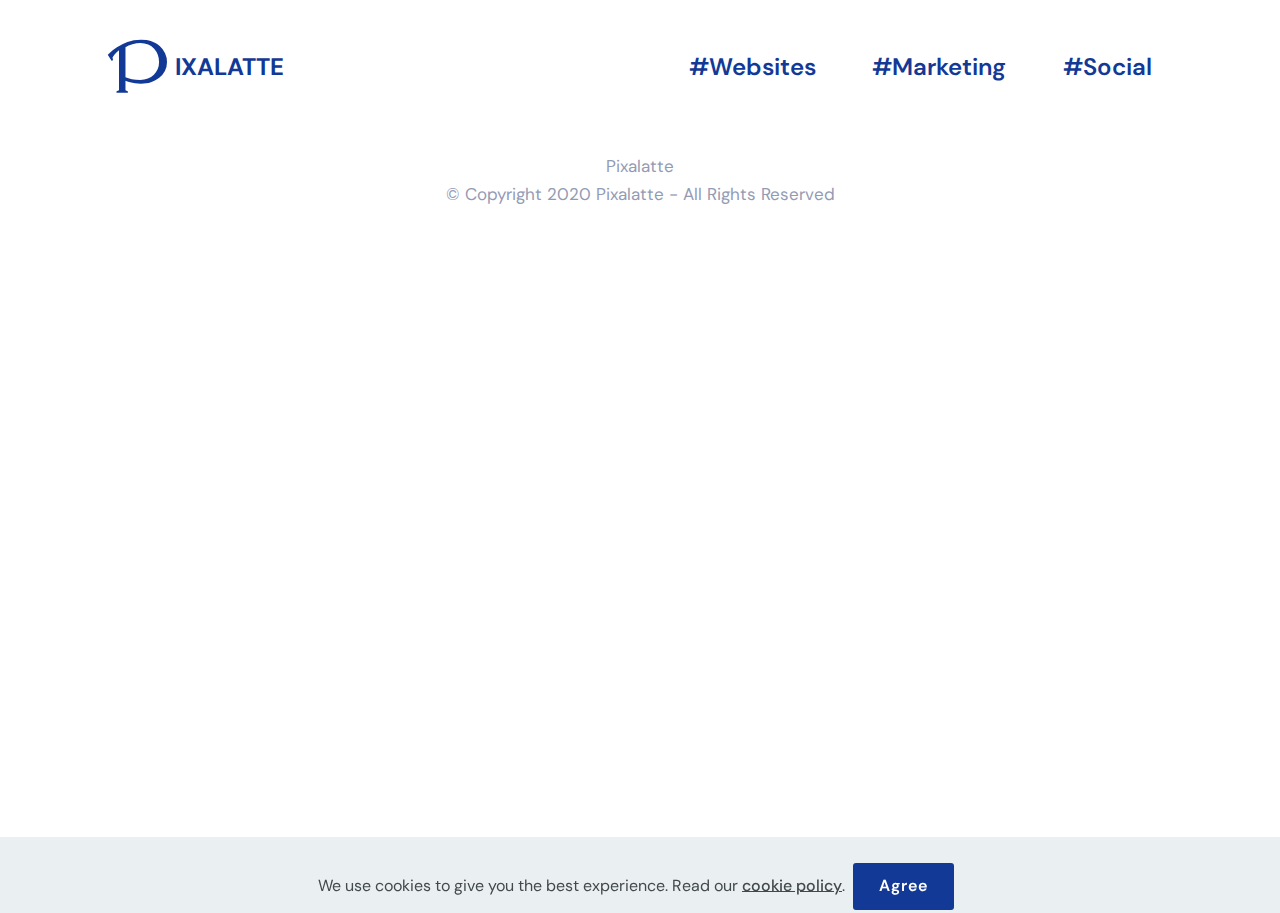
==== commit c48827da: "create github pages" ====
--- a/branding.html
+++ b/branding.html
@@ -34,11 +34,11 @@
         <div class="container">
             <div class="navbar-brand">
                 <span class="navbar-logo">
-                    <a href="#">
+                    <a href="index.html">
                         <span class="p-2 mbr-iconfont socicon-pixiv socicon" style="color: rgb(19, 57, 150); fill: rgb(19, 57, 150);"></span>
                     </a>
                 </span>
-                <span class="navbar-caption-wrap"><a class="navbar-caption mbr-bold text-primary display-5" href="#">IXALATTE</a></span>
+                <span class="navbar-caption-wrap"><a class="navbar-caption mbr-bold text-primary display-5" href="index.html">IXALATTE</a></span>
             </div>
             <button class="navbar-toggler" type="button" data-toggle="collapse" data-target="#navbarSupportedContent" aria-controls="navbarNavAltMarkup" aria-expanded="false" aria-label="Toggle navigation">
                 <div class="hamburger">
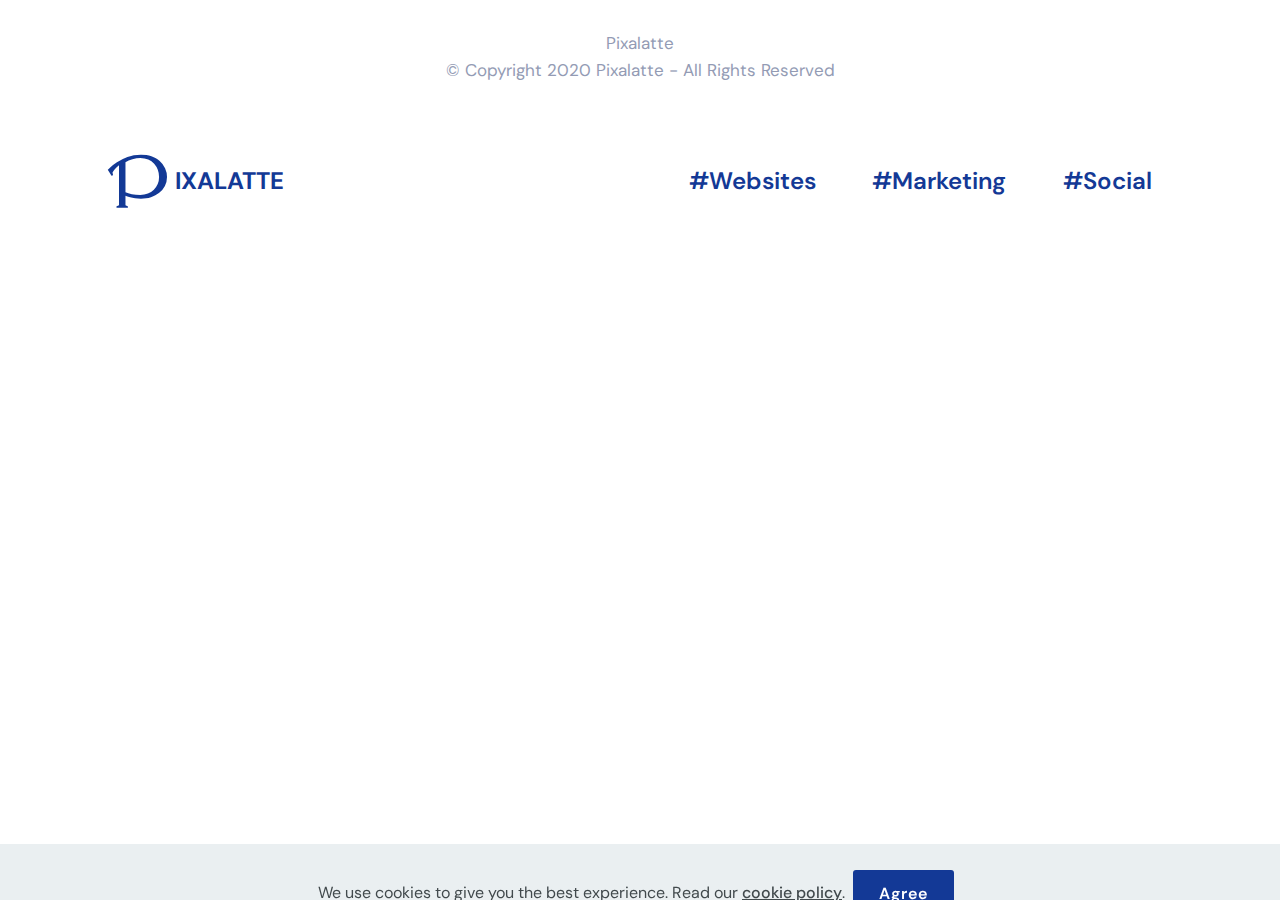
==== commit 090e1f8f: "create github pages" ====
--- a/branding.html
+++ b/branding.html
@@ -26,7 +26,23 @@
 
 </head>
 <body>
-  <section class="menu cid-rRSDMiynHm" once="menu" id="menu01-6">
+  <section once="" class="cid-rOc2vmKyni" id="footer01-1">
+
+    
+
+    
+
+    <div class="container">
+        <div class="media-container-row align-center mbr-black">
+            <div class="col-12">
+                <p class="mbr-text mb-0 mbr-fonts-style display-7">Pixalatte<br>© Copyright 2020 Pixalatte - All Rights Reserved
+                </p>
+            </div>
+        </div>
+    </div>
+</section>
+
+<section class="menu cid-rRSDMiynHm" once="menu" id="menu01-6">
     
 
 
@@ -60,22 +76,6 @@
     </nav>
 </section>
 
-<section once="" class="cid-rOc2vmKyni" id="footer01-1">
-
-    
-
-    
-
-    <div class="container">
-        <div class="media-container-row align-center mbr-black">
-            <div class="col-12">
-                <p class="mbr-text mb-0 mbr-fonts-style display-7">Pixalatte<br>© Copyright 2020 Pixalatte - All Rights Reserved
-                </p>
-            </div>
-        </div>
-    </div>
-</section>
-
 
   <script src="assets/web/assets/jquery/jquery.min.js"></script>
   <script src="assets/popper/popper.min.js"></script>
--- a/assets/mobirise/css/mbr-additional.css
+++ b/assets/mobirise/css/mbr-additional.css
@@ -3175,6 +3175,544 @@
 .cid-rRSDMiynHm .firstlink:hover {
   color: #fc643f !important;
 }
+.cid-rRWyeMwAqx {
+  position: relative;
+  padding-top: 75px;
+  padding-bottom: 75px;
+  background-color: #ffffff;
+}
+.cid-rRWyeMwAqx .buttons-block {
+  justify-content: center;
+}
+.cid-rRWyeMwAqx .container {
+  overflow: hidden;
+  max-width: 80%;
+  margin-right: auto;
+  margin-left: auto;
+  padding: 169px 92px;
+  border-radius: 50px;
+  background-color: #133996;
+}
+.cid-rRWyeMwAqx .mbr-section-title,
+.cid-rRWyeMwAqx .mbr-section-subtitle,
+.cid-rRWyeMwAqx .mbr-text {
+  z-index: 70;
+}
+.cid-rRWyeMwAqx .buttons-block {
+  display: flex;
+  -webkit-box-orient: horizontal;
+  -webkit-box-direction: normal;
+  -ms-flex-direction: row;
+  flex-direction: row;
+  -ms-flex-wrap: wrap;
+  flex-wrap: wrap;
+  margin-top: 36px;
+  z-index: 70;
+}
+.cid-rRWyeMwAqx .buttons-block .mbr-section-btn {
+  margin-left: 6px;
+  margin-right: 6px;
+}
+.cid-rRWyeMwAqx .buttons-block .mbr-section-btn .btn {
+  border-radius: 20px !important;
+  border-width: 1px;
+  padding: 0.6rem 2.5rem !important;
+  font-weight: 400 !important;
+}
+.cid-rRWyeMwAqx .buttons-block .mbr-section-btn .btn .mbr-iconfont {
+  margin-right: 10px;
+}
+.cid-rRWyeMwAqx img {
+  max-width: 100%;
+  vertical-align: middle;
+  display: inline-block;
+}
+.cid-rRWyeMwAqx .wrap {
+  position: relative;
+  float: left;
+  width: 100%;
+  min-height: 1px;
+  padding-left: 10px;
+  padding-right: 10px;
+}
+.cid-rRWyeMwAqx .image-1 {
+  position: absolute;
+  left: -420px;
+  bottom: 97px;
+  -webkit-transition: all 2s cubic-bezier(0.23, 1, 0.32, 1);
+  transition: all 2s cubic-bezier(0.23, 1, 0.32, 1);
+  will-change: transform;
+}
+.cid-rRWyeMwAqx .image-2 {
+  position: absolute;
+  left: -23%;
+  top: -75%;
+  right: auto;
+  bottom: auto;
+  -webkit-transition: all 1.8s cubic-bezier(0.215, 0.61, 0.355, 1);
+  transition: all 1.8s cubic-bezier(0.215, 0.61, 0.355, 1);
+  will-change: transform;
+}
+.cid-rRWyeMwAqx .image-3 {
+  position: absolute;
+  left: 169px;
+  bottom: 469px;
+  -webkit-transition: all 1.6s cubic-bezier(0.19, 1, 0.22, 1);
+  transition: all 1.6s cubic-bezier(0.19, 1, 0.22, 1);
+  will-change: transform;
+}
+.cid-rRWyeMwAqx .image-4 {
+  position: absolute;
+  left: auto;
+  right: -31px;
+  bottom: -52px;
+  -webkit-transition: all 1.4s cubic-bezier(0.175, 0.885, 0.32, 1.275);
+  transition: all 1.4s cubic-bezier(0.175, 0.885, 0.32, 1.275);
+  will-change: transform;
+}
+.cid-rRWyeMwAqx .image-5 {
+  position: absolute;
+  left: 757px;
+  top: -425px;
+  -webkit-transition: all 1.2s cubic-bezier(0.165, 0.84, 0.44, 1);
+  transition: all 1.2s cubic-bezier(0.165, 0.84, 0.44, 1);
+  will-change: transform;
+}
+.cid-rRWyeMwAqx .image-6 {
+  position: absolute;
+  left: -75px;
+  top: 60px;
+  -webkit-transition: all 1s cubic-bezier(0.075, 0.82, 0.165, 1);
+  transition: all 1s cubic-bezier(0.075, 0.82, 0.165, 1);
+  will-change: transform;
+}
+@media (max-width: 1199px) {
+  .cid-rRWyeMwAqx .image-5 {
+    left: 557px;
+  }
+}
+@media (max-width: 992px) {
+  .cid-rRWyeMwAqx .container {
+    padding: 140px 15px;
+  }
+}
+@media (max-width: 767px) {
+  .cid-rRWyeMwAqx .btn {
+    font-size: 1.0625rem !important;
+  }
+  .cid-rRWyeMwAqx .image-5 {
+    left: 457px;
+  }
+}
+@media (max-width: 576px) {
+  .cid-rRWyeMwAqx .image-5 {
+    left: 257px;
+    top: -525px;
+  }
+}
+.cid-rRWyyx05gA {
+  padding-top: 75px;
+  padding-bottom: 75px;
+  background-color: #ffffff;
+}
+.cid-rRWyyx05gA .mbr-section-title {
+  color: #133996;
+}
+.cid-rRWyyx05gA .mbr-text,
+.cid-rRWyyx05gA .mbr-section-btn {
+  color: #716c80;
+}
+.cid-rRWyyx05gA .img1 {
+  position: absolute !important;
+  height: 400px;
+  width: 40%;
+  left: 0;
+  top: 80px;
+  border-radius: 30px !important;
+  background-image: url("../../../assets/images/03.jpg");
+  border-collapse: separate !important;
+  -webkit-perspective: 1px;
+  perspective: 1px;
+  overflow: hidden;
+}
+.cid-rRWyyx05gA .img1 > div {
+  border-radius: 30px !important;
+}
+.cid-rRWyyx05gA .img1 div[id^="jarallax-container"] > * {
+  bottom: 20% !important;
+  border-radius: 30px !important;
+  top: -9% !important;
+  left: 0px !important;
+}
+.cid-rRWyyx05gA .img2 {
+  position: absolute !important;
+  height: 400px;
+  width: 50%;
+  right: 0;
+  bottom: -54px;
+  border-radius: 30px !important;
+  background-image: url("../../../assets/images/04.jpg");
+  border-collapse: separate !important;
+  -webkit-perspective: 1px;
+  perspective: 1px;
+  overflow: hidden;
+}
+.cid-rRWyyx05gA .img2 > div {
+  border-radius: 30px !important;
+}
+.cid-rRWyyx05gA .img2 div[id^="jarallax-container"] > * {
+  top: -14% !important;
+  left: 0px !important;
+  border-radius: 30px !important;
+}
+.cid-rRWyyx05gA .img3 {
+  position: absolute !important;
+  height: 400px;
+  width: 50%;
+  right: 160px;
+  bottom: 0;
+  border-radius: 30px !important;
+  background-image: url("../../../assets/images/05.jpg");
+}
+.cid-rRWyyx05gA .img3 > div {
+  border-radius: 30px !important;
+}
+.cid-rRWyyx05gA .img3 div[id^="jarallax-container"] > * {
+  margin-top: 10% !important;
+  position: fixed !important;
+  border-radius: 30px !important;
+}
+.cid-rRWyyx05gA .wrap {
+  height: 450px;
+}
+@media (max-width: 992px) {
+  .cid-rRWyyx05gA .jarallax__row {
+    height: 500px;
+  }
+  .cid-rRWyyx05gA .img1 {
+    top: 0px;
+  }
+  .cid-rRWyyx05gA .img2 {
+    bottom: 100px;
+  }
+  .cid-rRWyyx05gA .mbr-section-title,
+  .cid-rRWyyx05gA .mbr-section-subtitle,
+  .cid-rRWyyx05gA .mbr-text {
+    text-align: center;
+  }
+  .cid-rRWyyx05gA .btn {
+    text-align: center;
+  }
+}
+@media (max-width: 767px) {
+  .cid-rRWyyx05gA .img3 {
+    right: 30%;
+  }
+}
+@media (max-width: 540px) {
+  .cid-rRWyyx05gA .img3 {
+    right: 83px;
+  }
+}
+.cid-rRWyza7cAo {
+  padding-top: 75px;
+  padding-bottom: 75px;
+  background-color: #ffffff;
+}
+.cid-rRWyza7cAo .mbr-text,
+.cid-rRWyza7cAo .mbr-section-btn {
+  color: #716c80;
+}
+.cid-rRWyza7cAo .title {
+  color: #133996;
+}
+@-webkit-keyframes line {
+  from {
+    -webkit-transform: translateY(4px);
+    transform: translateY(4px);
+  }
+  50% {
+    -webkit-transform: translateY(-4px);
+    transform: translateY(-4px);
+  }
+  to {
+    -webkit-transform: translateY(4px);
+    transform: translateY(4px);
+  }
+}
+@keyframes line {
+  from {
+    -webkit-transform: translateY(4px);
+    transform: translateY(4px);
+  }
+  50% {
+    -webkit-transform: translateY(-4px);
+    transform: translateY(-4px);
+  }
+  to {
+    -webkit-transform: translateY(4px);
+    transform: translateY(4px);
+  }
+}
+.cid-rRWyza7cAo .img1 {
+  position: absolute !important;
+  height: 400px;
+  width: 40%;
+  left: 0;
+  top: -30px;
+  border-radius: 30px !important;
+  background-image: url("../../../assets/images/03.jpg");
+  border-collapse: separate !important;
+  -webkit-perspective: 1px;
+  perspective: 1px;
+  overflow: hidden;
+}
+.cid-rRWyza7cAo .img1 > div {
+  border-radius: 30px !important;
+}
+.cid-rRWyza7cAo .img1 div[id^="jarallax-container"] > * {
+  bottom: 20% !important;
+  border-radius: 30px !important;
+  top: -9% !important;
+  left: 0px !important;
+}
+.cid-rRWyza7cAo .img2 {
+  position: absolute !important;
+  height: 400px;
+  width: 50%;
+  right: 0;
+  bottom: -41px;
+  border-radius: 30px !important;
+  background-image: url("../../../assets/images/04.jpg");
+  border-collapse: separate !important;
+  -webkit-perspective: 1px;
+  perspective: 1px;
+  overflow: hidden;
+}
+.cid-rRWyza7cAo .img2 > div {
+  border-radius: 30px !important;
+}
+.cid-rRWyza7cAo .img2 div[id^="jarallax-container"] > * {
+  top: -14% !important;
+  border-radius: 30px !important;
+  left: 0px !important;
+}
+.cid-rRWyza7cAo .img3 {
+  position: absolute !important;
+  height: 400px;
+  width: 50%;
+  right: 160px;
+  bottom: 0;
+  border-radius: 30px !important;
+  background-image: url("../../../assets/images/05.jpg");
+}
+.cid-rRWyza7cAo .img3 > div {
+  border-radius: 30px !important;
+}
+.cid-rRWyza7cAo .img3 div[id^="jarallax-container"] > * {
+  margin-top: 10% !important;
+  position: fixed !important;
+  border-radius: 30px !important;
+}
+.cid-rRWyza7cAo .wrap {
+  height: 450px;
+}
+@media (max-width: 991px) {
+  .cid-rRWyza7cAo .img3 div[id^="jarallax-container"] > * {
+    margin-top: 0% !important;
+  }
+  .cid-rRWyza7cAo .text-wrap > * {
+    text-align: center;
+  }
+}
+@media (max-width: 767px) {
+  .cid-rRWyza7cAo .img3 {
+    position: relative !important;
+    margin: 0 auto;
+    right: 0px;
+  }
+}
+.cid-rRWAAVtWTa {
+  padding-top: 75px;
+  padding-bottom: 75px;
+  background-color: #ffffff;
+}
+.cid-rRWAAVtWTa .mbr-overlay {
+  background-color: #ffffff;
+  opacity: 0.6;
+}
+.cid-rRWAAVtWTa .container {
+  overflow: hidden;
+  margin-right: auto;
+  margin-left: auto;
+  padding: 169px 92px;
+  border-radius: 50px;
+  background-color: #bfebf3;
+  max-width: 80%;
+}
+@media (max-width: 768px) {
+  .cid-rRWAAVtWTa .container {
+    padding: 100px 20px;
+  }
+}
+.cid-rRWAAVtWTa .mbr-section-title {
+  color: #133996;
+}
+.cid-rRWAAVtWTa img {
+  max-width: 100%;
+  vertical-align: middle;
+  display: inline-block;
+  width: 90%;
+  border-radius: 8px;
+}
+.cid-rRWAAVtWTa .wrap {
+  position: relative;
+  float: left;
+  width: 50%;
+  min-height: 1px;
+  padding-left: 10px;
+  padding-right: 10px;
+}
+.cid-rRWAAVtWTa .image-1 {
+  position: absolute;
+  left: -45px;
+  bottom: 317px;
+  -webkit-transition: all 1s cubic-bezier(0.075, 0.82, 0.165, 1);
+  transition: all 1s cubic-bezier(0.075, 0.82, 0.165, 1);
+  will-change: transform;
+}
+.cid-rRWAAVtWTa .image-2 {
+  position: absolute;
+  left: -33px;
+  top: 5px;
+  -webkit-transition: all 1.2s cubic-bezier(0.165, 0.84, 0.44, 1);
+  transition: all 1.2s cubic-bezier(0.165, 0.84, 0.44, 1);
+  will-change: transform;
+}
+.cid-rRWAAVtWTa .image-3 {
+  position: absolute;
+  left: 229px;
+  bottom: -271px;
+  -webkit-transition: all 1.4s cubic-bezier(0.175, 0.885, 0.32, 1.275);
+  transition: all 1.4s cubic-bezier(0.175, 0.885, 0.32, 1.275);
+  will-change: transform;
+}
+.cid-rRWAAVtWTa .image-4 {
+  position: absolute;
+  left: auto;
+  right: -11px;
+  bottom: 308px;
+  -webkit-transition: all 1.6s cubic-bezier(0.19, 1, 0.22, 1);
+  transition: all 1.6s cubic-bezier(0.19, 1, 0.22, 1);
+  will-change: transform;
+}
+.cid-rRWAAVtWTa .image-5 {
+  position: absolute;
+  left: 7px;
+  top: 175px;
+  -webkit-transition: all 1.8s cubic-bezier(0.215, 0.61, 0.355, 1);
+  transition: all 1.8s cubic-bezier(0.215, 0.61, 0.355, 1);
+  will-change: transform;
+}
+.cid-rRWAAVtWTa .image-6 {
+  position: absolute;
+  left: 215px;
+  top: 40px;
+  -webkit-transition: all 2s cubic-bezier(0.23, 1, 0.32, 1);
+  transition: all 2s cubic-bezier(0.23, 1, 0.32, 1);
+  will-change: transform;
+}
+.cid-rRWAAVtWTa input,
+.cid-rRWAAVtWTa textarea {
+  padding: 14px 30px !important;
+  border-radius: 10px;
+}
+.cid-rRWAAVtWTa .btn {
+  border-radius: 30px;
+  padding: 0.6rem 3rem !important;
+}
+.cid-rRWAAVtWTa textarea {
+  min-height: 160px;
+}
+.cid-rRWAAVtWTa .form-control,
+.cid-rRWAAVtWTa .field-input {
+  padding: 0.5rem;
+  background-color: #ffffff;
+  border-color: #ffffff;
+  color: #232323;
+  -webkit-transition: 0.4s;
+  transition: 0.4s;
+  -webkit-box-shadow: none;
+  box-shadow: none;
+  outline: none;
+}
+.cid-rRWAAVtWTa .form-control:hover,
+.cid-rRWAAVtWTa .field-input:hover,
+.cid-rRWAAVtWTa .form-control:focus,
+.cid-rRWAAVtWTa .field-input:focus {
+  background-color: #ffffff;
+  border-color: #ffffff;
+  color: #000000;
+  -webkit-box-shadow: none;
+  box-shadow: none;
+  outline: none;
+}
+.cid-rRWAAVtWTa input::-webkit-input-placeholder,
+.cid-rRWAAVtWTa textarea::-webkit-input-placeholder {
+  color: #c1c1c1;
+}
+.cid-rRWAAVtWTa input:-moz-placeholder,
+.cid-rRWAAVtWTa textarea:-moz-placeholder {
+  color: #c1c1c1;
+}
+.cid-rRWAAVtWTa .jq-selectbox li,
+.cid-rRWAAVtWTa .jq-selectbox li {
+  background-color: #ffffff;
+  color: #000000;
+}
+.cid-rRWAAVtWTa .jq-selectbox li:hover,
+.cid-rRWAAVtWTa .jq-selectbox li.selected {
+  background-color: #ffffff;
+  color: #000000;
+}
+.cid-rRWAAVtWTa .jq-selectbox:hover .jq-selectbox__trigger-arrow {
+  border-top-color: #ffffff;
+}
+.cid-rRWAAVtWTa .jq-selectbox .jq-selectbox__trigger-arrow {
+  border-top-color: #ffffff;
+}
+.cid-rRWAAVtWTa h5 {
+  padding-bottom: 2rem;
+}
+@media (max-width: 1199px) {
+  .cid-rRWAAVtWTa .image-1 {
+    bottom: 357px;
+  }
+  .cid-rRWAAVtWTa .image-4 {
+    bottom: 368px;
+  }
+}
+@media (max-width: 991px) {
+  .cid-rRWAAVtWTa .image-1 {
+    bottom: 277px;
+  }
+  .cid-rRWAAVtWTa .image-4 {
+    bottom: 268px;
+    right: 79px;
+  }
+  .cid-rRWAAVtWTa .text-wrap > * {
+    text-align: center;
+  }
+  .cid-rRWAAVtWTa .dragArea h5 {
+    text-align: center;
+  }
+}
+@media (max-width: 576px) {
+  .cid-rRWAAVtWTa .col-auto {
+    width: 100%;
+    text-align: center;
+  }
+}
 .cid-rOc2vmKyni {
   padding-top: 30px;
   padding-bottom: 30px;
@@ -3563,6 +4101,452 @@
 .cid-rRSDMiynHm .firstlink:hover {
   color: #fc643f !important;
 }
+.cid-rRWC0zwT6z {
+  position: relative;
+  padding-top: 75px;
+  padding-bottom: 75px;
+  background-color: #ffffff;
+}
+.cid-rRWC0zwT6z .buttons-block {
+  justify-content: center;
+}
+.cid-rRWC0zwT6z .container {
+  overflow: hidden;
+  max-width: 80%;
+  margin-right: auto;
+  margin-left: auto;
+  padding: 169px 92px;
+  border-radius: 50px;
+  background-color: #133996;
+}
+.cid-rRWC0zwT6z .mbr-section-title,
+.cid-rRWC0zwT6z .mbr-section-subtitle,
+.cid-rRWC0zwT6z .mbr-text {
+  z-index: 70;
+}
+.cid-rRWC0zwT6z .buttons-block {
+  display: flex;
+  -webkit-box-orient: horizontal;
+  -webkit-box-direction: normal;
+  -ms-flex-direction: row;
+  flex-direction: row;
+  -ms-flex-wrap: wrap;
+  flex-wrap: wrap;
+  margin-top: 36px;
+  z-index: 70;
+}
+.cid-rRWC0zwT6z .buttons-block .mbr-section-btn {
+  margin-left: 6px;
+  margin-right: 6px;
+}
+.cid-rRWC0zwT6z .buttons-block .mbr-section-btn .btn {
+  border-radius: 20px !important;
+  border-width: 1px;
+  padding: 0.6rem 2.5rem !important;
+  font-weight: 400 !important;
+}
+.cid-rRWC0zwT6z .buttons-block .mbr-section-btn .btn .mbr-iconfont {
+  margin-right: 10px;
+}
+.cid-rRWC0zwT6z img {
+  max-width: 100%;
+  vertical-align: middle;
+  display: inline-block;
+}
+.cid-rRWC0zwT6z .wrap {
+  position: relative;
+  float: left;
+  width: 100%;
+  min-height: 1px;
+  padding-left: 10px;
+  padding-right: 10px;
+}
+.cid-rRWC0zwT6z .image-1 {
+  position: absolute;
+  left: -420px;
+  bottom: 97px;
+  -webkit-transition: all 2s cubic-bezier(0.23, 1, 0.32, 1);
+  transition: all 2s cubic-bezier(0.23, 1, 0.32, 1);
+  will-change: transform;
+}
+.cid-rRWC0zwT6z .image-2 {
+  position: absolute;
+  left: -23%;
+  top: -75%;
+  right: auto;
+  bottom: auto;
+  -webkit-transition: all 1.8s cubic-bezier(0.215, 0.61, 0.355, 1);
+  transition: all 1.8s cubic-bezier(0.215, 0.61, 0.355, 1);
+  will-change: transform;
+}
+.cid-rRWC0zwT6z .image-3 {
+  position: absolute;
+  left: 169px;
+  bottom: 469px;
+  -webkit-transition: all 1.6s cubic-bezier(0.19, 1, 0.22, 1);
+  transition: all 1.6s cubic-bezier(0.19, 1, 0.22, 1);
+  will-change: transform;
+}
+.cid-rRWC0zwT6z .image-4 {
+  position: absolute;
+  left: auto;
+  right: -31px;
+  bottom: -52px;
+  -webkit-transition: all 1.4s cubic-bezier(0.175, 0.885, 0.32, 1.275);
+  transition: all 1.4s cubic-bezier(0.175, 0.885, 0.32, 1.275);
+  will-change: transform;
+}
+.cid-rRWC0zwT6z .image-5 {
+  position: absolute;
+  left: 757px;
+  top: -425px;
+  -webkit-transition: all 1.2s cubic-bezier(0.165, 0.84, 0.44, 1);
+  transition: all 1.2s cubic-bezier(0.165, 0.84, 0.44, 1);
+  will-change: transform;
+}
+.cid-rRWC0zwT6z .image-6 {
+  position: absolute;
+  left: -75px;
+  top: 60px;
+  -webkit-transition: all 1s cubic-bezier(0.075, 0.82, 0.165, 1);
+  transition: all 1s cubic-bezier(0.075, 0.82, 0.165, 1);
+  will-change: transform;
+}
+@media (max-width: 1199px) {
+  .cid-rRWC0zwT6z .image-5 {
+    left: 557px;
+  }
+}
+@media (max-width: 992px) {
+  .cid-rRWC0zwT6z .container {
+    padding: 140px 15px;
+  }
+}
+@media (max-width: 767px) {
+  .cid-rRWC0zwT6z .btn {
+    font-size: 1.0625rem !important;
+  }
+  .cid-rRWC0zwT6z .image-5 {
+    left: 457px;
+  }
+}
+@media (max-width: 576px) {
+  .cid-rRWC0zwT6z .image-5 {
+    left: 257px;
+    top: -525px;
+  }
+}
+.cid-rRWCh2McI0 {
+  padding-top: 90px;
+  padding-bottom: 90px;
+  background-color: #ffffff;
+}
+.cid-rRWCh2McI0 .mbr-section-subtitle {
+  color: #767676;
+  text-align: center;
+  font-weight: 300;
+}
+.cid-rRWCh2McI0 .timeline-text-content {
+  padding: 2rem 2.5rem;
+  background: #133996;
+  margin-right: 2rem;
+  border-radius: 40px;
+  -webkit-transition: all 0.4s;
+  transition: all 0.4s;
+}
+.cid-rRWCh2McI0 .timeline-text-content p {
+  margin-bottom: 0;
+}
+@media (max-width: 768px) {
+  .cid-rRWCh2McI0 .timeline-text-content {
+    padding: 1.5rem 0.5rem;
+  }
+}
+.cid-rRWCh2McI0 .mbr-timeline-title,
+.cid-rRWCh2McI0 .mbr-timeline-text {
+  color: #ffffff;
+}
+.cid-rRWCh2McI0 .timeline-element {
+  margin-bottom: 50px;
+  position: relative;
+  word-wrap: break-word;
+  word-break: break-word;
+  display: -webkit-flex;
+  -webkit-box-orient: horizontal;
+  -webkit-box-direction: normal;
+  -ms-flex-direction: row;
+  flex-direction: row;
+}
+.cid-rRWCh2McI0 .timeline-element:hover .timeline-text-content {
+  -webkit-box-shadow: 0 7px 20px 0px rgba(0, 0, 0, 0.08) !important;
+  box-shadow: 0 7px 20px 0px rgba(0, 0, 0, 0.08) !important;
+  -webkit-transition: all 0.4s !important;
+  transition: all 0.4s !important;
+}
+.cid-rRWCh2McI0 .timeline-element:hover .timeline-text-content h4,
+.cid-rRWCh2McI0 .timeline-element:hover .timeline-text-content p {
+  -webkit-transition: color 1s !important;
+  transition: color 1s !important;
+  color: #fc643f !important;
+}
+.cid-rRWCh2McI0 .timeline-element:hover .iconsBackground span {
+  -webkit-transition: color 1s !important;
+  transition: color 1s !important;
+  color: #fc643f !important;
+}
+.cid-rRWCh2McI0 .timeline-element:hover:before {
+  -webkit-transition: background-color 1s !important;
+  transition: background-color 1s !important;
+  background-color: #fc643f !important;
+}
+.cid-rRWCh2McI0 .reverse {
+  -webkit-box-orient: horizontal;
+  -webkit-box-direction: reverse;
+  -ms-flex-direction: row-reverse;
+  flex-direction: row-reverse;
+}
+.cid-rRWCh2McI0 .reverse .timeline-text-content {
+  margin-left: 2rem;
+  margin-right: 0;
+}
+.cid-rRWCh2McI0 .iconsBackground {
+  position: absolute;
+  left: 50%;
+  width: 60px;
+  height: 60px;
+  line-height: 30px;
+  text-align: center;
+  border-radius: 50%;
+  display: inline-block;
+  background-color: #133996;
+  top: 20px;
+  margin-left: -30px;
+}
+.cid-rRWCh2McI0 .iconsBackground span {
+  color: #ffffff;
+}
+.cid-rRWCh2McI0 .mbr-iconfont {
+  position: absolute;
+  text-align: center;
+  font-size: 35px;
+  display: inline-block;
+  z-index: 3;
+  top: 13px;
+  left: 13px;
+}
+.cid-rRWCh2McI0 .separline:before {
+  top: 20px;
+  bottom: 0;
+  position: absolute;
+  content: "";
+  width: 2px;
+  background-color: #133996;
+  left: calc(50% - 1px);
+  height: calc(100% + 4rem);
+}
+.cid-rRWCh2McI0 .reverseTimeline {
+  display: flex;
+  -webkit-box-orient: vertical;
+  -webkit-box-direction: reverse;
+  -ms-flex-direction: column-reverse;
+  flex-direction: column-reverse;
+}
+@media (max-width: 768px) {
+  .cid-rRWCh2McI0 .iconsBackground {
+    left: 1.5rem;
+  }
+  .cid-rRWCh2McI0 .separline:before {
+    left: calc(1.5rem - 1px);
+  }
+  .cid-rRWCh2McI0 .timeline-text-content {
+    margin-left: 3rem !important;
+    margin-right: 0 !important;
+  }
+  .cid-rRWCh2McI0 .reverse .timeline-text-content {
+    margin-right: 0 !important;
+  }
+}
+.cid-rRWCSB1oB7 {
+  padding-top: 75px;
+  padding-bottom: 75px;
+  background-color: #ffffff;
+}
+.cid-rRWCSB1oB7 .mbr-overlay {
+  background-color: #ffffff;
+  opacity: 0.6;
+}
+.cid-rRWCSB1oB7 .container {
+  overflow: hidden;
+  margin-right: auto;
+  margin-left: auto;
+  padding: 169px 92px;
+  border-radius: 50px;
+  background-color: #bfebf3;
+  max-width: 80%;
+}
+@media (max-width: 768px) {
+  .cid-rRWCSB1oB7 .container {
+    padding: 100px 20px;
+  }
+}
+.cid-rRWCSB1oB7 .mbr-section-title {
+  color: #133996;
+}
+.cid-rRWCSB1oB7 img {
+  max-width: 100%;
+  vertical-align: middle;
+  display: inline-block;
+  width: 90%;
+  border-radius: 8px;
+}
+.cid-rRWCSB1oB7 .wrap {
+  position: relative;
+  float: left;
+  width: 50%;
+  min-height: 1px;
+  padding-left: 10px;
+  padding-right: 10px;
+}
+.cid-rRWCSB1oB7 .image-1 {
+  position: absolute;
+  left: -45px;
+  bottom: 317px;
+  -webkit-transition: all 1s cubic-bezier(0.075, 0.82, 0.165, 1);
+  transition: all 1s cubic-bezier(0.075, 0.82, 0.165, 1);
+  will-change: transform;
+}
+.cid-rRWCSB1oB7 .image-2 {
+  position: absolute;
+  left: -33px;
+  top: 5px;
+  -webkit-transition: all 1.2s cubic-bezier(0.165, 0.84, 0.44, 1);
+  transition: all 1.2s cubic-bezier(0.165, 0.84, 0.44, 1);
+  will-change: transform;
+}
+.cid-rRWCSB1oB7 .image-3 {
+  position: absolute;
+  left: 229px;
+  bottom: -271px;
+  -webkit-transition: all 1.4s cubic-bezier(0.175, 0.885, 0.32, 1.275);
+  transition: all 1.4s cubic-bezier(0.175, 0.885, 0.32, 1.275);
+  will-change: transform;
+}
+.cid-rRWCSB1oB7 .image-4 {
+  position: absolute;
+  left: auto;
+  right: -11px;
+  bottom: 308px;
+  -webkit-transition: all 1.6s cubic-bezier(0.19, 1, 0.22, 1);
+  transition: all 1.6s cubic-bezier(0.19, 1, 0.22, 1);
+  will-change: transform;
+}
+.cid-rRWCSB1oB7 .image-5 {
+  position: absolute;
+  left: 7px;
+  top: 175px;
+  -webkit-transition: all 1.8s cubic-bezier(0.215, 0.61, 0.355, 1);
+  transition: all 1.8s cubic-bezier(0.215, 0.61, 0.355, 1);
+  will-change: transform;
+}
+.cid-rRWCSB1oB7 .image-6 {
+  position: absolute;
+  left: 215px;
+  top: 40px;
+  -webkit-transition: all 2s cubic-bezier(0.23, 1, 0.32, 1);
+  transition: all 2s cubic-bezier(0.23, 1, 0.32, 1);
+  will-change: transform;
+}
+.cid-rRWCSB1oB7 input,
+.cid-rRWCSB1oB7 textarea {
+  padding: 14px 30px !important;
+  border-radius: 10px;
+}
+.cid-rRWCSB1oB7 .btn {
+  border-radius: 30px;
+  padding: 0.6rem 3rem !important;
+}
+.cid-rRWCSB1oB7 textarea {
+  min-height: 160px;
+}
+.cid-rRWCSB1oB7 .form-control,
+.cid-rRWCSB1oB7 .field-input {
+  padding: 0.5rem;
+  background-color: #ffffff;
+  border-color: #ffffff;
+  color: #232323;
+  -webkit-transition: 0.4s;
+  transition: 0.4s;
+  -webkit-box-shadow: none;
+  box-shadow: none;
+  outline: none;
+}
+.cid-rRWCSB1oB7 .form-control:hover,
+.cid-rRWCSB1oB7 .field-input:hover,
+.cid-rRWCSB1oB7 .form-control:focus,
+.cid-rRWCSB1oB7 .field-input:focus {
+  background-color: #ffffff;
+  border-color: #ffffff;
+  color: #000000;
+  -webkit-box-shadow: none;
+  box-shadow: none;
+  outline: none;
+}
+.cid-rRWCSB1oB7 input::-webkit-input-placeholder,
+.cid-rRWCSB1oB7 textarea::-webkit-input-placeholder {
+  color: #c1c1c1;
+}
+.cid-rRWCSB1oB7 input:-moz-placeholder,
+.cid-rRWCSB1oB7 textarea:-moz-placeholder {
+  color: #c1c1c1;
+}
+.cid-rRWCSB1oB7 .jq-selectbox li,
+.cid-rRWCSB1oB7 .jq-selectbox li {
+  background-color: #ffffff;
+  color: #000000;
+}
+.cid-rRWCSB1oB7 .jq-selectbox li:hover,
+.cid-rRWCSB1oB7 .jq-selectbox li.selected {
+  background-color: #ffffff;
+  color: #000000;
+}
+.cid-rRWCSB1oB7 .jq-selectbox:hover .jq-selectbox__trigger-arrow {
+  border-top-color: #ffffff;
+}
+.cid-rRWCSB1oB7 .jq-selectbox .jq-selectbox__trigger-arrow {
+  border-top-color: #ffffff;
+}
+.cid-rRWCSB1oB7 h5 {
+  padding-bottom: 2rem;
+}
+@media (max-width: 1199px) {
+  .cid-rRWCSB1oB7 .image-1 {
+    bottom: 357px;
+  }
+  .cid-rRWCSB1oB7 .image-4 {
+    bottom: 368px;
+  }
+}
+@media (max-width: 991px) {
+  .cid-rRWCSB1oB7 .image-1 {
+    bottom: 277px;
+  }
+  .cid-rRWCSB1oB7 .image-4 {
+    bottom: 268px;
+    right: 79px;
+  }
+  .cid-rRWCSB1oB7 .text-wrap > * {
+    text-align: center;
+  }
+  .cid-rRWCSB1oB7 .dragArea h5 {
+    text-align: center;
+  }
+}
+@media (max-width: 576px) {
+  .cid-rRWCSB1oB7 .col-auto {
+    width: 100%;
+    text-align: center;
+  }
+}
 .cid-rOc2vmKyni {
   padding-top: 30px;
   padding-bottom: 30px;
--- a/assets/mobirise/css/mbr-additional.css
+++ b/assets/mobirise/css/mbr-additional.css
@@ -3175,6 +3175,544 @@
 .cid-rRSDMiynHm .firstlink:hover {
   color: #fc643f !important;
 }
+.cid-rRWyeMwAqx {
+  position: relative;
+  padding-top: 75px;
+  padding-bottom: 75px;
+  background-color: #ffffff;
+}
+.cid-rRWyeMwAqx .buttons-block {
+  justify-content: center;
+}
+.cid-rRWyeMwAqx .container {
+  overflow: hidden;
+  max-width: 80%;
+  margin-right: auto;
+  margin-left: auto;
+  padding: 169px 92px;
+  border-radius: 50px;
+  background-color: #133996;
+}
+.cid-rRWyeMwAqx .mbr-section-title,
+.cid-rRWyeMwAqx .mbr-section-subtitle,
+.cid-rRWyeMwAqx .mbr-text {
+  z-index: 70;
+}
+.cid-rRWyeMwAqx .buttons-block {
+  display: flex;
+  -webkit-box-orient: horizontal;
+  -webkit-box-direction: normal;
+  -ms-flex-direction: row;
+  flex-direction: row;
+  -ms-flex-wrap: wrap;
+  flex-wrap: wrap;
+  margin-top: 36px;
+  z-index: 70;
+}
+.cid-rRWyeMwAqx .buttons-block .mbr-section-btn {
+  margin-left: 6px;
+  margin-right: 6px;
+}
+.cid-rRWyeMwAqx .buttons-block .mbr-section-btn .btn {
+  border-radius: 20px !important;
+  border-width: 1px;
+  padding: 0.6rem 2.5rem !important;
+  font-weight: 400 !important;
+}
+.cid-rRWyeMwAqx .buttons-block .mbr-section-btn .btn .mbr-iconfont {
+  margin-right: 10px;
+}
+.cid-rRWyeMwAqx img {
+  max-width: 100%;
+  vertical-align: middle;
+  display: inline-block;
+}
+.cid-rRWyeMwAqx .wrap {
+  position: relative;
+  float: left;
+  width: 100%;
+  min-height: 1px;
+  padding-left: 10px;
+  padding-right: 10px;
+}
+.cid-rRWyeMwAqx .image-1 {
+  position: absolute;
+  left: -420px;
+  bottom: 97px;
+  -webkit-transition: all 2s cubic-bezier(0.23, 1, 0.32, 1);
+  transition: all 2s cubic-bezier(0.23, 1, 0.32, 1);
+  will-change: transform;
+}
+.cid-rRWyeMwAqx .image-2 {
+  position: absolute;
+  left: -23%;
+  top: -75%;
+  right: auto;
+  bottom: auto;
+  -webkit-transition: all 1.8s cubic-bezier(0.215, 0.61, 0.355, 1);
+  transition: all 1.8s cubic-bezier(0.215, 0.61, 0.355, 1);
+  will-change: transform;
+}
+.cid-rRWyeMwAqx .image-3 {
+  position: absolute;
+  left: 169px;
+  bottom: 469px;
+  -webkit-transition: all 1.6s cubic-bezier(0.19, 1, 0.22, 1);
+  transition: all 1.6s cubic-bezier(0.19, 1, 0.22, 1);
+  will-change: transform;
+}
+.cid-rRWyeMwAqx .image-4 {
+  position: absolute;
+  left: auto;
+  right: -31px;
+  bottom: -52px;
+  -webkit-transition: all 1.4s cubic-bezier(0.175, 0.885, 0.32, 1.275);
+  transition: all 1.4s cubic-bezier(0.175, 0.885, 0.32, 1.275);
+  will-change: transform;
+}
+.cid-rRWyeMwAqx .image-5 {
+  position: absolute;
+  left: 757px;
+  top: -425px;
+  -webkit-transition: all 1.2s cubic-bezier(0.165, 0.84, 0.44, 1);
+  transition: all 1.2s cubic-bezier(0.165, 0.84, 0.44, 1);
+  will-change: transform;
+}
+.cid-rRWyeMwAqx .image-6 {
+  position: absolute;
+  left: -75px;
+  top: 60px;
+  -webkit-transition: all 1s cubic-bezier(0.075, 0.82, 0.165, 1);
+  transition: all 1s cubic-bezier(0.075, 0.82, 0.165, 1);
+  will-change: transform;
+}
+@media (max-width: 1199px) {
+  .cid-rRWyeMwAqx .image-5 {
+    left: 557px;
+  }
+}
+@media (max-width: 992px) {
+  .cid-rRWyeMwAqx .container {
+    padding: 140px 15px;
+  }
+}
+@media (max-width: 767px) {
+  .cid-rRWyeMwAqx .btn {
+    font-size: 1.0625rem !important;
+  }
+  .cid-rRWyeMwAqx .image-5 {
+    left: 457px;
+  }
+}
+@media (max-width: 576px) {
+  .cid-rRWyeMwAqx .image-5 {
+    left: 257px;
+    top: -525px;
+  }
+}
+.cid-rRWyyx05gA {
+  padding-top: 75px;
+  padding-bottom: 75px;
+  background-color: #ffffff;
+}
+.cid-rRWyyx05gA .mbr-section-title {
+  color: #133996;
+}
+.cid-rRWyyx05gA .mbr-text,
+.cid-rRWyyx05gA .mbr-section-btn {
+  color: #716c80;
+}
+.cid-rRWyyx05gA .img1 {
+  position: absolute !important;
+  height: 400px;
+  width: 40%;
+  left: 0;
+  top: 80px;
+  border-radius: 30px !important;
+  background-image: url("../../../assets/images/03.jpg");
+  border-collapse: separate !important;
+  -webkit-perspective: 1px;
+  perspective: 1px;
+  overflow: hidden;
+}
+.cid-rRWyyx05gA .img1 > div {
+  border-radius: 30px !important;
+}
+.cid-rRWyyx05gA .img1 div[id^="jarallax-container"] > * {
+  bottom: 20% !important;
+  border-radius: 30px !important;
+  top: -9% !important;
+  left: 0px !important;
+}
+.cid-rRWyyx05gA .img2 {
+  position: absolute !important;
+  height: 400px;
+  width: 50%;
+  right: 0;
+  bottom: -54px;
+  border-radius: 30px !important;
+  background-image: url("../../../assets/images/04.jpg");
+  border-collapse: separate !important;
+  -webkit-perspective: 1px;
+  perspective: 1px;
+  overflow: hidden;
+}
+.cid-rRWyyx05gA .img2 > div {
+  border-radius: 30px !important;
+}
+.cid-rRWyyx05gA .img2 div[id^="jarallax-container"] > * {
+  top: -14% !important;
+  left: 0px !important;
+  border-radius: 30px !important;
+}
+.cid-rRWyyx05gA .img3 {
+  position: absolute !important;
+  height: 400px;
+  width: 50%;
+  right: 160px;
+  bottom: 0;
+  border-radius: 30px !important;
+  background-image: url("../../../assets/images/05.jpg");
+}
+.cid-rRWyyx05gA .img3 > div {
+  border-radius: 30px !important;
+}
+.cid-rRWyyx05gA .img3 div[id^="jarallax-container"] > * {
+  margin-top: 10% !important;
+  position: fixed !important;
+  border-radius: 30px !important;
+}
+.cid-rRWyyx05gA .wrap {
+  height: 450px;
+}
+@media (max-width: 992px) {
+  .cid-rRWyyx05gA .jarallax__row {
+    height: 500px;
+  }
+  .cid-rRWyyx05gA .img1 {
+    top: 0px;
+  }
+  .cid-rRWyyx05gA .img2 {
+    bottom: 100px;
+  }
+  .cid-rRWyyx05gA .mbr-section-title,
+  .cid-rRWyyx05gA .mbr-section-subtitle,
+  .cid-rRWyyx05gA .mbr-text {
+    text-align: center;
+  }
+  .cid-rRWyyx05gA .btn {
+    text-align: center;
+  }
+}
+@media (max-width: 767px) {
+  .cid-rRWyyx05gA .img3 {
+    right: 30%;
+  }
+}
+@media (max-width: 540px) {
+  .cid-rRWyyx05gA .img3 {
+    right: 83px;
+  }
+}
+.cid-rRWyza7cAo {
+  padding-top: 75px;
+  padding-bottom: 75px;
+  background-color: #ffffff;
+}
+.cid-rRWyza7cAo .mbr-text,
+.cid-rRWyza7cAo .mbr-section-btn {
+  color: #716c80;
+}
+.cid-rRWyza7cAo .title {
+  color: #133996;
+}
+@-webkit-keyframes line {
+  from {
+    -webkit-transform: translateY(4px);
+    transform: translateY(4px);
+  }
+  50% {
+    -webkit-transform: translateY(-4px);
+    transform: translateY(-4px);
+  }
+  to {
+    -webkit-transform: translateY(4px);
+    transform: translateY(4px);
+  }
+}
+@keyframes line {
+  from {
+    -webkit-transform: translateY(4px);
+    transform: translateY(4px);
+  }
+  50% {
+    -webkit-transform: translateY(-4px);
+    transform: translateY(-4px);
+  }
+  to {
+    -webkit-transform: translateY(4px);
+    transform: translateY(4px);
+  }
+}
+.cid-rRWyza7cAo .img1 {
+  position: absolute !important;
+  height: 400px;
+  width: 40%;
+  left: 0;
+  top: -30px;
+  border-radius: 30px !important;
+  background-image: url("../../../assets/images/03.jpg");
+  border-collapse: separate !important;
+  -webkit-perspective: 1px;
+  perspective: 1px;
+  overflow: hidden;
+}
+.cid-rRWyza7cAo .img1 > div {
+  border-radius: 30px !important;
+}
+.cid-rRWyza7cAo .img1 div[id^="jarallax-container"] > * {
+  bottom: 20% !important;
+  border-radius: 30px !important;
+  top: -9% !important;
+  left: 0px !important;
+}
+.cid-rRWyza7cAo .img2 {
+  position: absolute !important;
+  height: 400px;
+  width: 50%;
+  right: 0;
+  bottom: -41px;
+  border-radius: 30px !important;
+  background-image: url("../../../assets/images/04.jpg");
+  border-collapse: separate !important;
+  -webkit-perspective: 1px;
+  perspective: 1px;
+  overflow: hidden;
+}
+.cid-rRWyza7cAo .img2 > div {
+  border-radius: 30px !important;
+}
+.cid-rRWyza7cAo .img2 div[id^="jarallax-container"] > * {
+  top: -14% !important;
+  border-radius: 30px !important;
+  left: 0px !important;
+}
+.cid-rRWyza7cAo .img3 {
+  position: absolute !important;
+  height: 400px;
+  width: 50%;
+  right: 160px;
+  bottom: 0;
+  border-radius: 30px !important;
+  background-image: url("../../../assets/images/05.jpg");
+}
+.cid-rRWyza7cAo .img3 > div {
+  border-radius: 30px !important;
+}
+.cid-rRWyza7cAo .img3 div[id^="jarallax-container"] > * {
+  margin-top: 10% !important;
+  position: fixed !important;
+  border-radius: 30px !important;
+}
+.cid-rRWyza7cAo .wrap {
+  height: 450px;
+}
+@media (max-width: 991px) {
+  .cid-rRWyza7cAo .img3 div[id^="jarallax-container"] > * {
+    margin-top: 0% !important;
+  }
+  .cid-rRWyza7cAo .text-wrap > * {
+    text-align: center;
+  }
+}
+@media (max-width: 767px) {
+  .cid-rRWyza7cAo .img3 {
+    position: relative !important;
+    margin: 0 auto;
+    right: 0px;
+  }
+}
+.cid-rRWAAVtWTa {
+  padding-top: 75px;
+  padding-bottom: 75px;
+  background-color: #ffffff;
+}
+.cid-rRWAAVtWTa .mbr-overlay {
+  background-color: #ffffff;
+  opacity: 0.6;
+}
+.cid-rRWAAVtWTa .container {
+  overflow: hidden;
+  margin-right: auto;
+  margin-left: auto;
+  padding: 169px 92px;
+  border-radius: 50px;
+  background-color: #bfebf3;
+  max-width: 80%;
+}
+@media (max-width: 768px) {
+  .cid-rRWAAVtWTa .container {
+    padding: 100px 20px;
+  }
+}
+.cid-rRWAAVtWTa .mbr-section-title {
+  color: #133996;
+}
+.cid-rRWAAVtWTa img {
+  max-width: 100%;
+  vertical-align: middle;
+  display: inline-block;
+  width: 90%;
+  border-radius: 8px;
+}
+.cid-rRWAAVtWTa .wrap {
+  position: relative;
+  float: left;
+  width: 50%;
+  min-height: 1px;
+  padding-left: 10px;
+  padding-right: 10px;
+}
+.cid-rRWAAVtWTa .image-1 {
+  position: absolute;
+  left: -45px;
+  bottom: 317px;
+  -webkit-transition: all 1s cubic-bezier(0.075, 0.82, 0.165, 1);
+  transition: all 1s cubic-bezier(0.075, 0.82, 0.165, 1);
+  will-change: transform;
+}
+.cid-rRWAAVtWTa .image-2 {
+  position: absolute;
+  left: -33px;
+  top: 5px;
+  -webkit-transition: all 1.2s cubic-bezier(0.165, 0.84, 0.44, 1);
+  transition: all 1.2s cubic-bezier(0.165, 0.84, 0.44, 1);
+  will-change: transform;
+}
+.cid-rRWAAVtWTa .image-3 {
+  position: absolute;
+  left: 229px;
+  bottom: -271px;
+  -webkit-transition: all 1.4s cubic-bezier(0.175, 0.885, 0.32, 1.275);
+  transition: all 1.4s cubic-bezier(0.175, 0.885, 0.32, 1.275);
+  will-change: transform;
+}
+.cid-rRWAAVtWTa .image-4 {
+  position: absolute;
+  left: auto;
+  right: -11px;
+  bottom: 308px;
+  -webkit-transition: all 1.6s cubic-bezier(0.19, 1, 0.22, 1);
+  transition: all 1.6s cubic-bezier(0.19, 1, 0.22, 1);
+  will-change: transform;
+}
+.cid-rRWAAVtWTa .image-5 {
+  position: absolute;
+  left: 7px;
+  top: 175px;
+  -webkit-transition: all 1.8s cubic-bezier(0.215, 0.61, 0.355, 1);
+  transition: all 1.8s cubic-bezier(0.215, 0.61, 0.355, 1);
+  will-change: transform;
+}
+.cid-rRWAAVtWTa .image-6 {
+  position: absolute;
+  left: 215px;
+  top: 40px;
+  -webkit-transition: all 2s cubic-bezier(0.23, 1, 0.32, 1);
+  transition: all 2s cubic-bezier(0.23, 1, 0.32, 1);
+  will-change: transform;
+}
+.cid-rRWAAVtWTa input,
+.cid-rRWAAVtWTa textarea {
+  padding: 14px 30px !important;
+  border-radius: 10px;
+}
+.cid-rRWAAVtWTa .btn {
+  border-radius: 30px;
+  padding: 0.6rem 3rem !important;
+}
+.cid-rRWAAVtWTa textarea {
+  min-height: 160px;
+}
+.cid-rRWAAVtWTa .form-control,
+.cid-rRWAAVtWTa .field-input {
+  padding: 0.5rem;
+  background-color: #ffffff;
+  border-color: #ffffff;
+  color: #232323;
+  -webkit-transition: 0.4s;
+  transition: 0.4s;
+  -webkit-box-shadow: none;
+  box-shadow: none;
+  outline: none;
+}
+.cid-rRWAAVtWTa .form-control:hover,
+.cid-rRWAAVtWTa .field-input:hover,
+.cid-rRWAAVtWTa .form-control:focus,
+.cid-rRWAAVtWTa .field-input:focus {
+  background-color: #ffffff;
+  border-color: #ffffff;
+  color: #000000;
+  -webkit-box-shadow: none;
+  box-shadow: none;
+  outline: none;
+}
+.cid-rRWAAVtWTa input::-webkit-input-placeholder,
+.cid-rRWAAVtWTa textarea::-webkit-input-placeholder {
+  color: #c1c1c1;
+}
+.cid-rRWAAVtWTa input:-moz-placeholder,
+.cid-rRWAAVtWTa textarea:-moz-placeholder {
+  color: #c1c1c1;
+}
+.cid-rRWAAVtWTa .jq-selectbox li,
+.cid-rRWAAVtWTa .jq-selectbox li {
+  background-color: #ffffff;
+  color: #000000;
+}
+.cid-rRWAAVtWTa .jq-selectbox li:hover,
+.cid-rRWAAVtWTa .jq-selectbox li.selected {
+  background-color: #ffffff;
+  color: #000000;
+}
+.cid-rRWAAVtWTa .jq-selectbox:hover .jq-selectbox__trigger-arrow {
+  border-top-color: #ffffff;
+}
+.cid-rRWAAVtWTa .jq-selectbox .jq-selectbox__trigger-arrow {
+  border-top-color: #ffffff;
+}
+.cid-rRWAAVtWTa h5 {
+  padding-bottom: 2rem;
+}
+@media (max-width: 1199px) {
+  .cid-rRWAAVtWTa .image-1 {
+    bottom: 357px;
+  }
+  .cid-rRWAAVtWTa .image-4 {
+    bottom: 368px;
+  }
+}
+@media (max-width: 991px) {
+  .cid-rRWAAVtWTa .image-1 {
+    bottom: 277px;
+  }
+  .cid-rRWAAVtWTa .image-4 {
+    bottom: 268px;
+    right: 79px;
+  }
+  .cid-rRWAAVtWTa .text-wrap > * {
+    text-align: center;
+  }
+  .cid-rRWAAVtWTa .dragArea h5 {
+    text-align: center;
+  }
+}
+@media (max-width: 576px) {
+  .cid-rRWAAVtWTa .col-auto {
+    width: 100%;
+    text-align: center;
+  }
+}
 .cid-rOc2vmKyni {
   padding-top: 30px;
   padding-bottom: 30px;
@@ -3563,6 +4101,452 @@
 .cid-rRSDMiynHm .firstlink:hover {
   color: #fc643f !important;
 }
+.cid-rRWC0zwT6z {
+  position: relative;
+  padding-top: 75px;
+  padding-bottom: 75px;
+  background-color: #ffffff;
+}
+.cid-rRWC0zwT6z .buttons-block {
+  justify-content: center;
+}
+.cid-rRWC0zwT6z .container {
+  overflow: hidden;
+  max-width: 80%;
+  margin-right: auto;
+  margin-left: auto;
+  padding: 169px 92px;
+  border-radius: 50px;
+  background-color: #133996;
+}
+.cid-rRWC0zwT6z .mbr-section-title,
+.cid-rRWC0zwT6z .mbr-section-subtitle,
+.cid-rRWC0zwT6z .mbr-text {
+  z-index: 70;
+}
+.cid-rRWC0zwT6z .buttons-block {
+  display: flex;
+  -webkit-box-orient: horizontal;
+  -webkit-box-direction: normal;
+  -ms-flex-direction: row;
+  flex-direction: row;
+  -ms-flex-wrap: wrap;
+  flex-wrap: wrap;
+  margin-top: 36px;
+  z-index: 70;
+}
+.cid-rRWC0zwT6z .buttons-block .mbr-section-btn {
+  margin-left: 6px;
+  margin-right: 6px;
+}
+.cid-rRWC0zwT6z .buttons-block .mbr-section-btn .btn {
+  border-radius: 20px !important;
+  border-width: 1px;
+  padding: 0.6rem 2.5rem !important;
+  font-weight: 400 !important;
+}
+.cid-rRWC0zwT6z .buttons-block .mbr-section-btn .btn .mbr-iconfont {
+  margin-right: 10px;
+}
+.cid-rRWC0zwT6z img {
+  max-width: 100%;
+  vertical-align: middle;
+  display: inline-block;
+}
+.cid-rRWC0zwT6z .wrap {
+  position: relative;
+  float: left;
+  width: 100%;
+  min-height: 1px;
+  padding-left: 10px;
+  padding-right: 10px;
+}
+.cid-rRWC0zwT6z .image-1 {
+  position: absolute;
+  left: -420px;
+  bottom: 97px;
+  -webkit-transition: all 2s cubic-bezier(0.23, 1, 0.32, 1);
+  transition: all 2s cubic-bezier(0.23, 1, 0.32, 1);
+  will-change: transform;
+}
+.cid-rRWC0zwT6z .image-2 {
+  position: absolute;
+  left: -23%;
+  top: -75%;
+  right: auto;
+  bottom: auto;
+  -webkit-transition: all 1.8s cubic-bezier(0.215, 0.61, 0.355, 1);
+  transition: all 1.8s cubic-bezier(0.215, 0.61, 0.355, 1);
+  will-change: transform;
+}
+.cid-rRWC0zwT6z .image-3 {
+  position: absolute;
+  left: 169px;
+  bottom: 469px;
+  -webkit-transition: all 1.6s cubic-bezier(0.19, 1, 0.22, 1);
+  transition: all 1.6s cubic-bezier(0.19, 1, 0.22, 1);
+  will-change: transform;
+}
+.cid-rRWC0zwT6z .image-4 {
+  position: absolute;
+  left: auto;
+  right: -31px;
+  bottom: -52px;
+  -webkit-transition: all 1.4s cubic-bezier(0.175, 0.885, 0.32, 1.275);
+  transition: all 1.4s cubic-bezier(0.175, 0.885, 0.32, 1.275);
+  will-change: transform;
+}
+.cid-rRWC0zwT6z .image-5 {
+  position: absolute;
+  left: 757px;
+  top: -425px;
+  -webkit-transition: all 1.2s cubic-bezier(0.165, 0.84, 0.44, 1);
+  transition: all 1.2s cubic-bezier(0.165, 0.84, 0.44, 1);
+  will-change: transform;
+}
+.cid-rRWC0zwT6z .image-6 {
+  position: absolute;
+  left: -75px;
+  top: 60px;
+  -webkit-transition: all 1s cubic-bezier(0.075, 0.82, 0.165, 1);
+  transition: all 1s cubic-bezier(0.075, 0.82, 0.165, 1);
+  will-change: transform;
+}
+@media (max-width: 1199px) {
+  .cid-rRWC0zwT6z .image-5 {
+    left: 557px;
+  }
+}
+@media (max-width: 992px) {
+  .cid-rRWC0zwT6z .container {
+    padding: 140px 15px;
+  }
+}
+@media (max-width: 767px) {
+  .cid-rRWC0zwT6z .btn {
+    font-size: 1.0625rem !important;
+  }
+  .cid-rRWC0zwT6z .image-5 {
+    left: 457px;
+  }
+}
+@media (max-width: 576px) {
+  .cid-rRWC0zwT6z .image-5 {
+    left: 257px;
+    top: -525px;
+  }
+}
+.cid-rRWCh2McI0 {
+  padding-top: 90px;
+  padding-bottom: 90px;
+  background-color: #ffffff;
+}
+.cid-rRWCh2McI0 .mbr-section-subtitle {
+  color: #767676;
+  text-align: center;
+  font-weight: 300;
+}
+.cid-rRWCh2McI0 .timeline-text-content {
+  padding: 2rem 2.5rem;
+  background: #133996;
+  margin-right: 2rem;
+  border-radius: 40px;
+  -webkit-transition: all 0.4s;
+  transition: all 0.4s;
+}
+.cid-rRWCh2McI0 .timeline-text-content p {
+  margin-bottom: 0;
+}
+@media (max-width: 768px) {
+  .cid-rRWCh2McI0 .timeline-text-content {
+    padding: 1.5rem 0.5rem;
+  }
+}
+.cid-rRWCh2McI0 .mbr-timeline-title,
+.cid-rRWCh2McI0 .mbr-timeline-text {
+  color: #ffffff;
+}
+.cid-rRWCh2McI0 .timeline-element {
+  margin-bottom: 50px;
+  position: relative;
+  word-wrap: break-word;
+  word-break: break-word;
+  display: -webkit-flex;
+  -webkit-box-orient: horizontal;
+  -webkit-box-direction: normal;
+  -ms-flex-direction: row;
+  flex-direction: row;
+}
+.cid-rRWCh2McI0 .timeline-element:hover .timeline-text-content {
+  -webkit-box-shadow: 0 7px 20px 0px rgba(0, 0, 0, 0.08) !important;
+  box-shadow: 0 7px 20px 0px rgba(0, 0, 0, 0.08) !important;
+  -webkit-transition: all 0.4s !important;
+  transition: all 0.4s !important;
+}
+.cid-rRWCh2McI0 .timeline-element:hover .timeline-text-content h4,
+.cid-rRWCh2McI0 .timeline-element:hover .timeline-text-content p {
+  -webkit-transition: color 1s !important;
+  transition: color 1s !important;
+  color: #fc643f !important;
+}
+.cid-rRWCh2McI0 .timeline-element:hover .iconsBackground span {
+  -webkit-transition: color 1s !important;
+  transition: color 1s !important;
+  color: #fc643f !important;
+}
+.cid-rRWCh2McI0 .timeline-element:hover:before {
+  -webkit-transition: background-color 1s !important;
+  transition: background-color 1s !important;
+  background-color: #fc643f !important;
+}
+.cid-rRWCh2McI0 .reverse {
+  -webkit-box-orient: horizontal;
+  -webkit-box-direction: reverse;
+  -ms-flex-direction: row-reverse;
+  flex-direction: row-reverse;
+}
+.cid-rRWCh2McI0 .reverse .timeline-text-content {
+  margin-left: 2rem;
+  margin-right: 0;
+}
+.cid-rRWCh2McI0 .iconsBackground {
+  position: absolute;
+  left: 50%;
+  width: 60px;
+  height: 60px;
+  line-height: 30px;
+  text-align: center;
+  border-radius: 50%;
+  display: inline-block;
+  background-color: #133996;
+  top: 20px;
+  margin-left: -30px;
+}
+.cid-rRWCh2McI0 .iconsBackground span {
+  color: #ffffff;
+}
+.cid-rRWCh2McI0 .mbr-iconfont {
+  position: absolute;
+  text-align: center;
+  font-size: 35px;
+  display: inline-block;
+  z-index: 3;
+  top: 13px;
+  left: 13px;
+}
+.cid-rRWCh2McI0 .separline:before {
+  top: 20px;
+  bottom: 0;
+  position: absolute;
+  content: "";
+  width: 2px;
+  background-color: #133996;
+  left: calc(50% - 1px);
+  height: calc(100% + 4rem);
+}
+.cid-rRWCh2McI0 .reverseTimeline {
+  display: flex;
+  -webkit-box-orient: vertical;
+  -webkit-box-direction: reverse;
+  -ms-flex-direction: column-reverse;
+  flex-direction: column-reverse;
+}
+@media (max-width: 768px) {
+  .cid-rRWCh2McI0 .iconsBackground {
+    left: 1.5rem;
+  }
+  .cid-rRWCh2McI0 .separline:before {
+    left: calc(1.5rem - 1px);
+  }
+  .cid-rRWCh2McI0 .timeline-text-content {
+    margin-left: 3rem !important;
+    margin-right: 0 !important;
+  }
+  .cid-rRWCh2McI0 .reverse .timeline-text-content {
+    margin-right: 0 !important;
+  }
+}
+.cid-rRWCSB1oB7 {
+  padding-top: 75px;
+  padding-bottom: 75px;
+  background-color: #ffffff;
+}
+.cid-rRWCSB1oB7 .mbr-overlay {
+  background-color: #ffffff;
+  opacity: 0.6;
+}
+.cid-rRWCSB1oB7 .container {
+  overflow: hidden;
+  margin-right: auto;
+  margin-left: auto;
+  padding: 169px 92px;
+  border-radius: 50px;
+  background-color: #bfebf3;
+  max-width: 80%;
+}
+@media (max-width: 768px) {
+  .cid-rRWCSB1oB7 .container {
+    padding: 100px 20px;
+  }
+}
+.cid-rRWCSB1oB7 .mbr-section-title {
+  color: #133996;
+}
+.cid-rRWCSB1oB7 img {
+  max-width: 100%;
+  vertical-align: middle;
+  display: inline-block;
+  width: 90%;
+  border-radius: 8px;
+}
+.cid-rRWCSB1oB7 .wrap {
+  position: relative;
+  float: left;
+  width: 50%;
+  min-height: 1px;
+  padding-left: 10px;
+  padding-right: 10px;
+}
+.cid-rRWCSB1oB7 .image-1 {
+  position: absolute;
+  left: -45px;
+  bottom: 317px;
+  -webkit-transition: all 1s cubic-bezier(0.075, 0.82, 0.165, 1);
+  transition: all 1s cubic-bezier(0.075, 0.82, 0.165, 1);
+  will-change: transform;
+}
+.cid-rRWCSB1oB7 .image-2 {
+  position: absolute;
+  left: -33px;
+  top: 5px;
+  -webkit-transition: all 1.2s cubic-bezier(0.165, 0.84, 0.44, 1);
+  transition: all 1.2s cubic-bezier(0.165, 0.84, 0.44, 1);
+  will-change: transform;
+}
+.cid-rRWCSB1oB7 .image-3 {
+  position: absolute;
+  left: 229px;
+  bottom: -271px;
+  -webkit-transition: all 1.4s cubic-bezier(0.175, 0.885, 0.32, 1.275);
+  transition: all 1.4s cubic-bezier(0.175, 0.885, 0.32, 1.275);
+  will-change: transform;
+}
+.cid-rRWCSB1oB7 .image-4 {
+  position: absolute;
+  left: auto;
+  right: -11px;
+  bottom: 308px;
+  -webkit-transition: all 1.6s cubic-bezier(0.19, 1, 0.22, 1);
+  transition: all 1.6s cubic-bezier(0.19, 1, 0.22, 1);
+  will-change: transform;
+}
+.cid-rRWCSB1oB7 .image-5 {
+  position: absolute;
+  left: 7px;
+  top: 175px;
+  -webkit-transition: all 1.8s cubic-bezier(0.215, 0.61, 0.355, 1);
+  transition: all 1.8s cubic-bezier(0.215, 0.61, 0.355, 1);
+  will-change: transform;
+}
+.cid-rRWCSB1oB7 .image-6 {
+  position: absolute;
+  left: 215px;
+  top: 40px;
+  -webkit-transition: all 2s cubic-bezier(0.23, 1, 0.32, 1);
+  transition: all 2s cubic-bezier(0.23, 1, 0.32, 1);
+  will-change: transform;
+}
+.cid-rRWCSB1oB7 input,
+.cid-rRWCSB1oB7 textarea {
+  padding: 14px 30px !important;
+  border-radius: 10px;
+}
+.cid-rRWCSB1oB7 .btn {
+  border-radius: 30px;
+  padding: 0.6rem 3rem !important;
+}
+.cid-rRWCSB1oB7 textarea {
+  min-height: 160px;
+}
+.cid-rRWCSB1oB7 .form-control,
+.cid-rRWCSB1oB7 .field-input {
+  padding: 0.5rem;
+  background-color: #ffffff;
+  border-color: #ffffff;
+  color: #232323;
+  -webkit-transition: 0.4s;
+  transition: 0.4s;
+  -webkit-box-shadow: none;
+  box-shadow: none;
+  outline: none;
+}
+.cid-rRWCSB1oB7 .form-control:hover,
+.cid-rRWCSB1oB7 .field-input:hover,
+.cid-rRWCSB1oB7 .form-control:focus,
+.cid-rRWCSB1oB7 .field-input:focus {
+  background-color: #ffffff;
+  border-color: #ffffff;
+  color: #000000;
+  -webkit-box-shadow: none;
+  box-shadow: none;
+  outline: none;
+}
+.cid-rRWCSB1oB7 input::-webkit-input-placeholder,
+.cid-rRWCSB1oB7 textarea::-webkit-input-placeholder {
+  color: #c1c1c1;
+}
+.cid-rRWCSB1oB7 input:-moz-placeholder,
+.cid-rRWCSB1oB7 textarea:-moz-placeholder {
+  color: #c1c1c1;
+}
+.cid-rRWCSB1oB7 .jq-selectbox li,
+.cid-rRWCSB1oB7 .jq-selectbox li {
+  background-color: #ffffff;
+  color: #000000;
+}
+.cid-rRWCSB1oB7 .jq-selectbox li:hover,
+.cid-rRWCSB1oB7 .jq-selectbox li.selected {
+  background-color: #ffffff;
+  color: #000000;
+}
+.cid-rRWCSB1oB7 .jq-selectbox:hover .jq-selectbox__trigger-arrow {
+  border-top-color: #ffffff;
+}
+.cid-rRWCSB1oB7 .jq-selectbox .jq-selectbox__trigger-arrow {
+  border-top-color: #ffffff;
+}
+.cid-rRWCSB1oB7 h5 {
+  padding-bottom: 2rem;
+}
+@media (max-width: 1199px) {
+  .cid-rRWCSB1oB7 .image-1 {
+    bottom: 357px;
+  }
+  .cid-rRWCSB1oB7 .image-4 {
+    bottom: 368px;
+  }
+}
+@media (max-width: 991px) {
+  .cid-rRWCSB1oB7 .image-1 {
+    bottom: 277px;
+  }
+  .cid-rRWCSB1oB7 .image-4 {
+    bottom: 268px;
+    right: 79px;
+  }
+  .cid-rRWCSB1oB7 .text-wrap > * {
+    text-align: center;
+  }
+  .cid-rRWCSB1oB7 .dragArea h5 {
+    text-align: center;
+  }
+}
+@media (max-width: 576px) {
+  .cid-rRWCSB1oB7 .col-auto {
+    width: 100%;
+    text-align: center;
+  }
+}
 .cid-rOc2vmKyni {
   padding-top: 30px;
   padding-bottom: 30px;
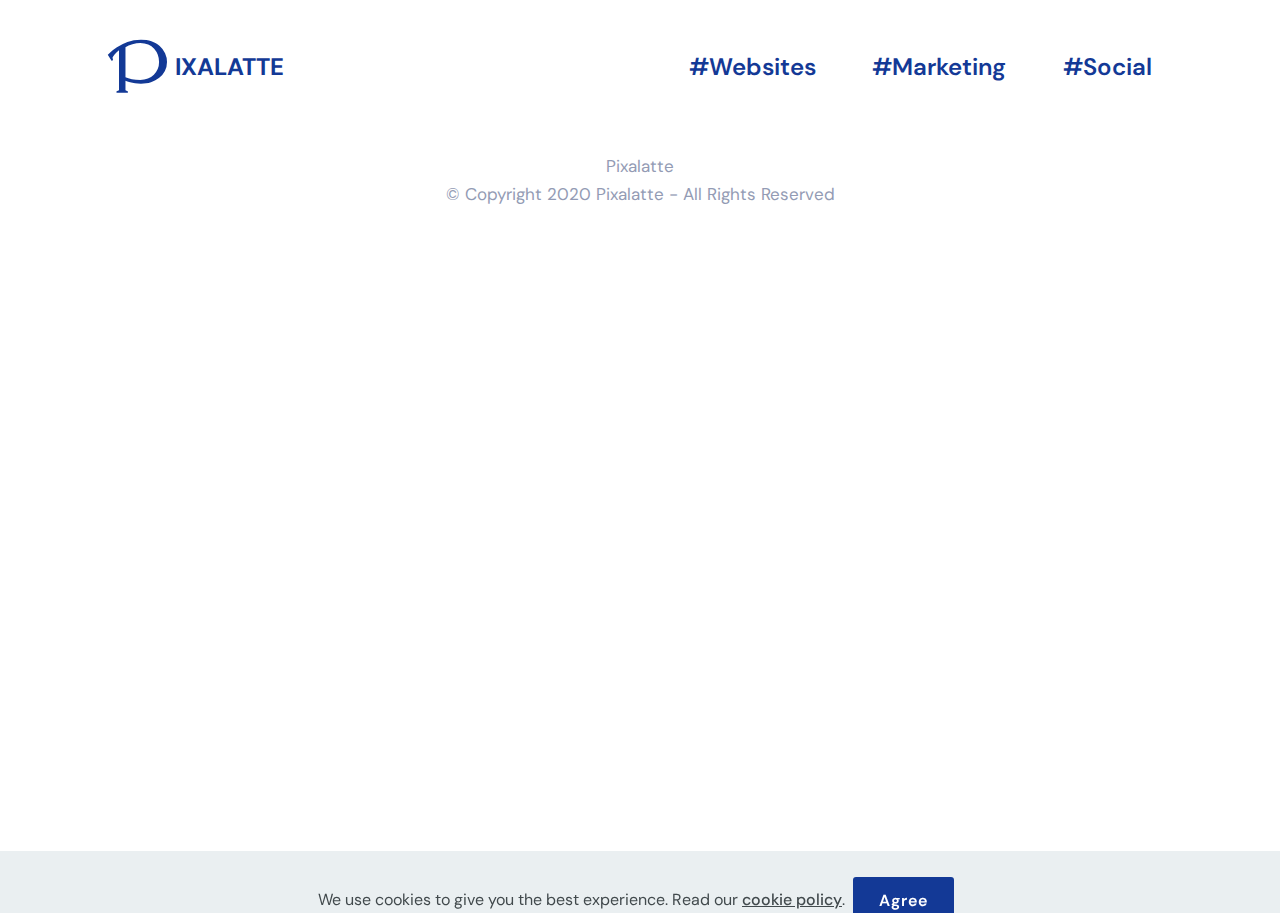
==== commit 1f91c454: "create github pages" ====
--- a/branding.html
+++ b/branding.html
@@ -26,23 +26,7 @@
 
 </head>
 <body>
-  <section once="" class="cid-rOc2vmKyni" id="footer01-1">
-
-    
-
-    
-
-    <div class="container">
-        <div class="media-container-row align-center mbr-black">
-            <div class="col-12">
-                <p class="mbr-text mb-0 mbr-fonts-style display-7">Pixalatte<br>© Copyright 2020 Pixalatte - All Rights Reserved
-                </p>
-            </div>
-        </div>
-    </div>
-</section>
-
-<section class="menu cid-rRSDMiynHm" once="menu" id="menu01-6">
+  <section class="menu cid-rRSDMiynHm" once="menu" id="menu01-6">
     
 
 
@@ -67,13 +51,29 @@
             <div class="collapse navbar-collapse" id="navbarSupportedContent">
                 <ul class="navbar-nav nav-dropdown nav-right" data-app-modern-menu="true"><li class="nav-item"><a class="nav-link link text-primary display-5" href="websites.html" aria-expanded="false">
                             #Websites</a></li><li class="nav-item"><a class="nav-link link text-primary display-5" href="marketing.html" aria-expanded="false">
-                            #Marketing</a></li><li class="nav-item"><a class="nav-link link text-primary display-5" href="marketing.html" aria-expanded="false">
+                            #Marketing</a></li><li class="nav-item"><a class="nav-link link text-primary display-5" href="social.html" aria-expanded="false">
                             #Social</a></li></ul>
                 
                 
             </div>
         </div>
     </nav>
+</section>
+
+<section once="" class="cid-rOc2vmKyni" id="footer01-1">
+
+    
+
+    
+
+    <div class="container">
+        <div class="media-container-row align-center mbr-black">
+            <div class="col-12">
+                <p class="mbr-text mb-0 mbr-fonts-style display-7">Pixalatte<br>© Copyright 2020 Pixalatte - All Rights Reserved
+                </p>
+            </div>
+        </div>
+    </div>
 </section>
 
 
